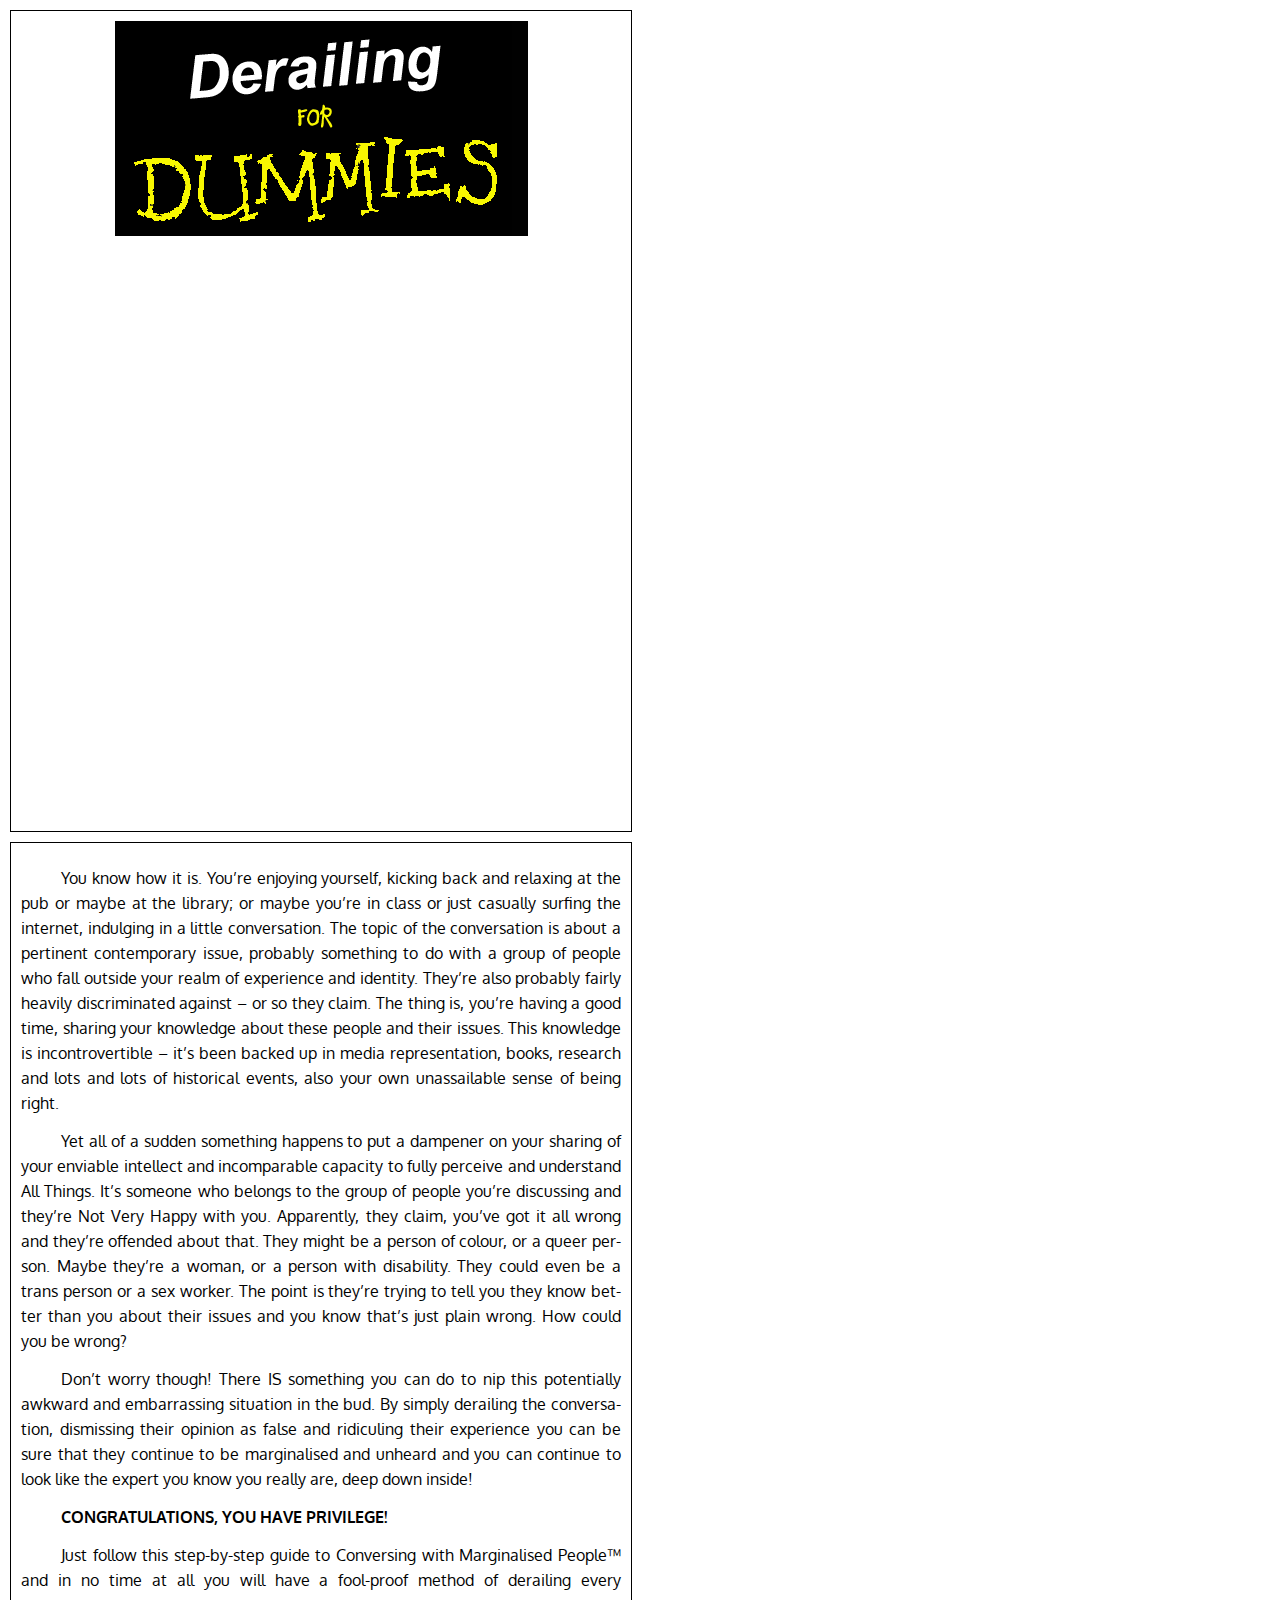
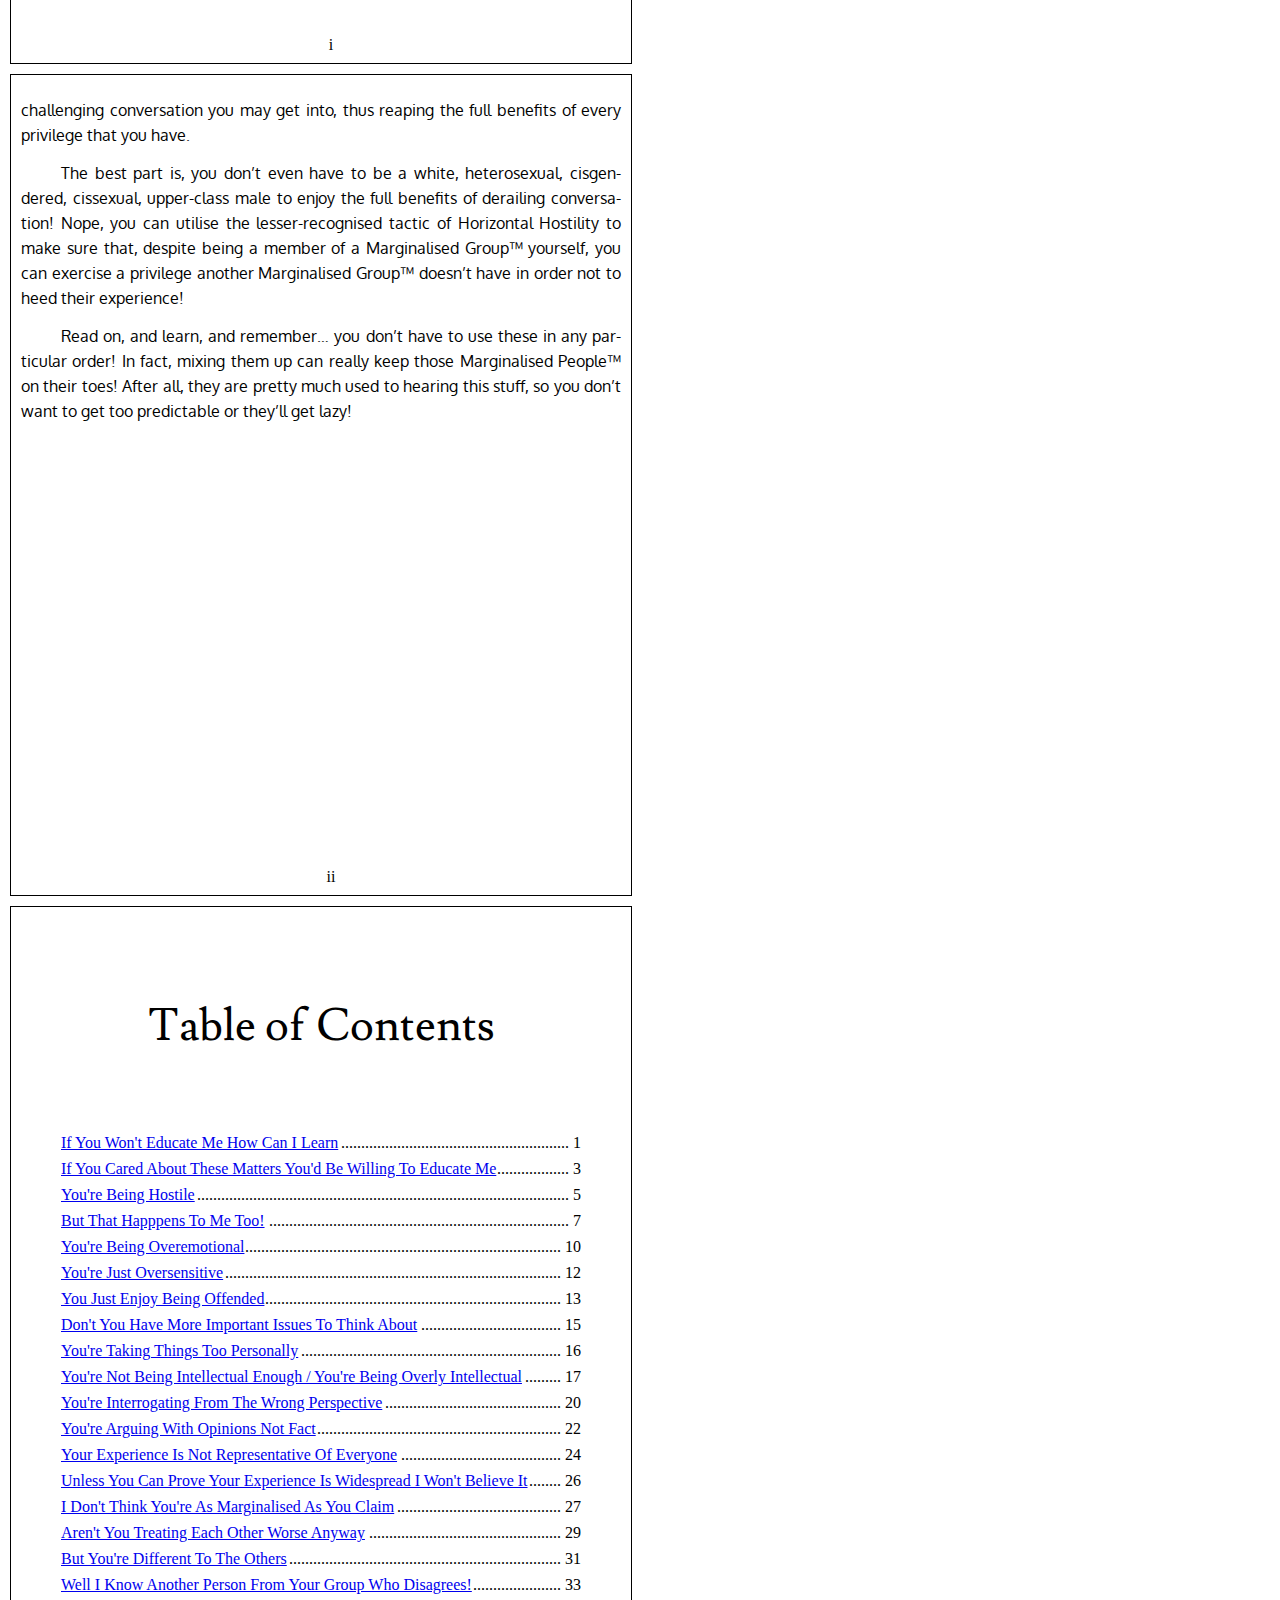
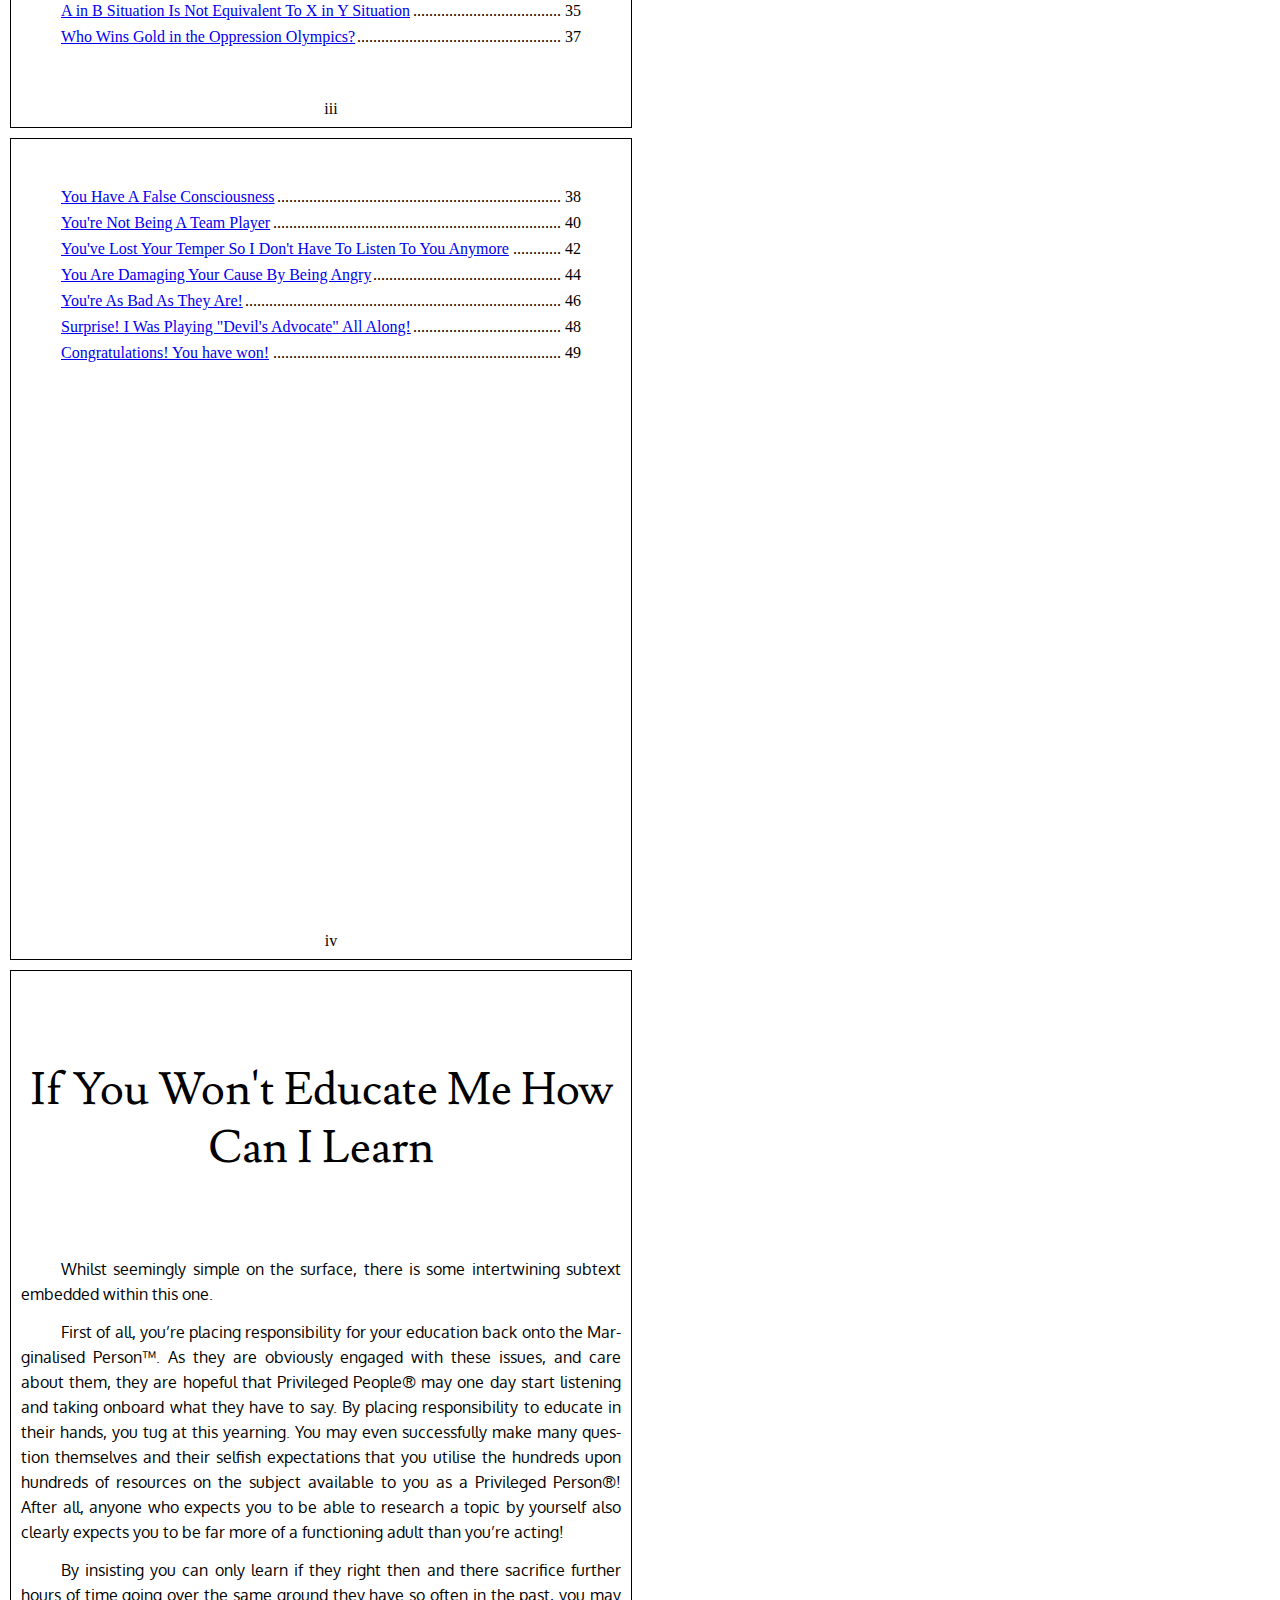
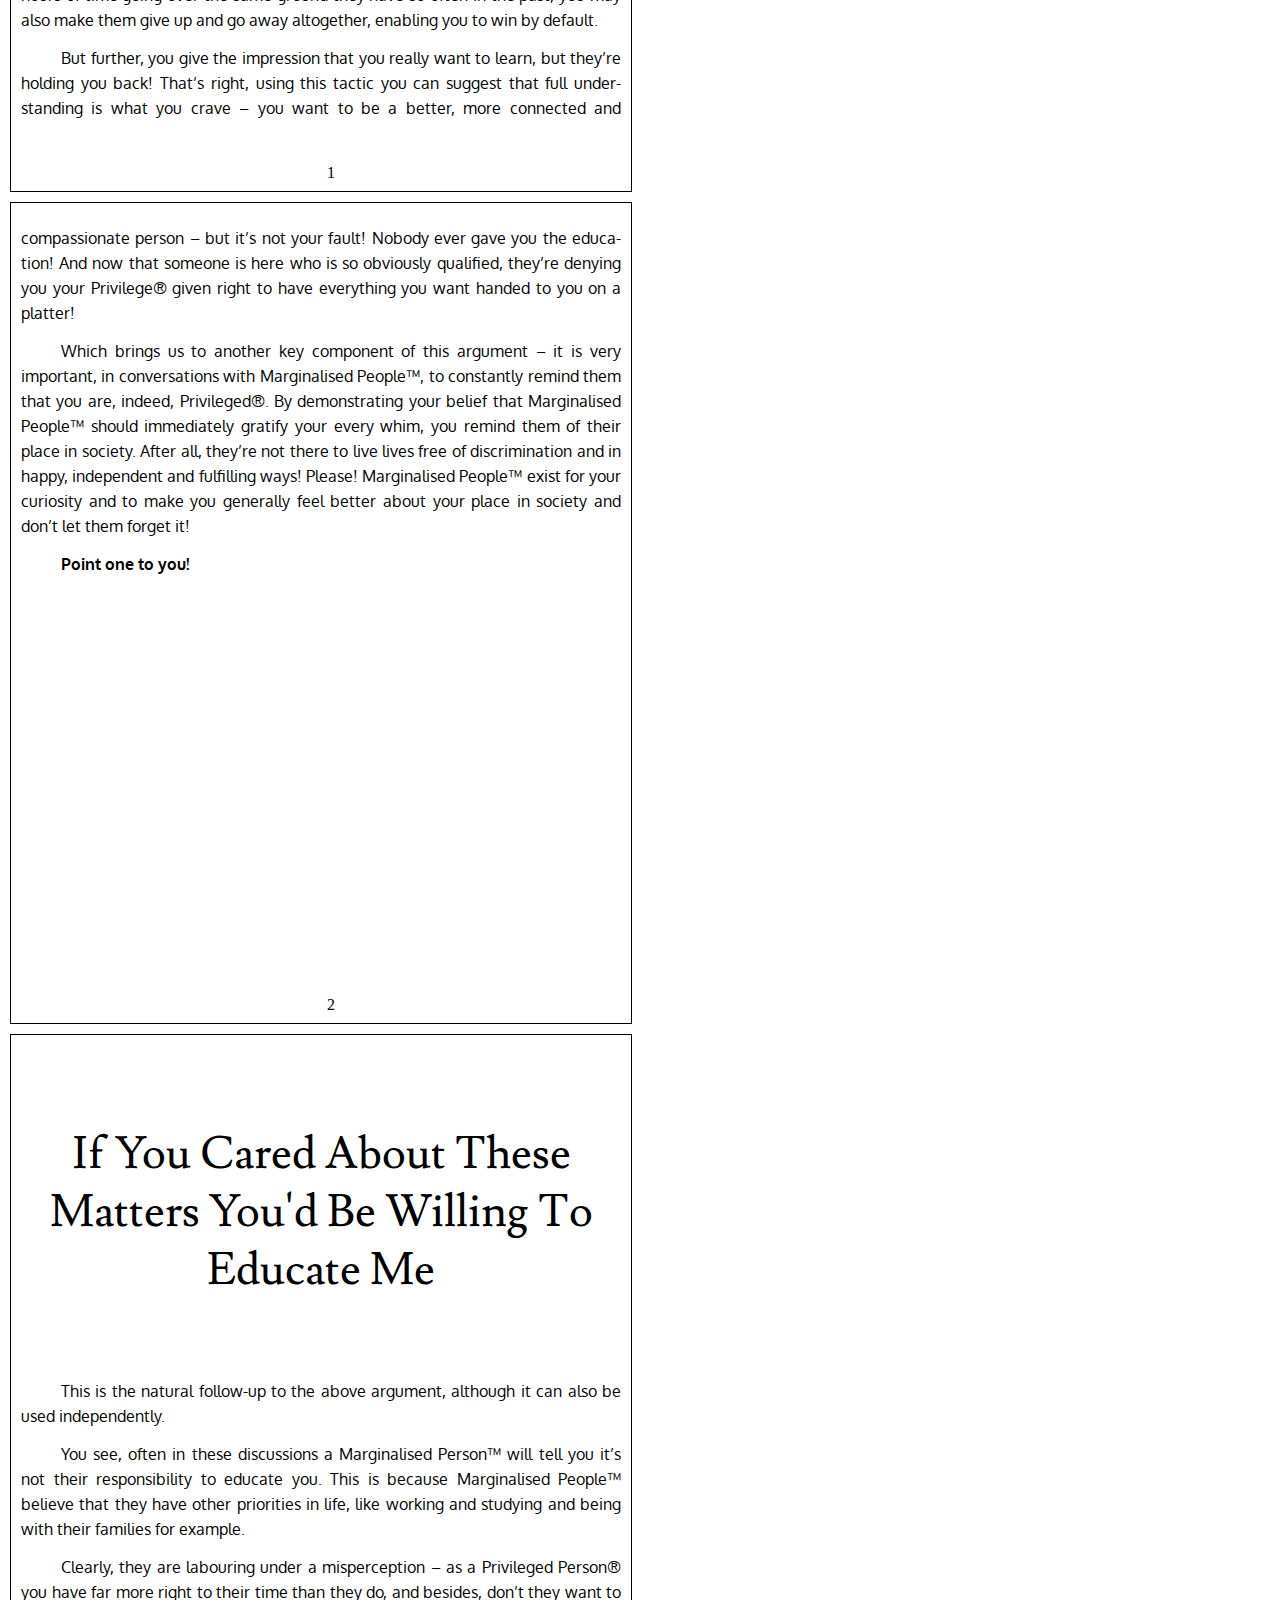
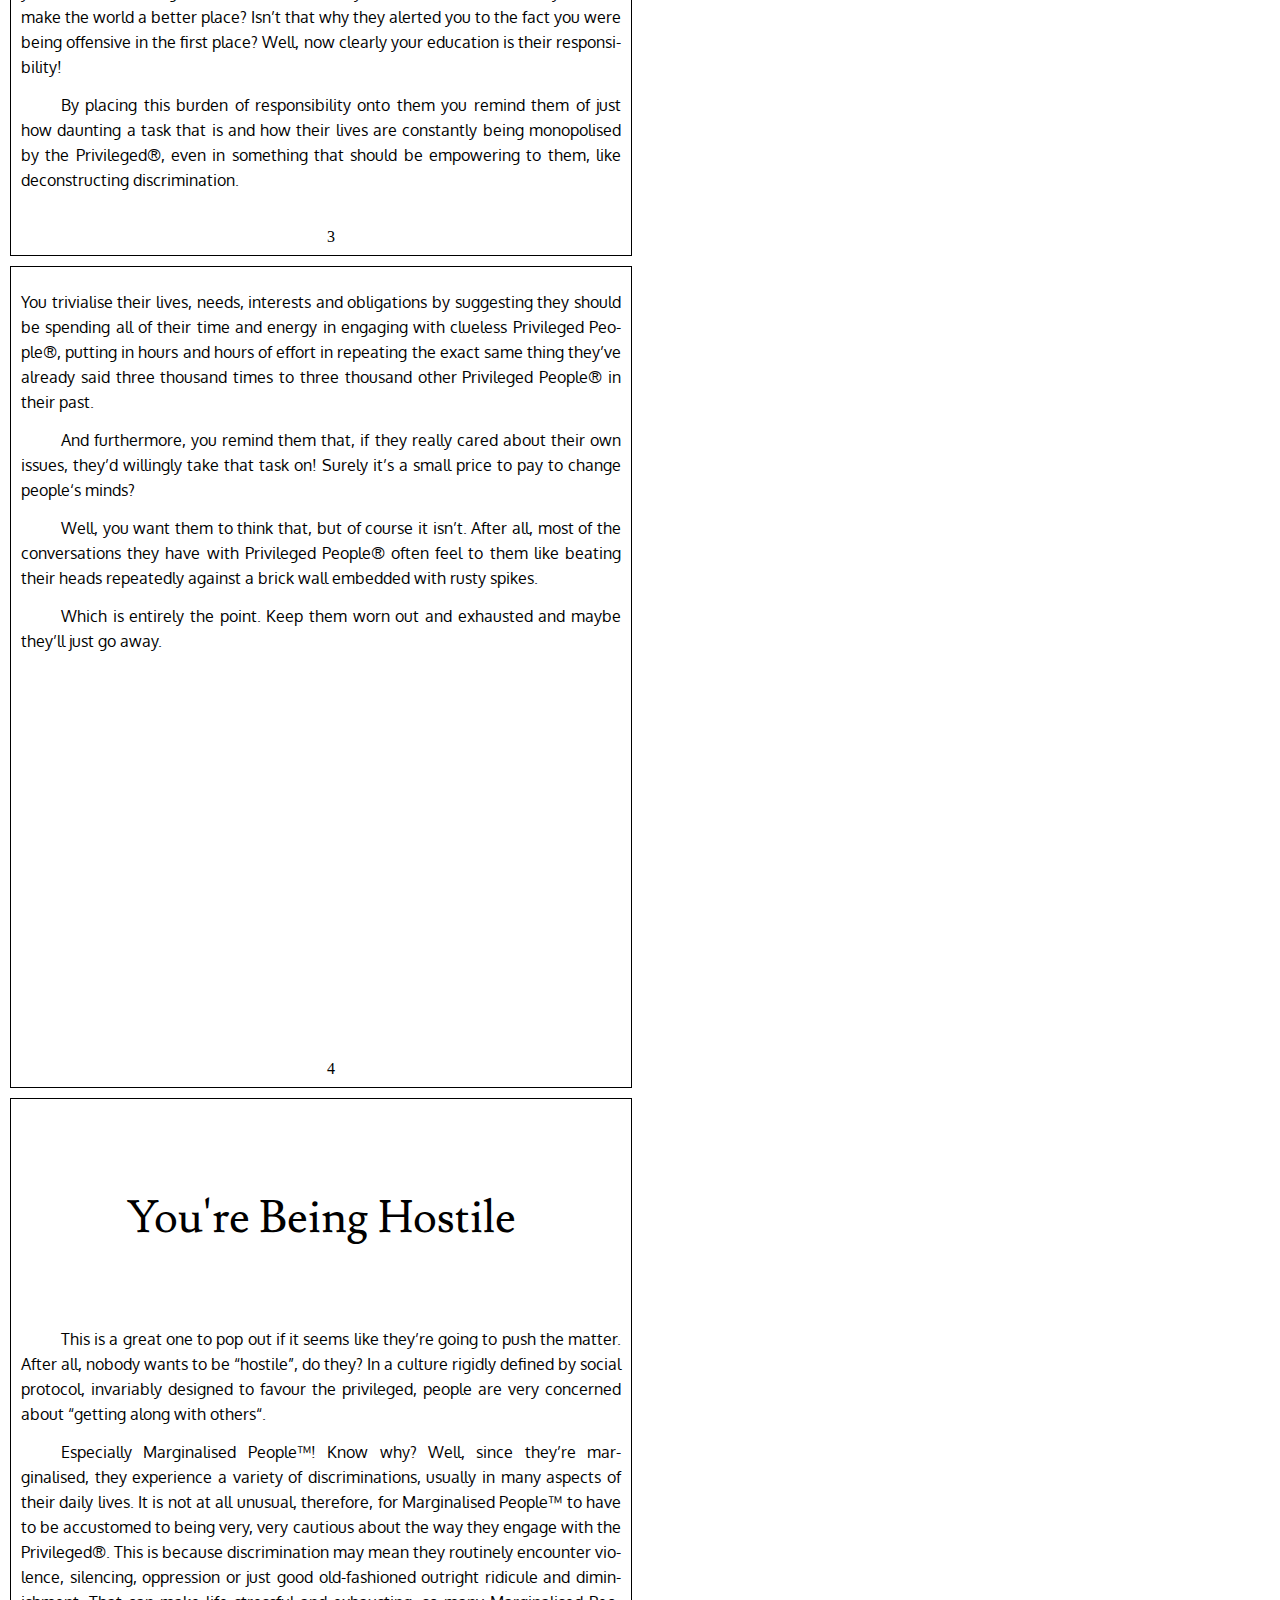
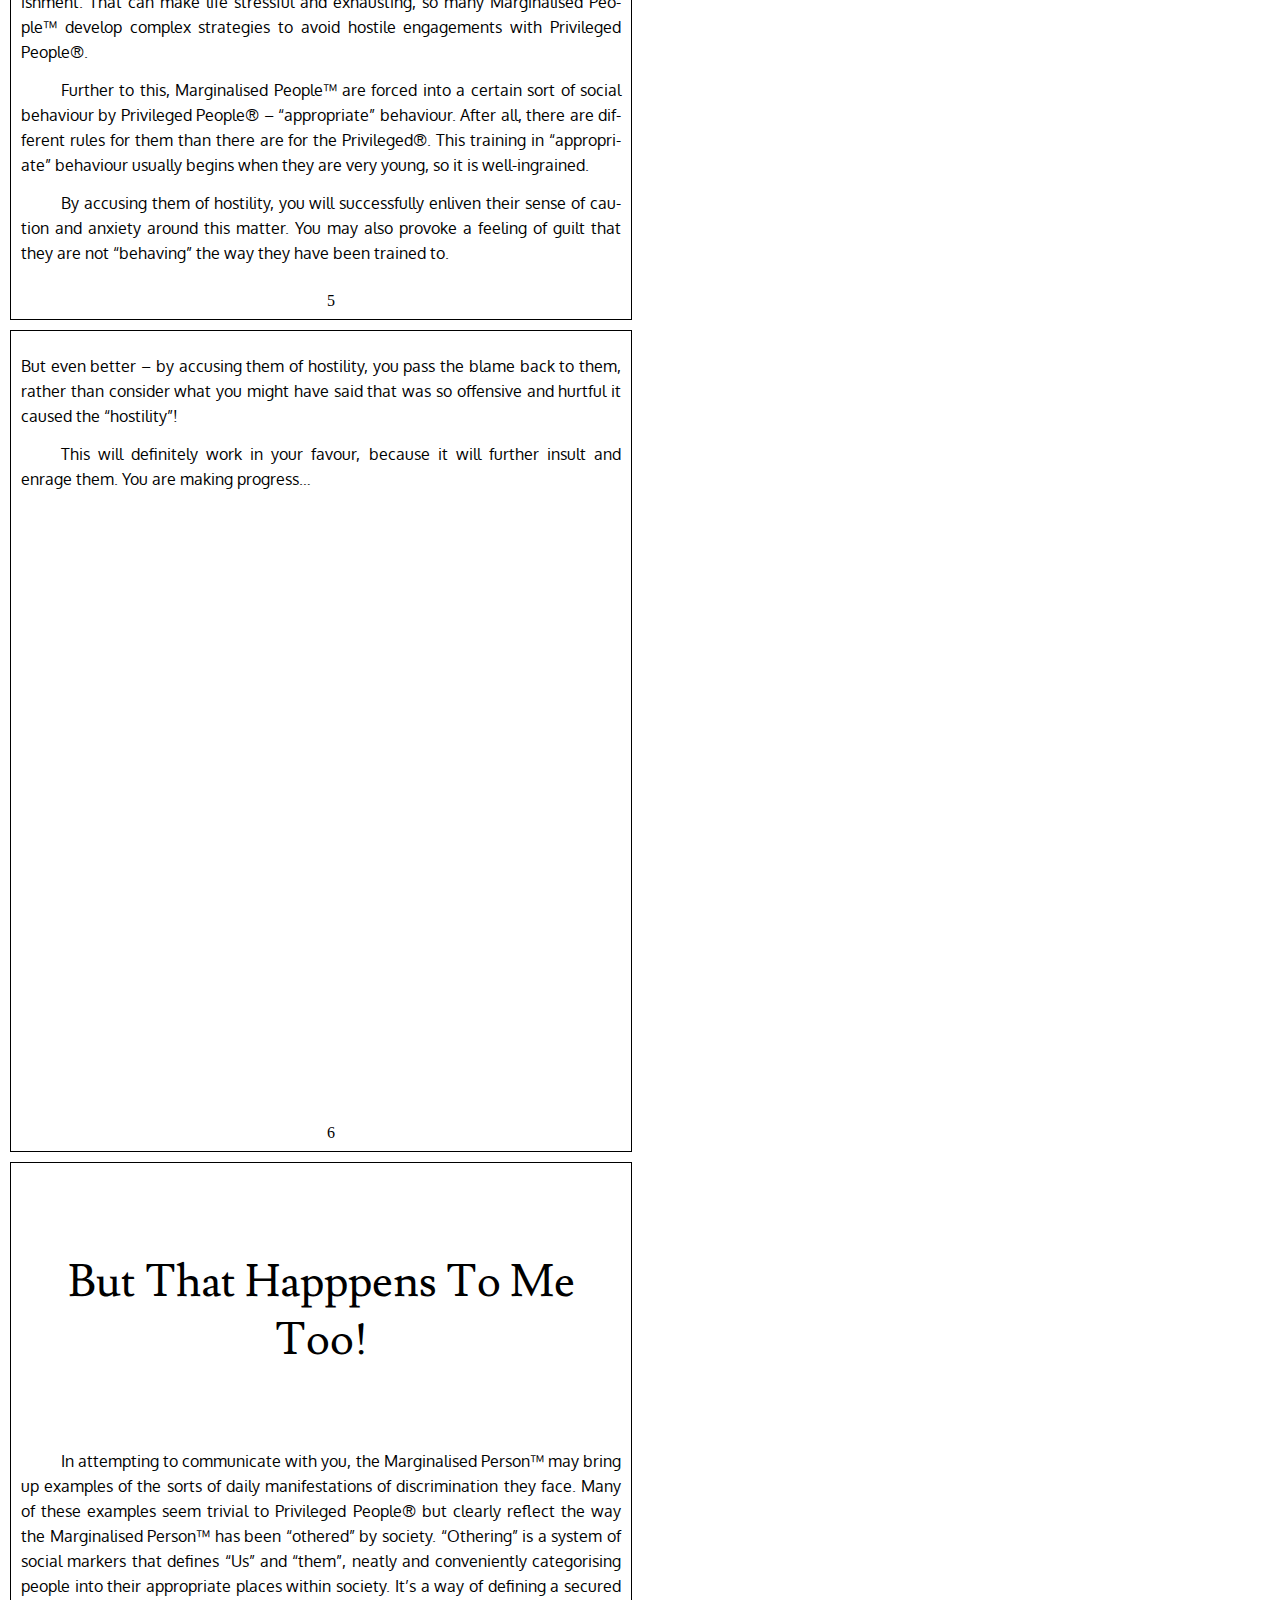
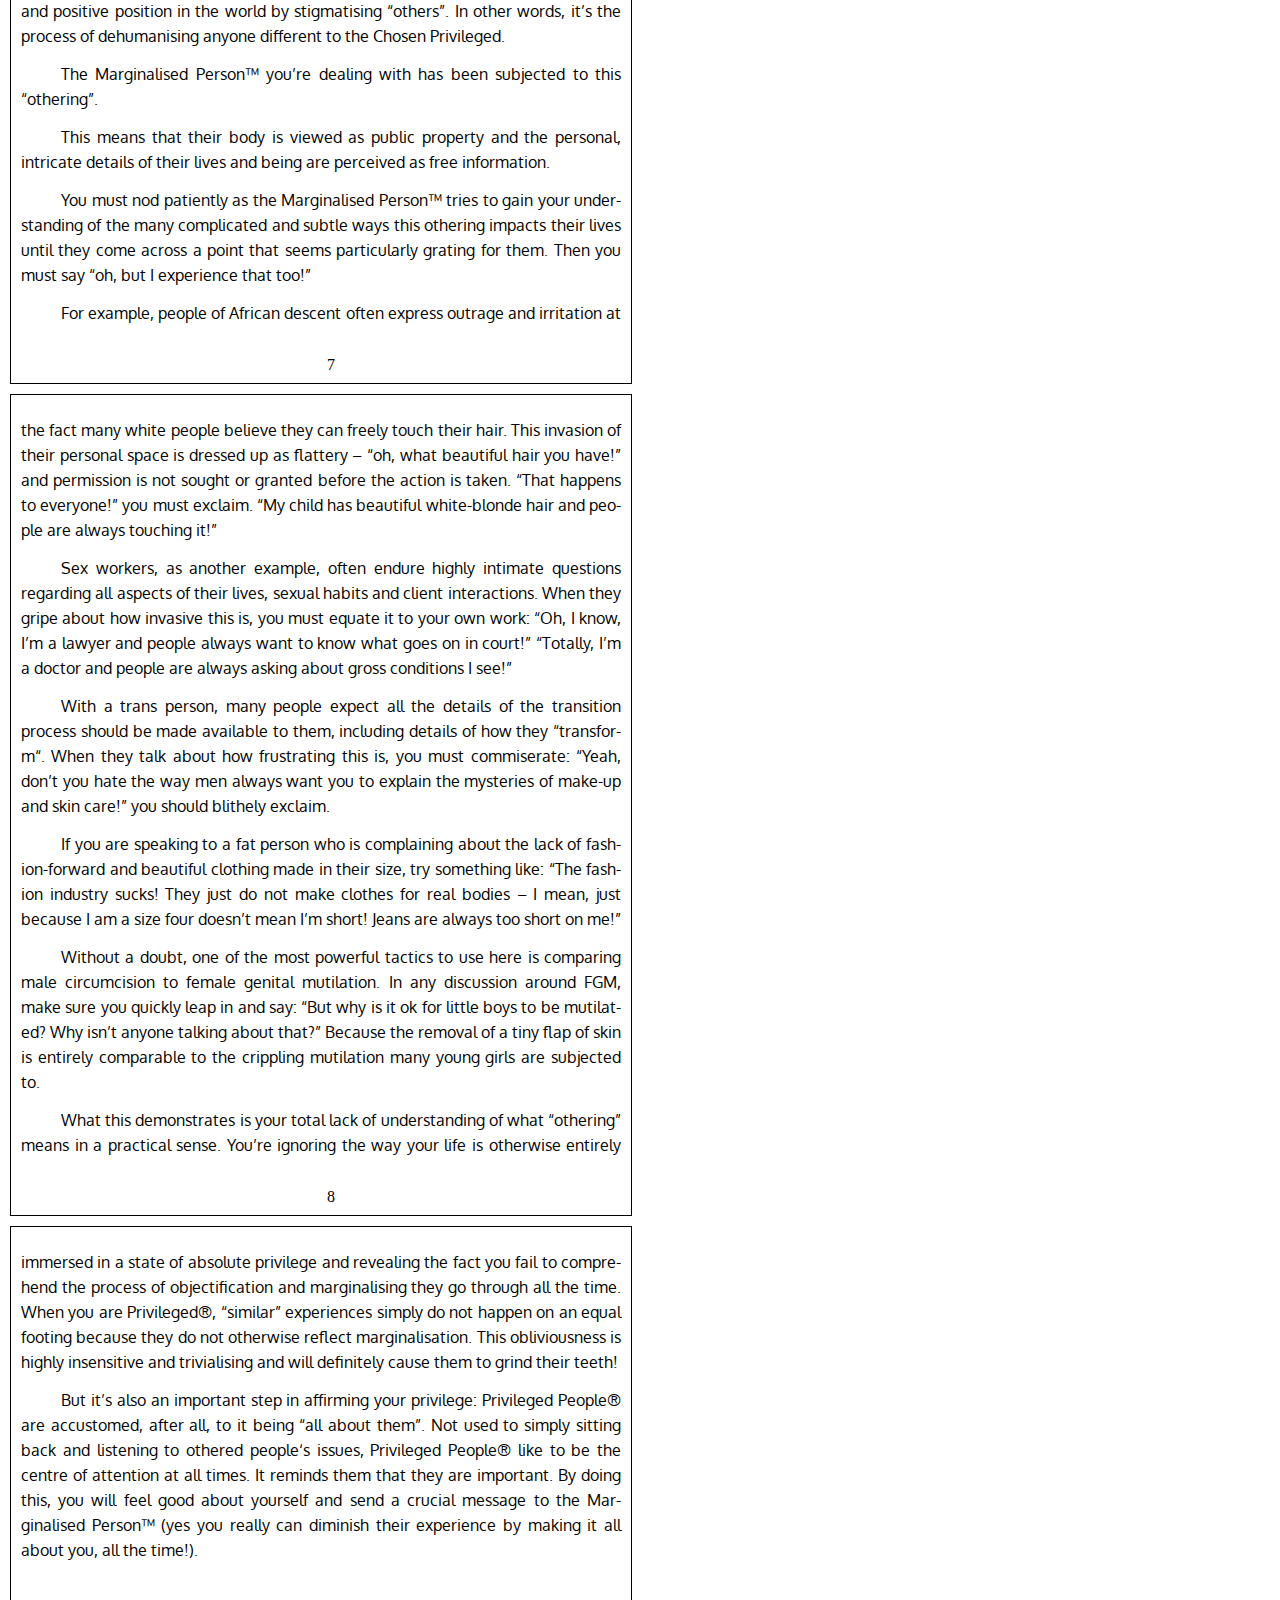
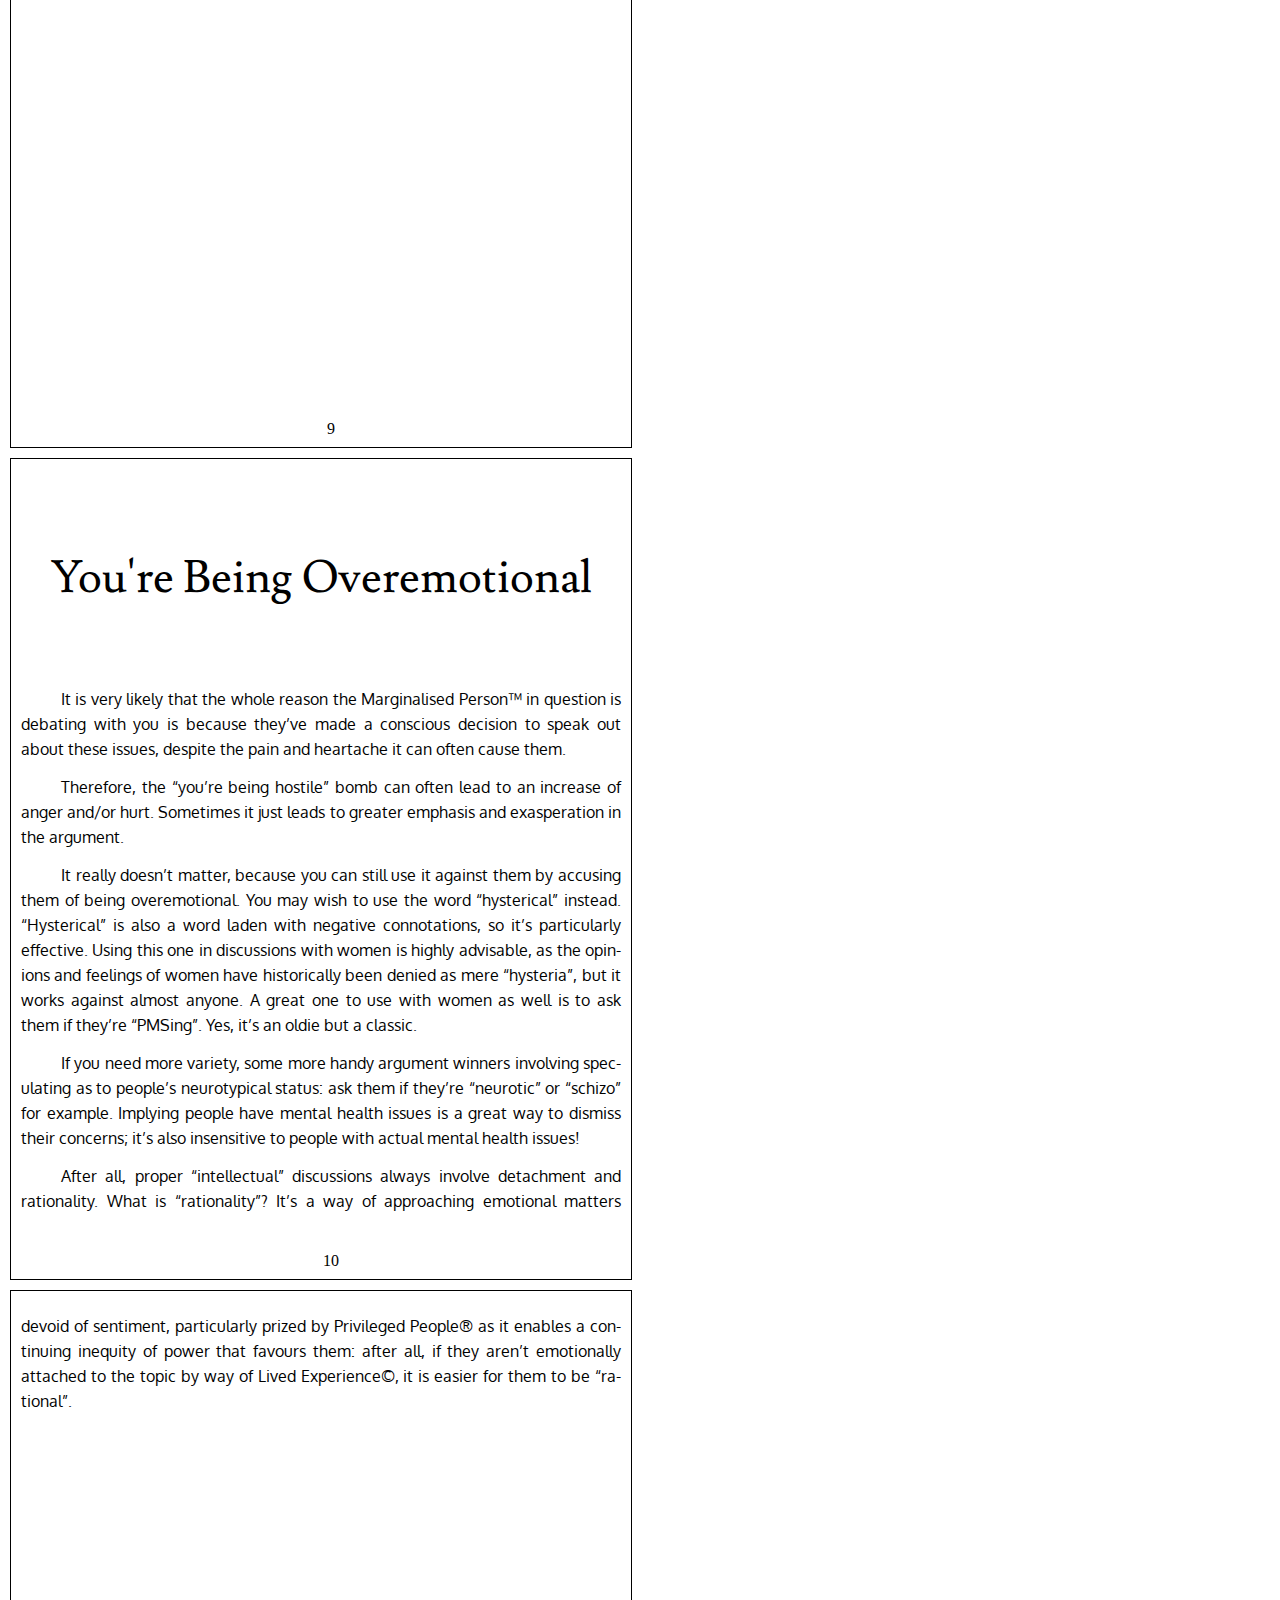
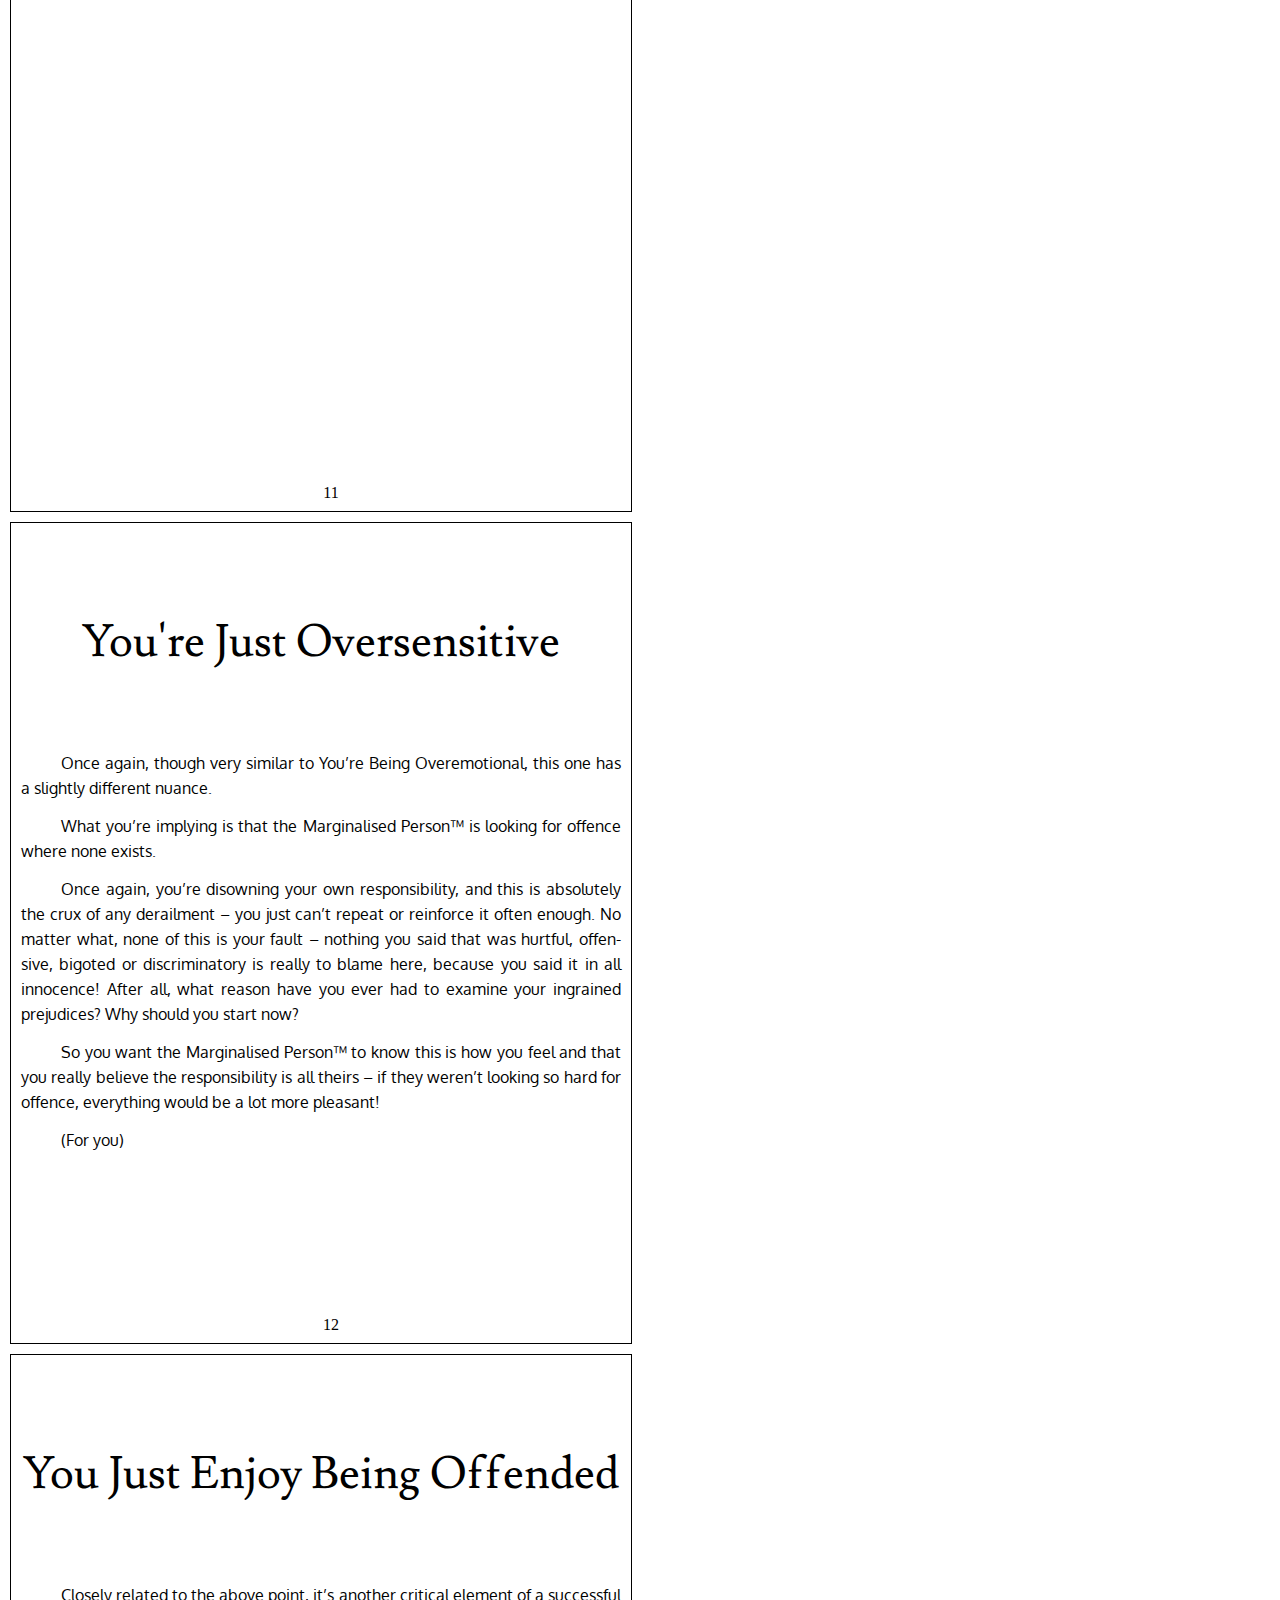
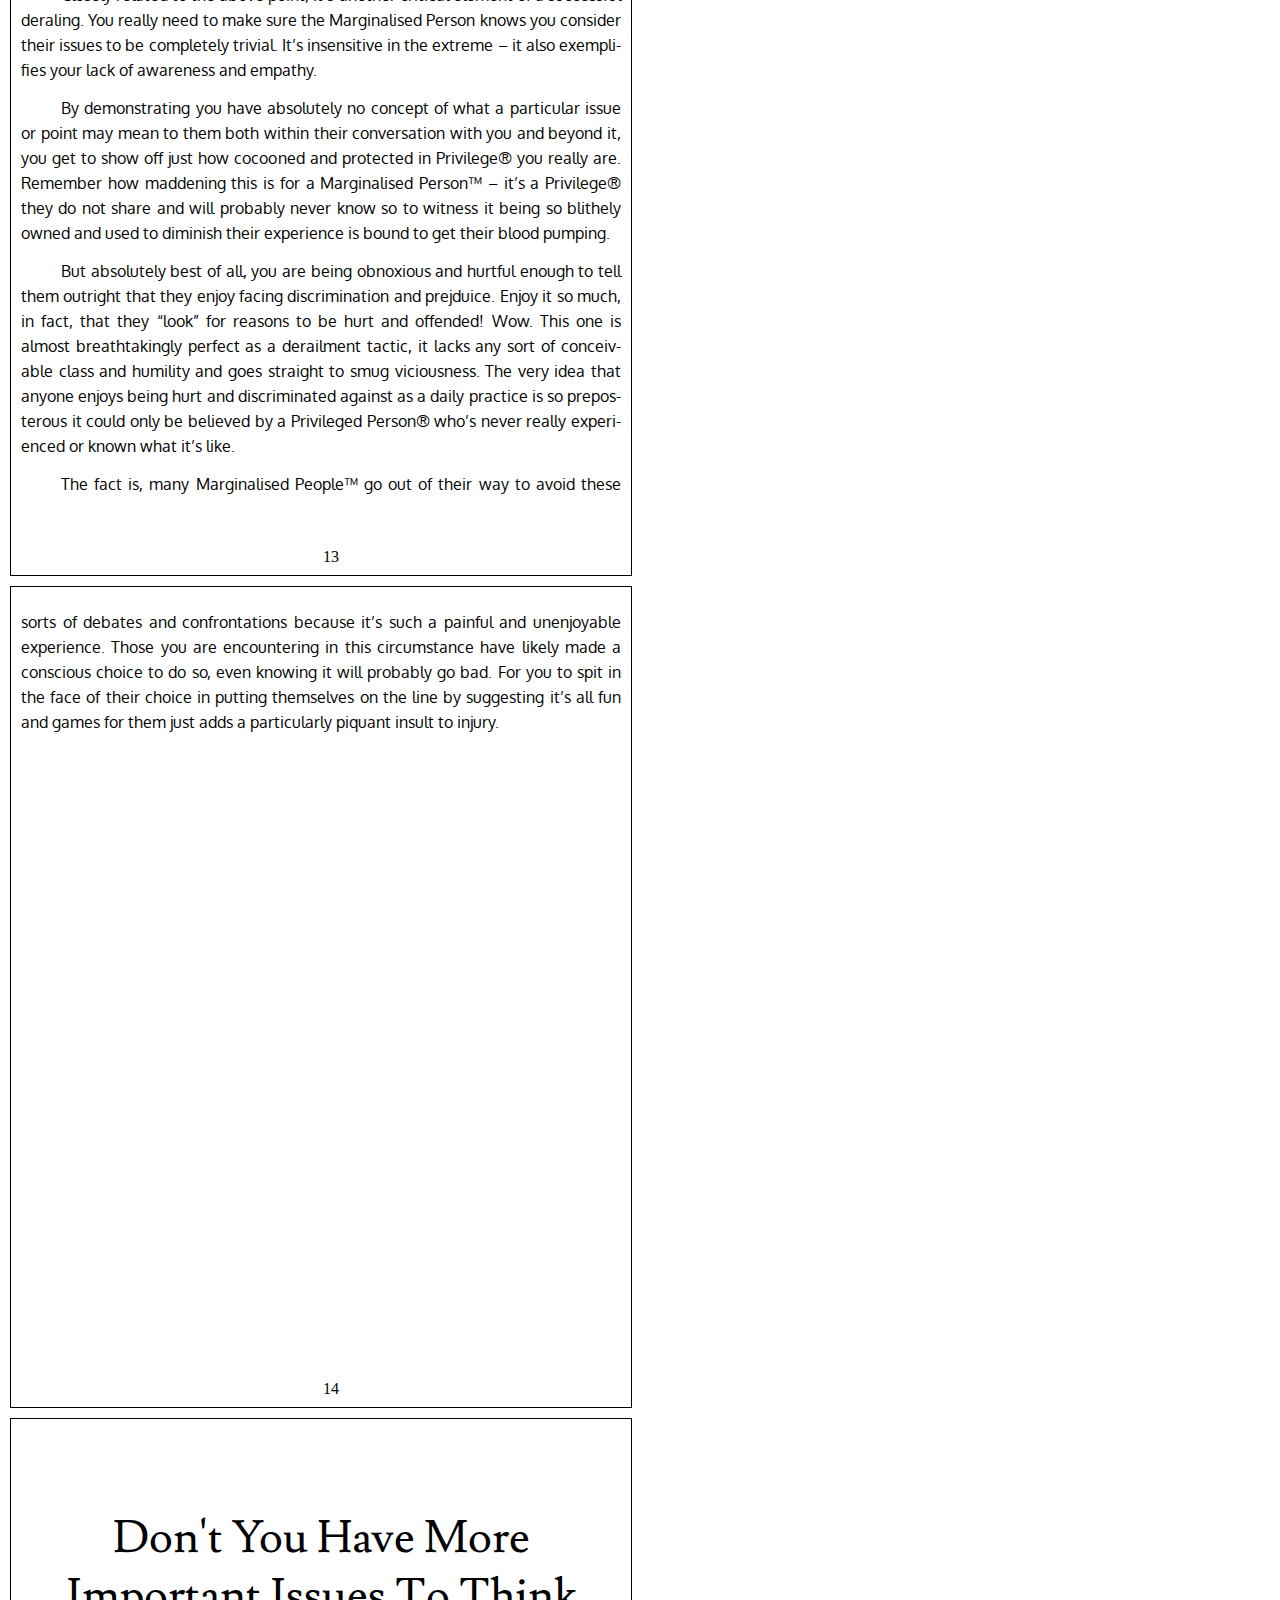
==== index.html @ 5954b3b4 "Adds index.html." ====
<!DOCTYPE html>
<html>
  <head>
    <title>Derailing for Dummies</title>
    <meta charset='utf-8' />
    <meta content='text/html; charset=utf-8' http-equiv='Content-Type' />
    <meta content='width=device-width, initial-scale=1, maximum-scale=1' name='viewport' />
    <!--[if lt IE 9]>
      <script src="http://html5shim.googlecode.com/svn/trunk/html5.js"></script>
    <![endif]-->
    <link href='http://fonts.googleapis.com/css?family=Lusitana|Inconsolata|Oxygen' rel='stylesheet' type='text/css' />
    <link href='style/css/reset.css' rel='stylesheet' type='text/css' />
    <link href='style/css/style.css' rel='stylesheet' type='text/css' />
    <link href='style/css/zenburn.css' rel='stylesheet' type='text/css' />
  </head>
  <body>
    <div class='page' id='cover'>
  <img src='images/cover.png' title='Derailing for Dummies' />
</div>
<p>You know how it is. You’re enjoy&shy;ing your&shy;self, kick&shy;ing back and relax&shy;ing at the pub or maybe at the library; or maybe you’re in class or just casu&shy;ally surf&shy;ing the inter&shy;net, indulging in a lit&shy;tle con&shy;ver&shy;sa&shy;tion. The topic of the con&shy;ver&shy;sa&shy;tion is about a per&shy;ti&shy;nent con&shy;tem&shy;po&shy;rary issue, prob&shy;a&shy;bly some&shy;thing to do with a group of peo&shy;ple who fall out&shy;side your realm of expe&shy;ri&shy;ence and iden&shy;ti&shy;ty. They’re also prob&shy;a&shy;bly fairly heav&shy;ily dis&shy;crim&shy;i&shy;nated against – or so they claim. The thing is, you’re hav&shy;ing a good time, shar&shy;ing your knowl&shy;edge about these peo&shy;ple and their issues. This knowl&shy;edge is incon&shy;tro&shy;vert&shy;ible – it’s been backed up in media rep&shy;re&shy;sen&shy;ta&shy;tion, books, research and lots and lots of his&shy;tor&shy;i&shy;cal events, also your own unas&shy;sail&shy;able sense of being right.</p>

<p>Yet all of a sud&shy;den some&shy;thing hap&shy;pens to put a damp&shy;ener on your shar&shy;ing of your envi&shy;able intel&shy;lect and incom&shy;pa&shy;ra&shy;ble capac&shy;ity to fully per&shy;ceive and under&shy;stand All Things. It’s some&shy;one who belongs to the group of peo&shy;ple you’re dis&shy;cussing and they’re Not Very Happy with you. Appar&shy;ent&shy;ly, they claim, you’ve got it all wrong and they’re offended about that. They might be a per&shy;son of colour, or a queer per&shy;son. Maybe they’re a wom&shy;an, or a per&shy;son with dis&shy;abil&shy;i&shy;ty. They could even be a trans per&shy;son or a sex work&shy;er. The point is they’re try&shy;ing to tell you they know bet&shy;ter than you about their issues and you know that’s just plain wrong. How could you be wrong?</p>

<p>Don’t worry though! There IS some&shy;thing you can do to nip this poten&shy;tially awk&shy;ward and embar&shy;rass&shy;ing sit&shy;u&shy;a&shy;tion in the bud. By sim&shy;ply derail&shy;ing the con&shy;ver&shy;sa&shy;tion, dis&shy;miss&shy;ing their opin&shy;ion as false and ridi&shy;cul&shy;ing their expe&shy;ri&shy;ence you can be sure that they con&shy;tinue to be mar&shy;ginalised and unheard and you can con&shy;tinue to look like the expert you know you really are, deep down inside!</p>

<p><strong>CON&shy;GRAT&shy;U&shy;LA&shy;TIONS, YOU HAVE PRIV&shy;I&shy;LEGE!</strong></p>

<p>Just fol&shy;low this step-by-step guide to Con&shy;vers&shy;ing with Mar&shy;ginalised Peo&shy;ple™ and in no time at all you will have a fool-proof method of derail&shy;ing every chal&shy;leng&shy;ing con&shy;ver&shy;sa&shy;tion you may get into, thus reap&shy;ing the full ben&shy;e&shy;fits of every priv&shy;i&shy;lege that you have.</p>

<p>The best part is, you don’t even have to be a white, het&shy;ero&shy;sex&shy;u&shy;al, cis&shy;gen&shy;dered, cis&shy;sex&shy;u&shy;al, upper-&shy;class male to enjoy the full ben&shy;e&shy;fits of derail&shy;ing con&shy;ver&shy;sa&shy;tion! Nope, you can utilise the lesser-recog&shy;nised tac&shy;tic of Hor&shy;i&shy;zon&shy;tal Hos&shy;til&shy;ity to make sure that, despite being a mem&shy;ber of a Mar&shy;ginalised Group™ your&shy;self, you can exer&shy;cise a priv&shy;i&shy;lege another Mar&shy;ginalised Group™ does&shy;n’t have in order not to heed their expe&shy;ri&shy;ence!</p>

<p>Read on, and learn, and remem&shy;ber… you don’t have to use these in any par&shy;tic&shy;u&shy;lar order! In fact, mix&shy;ing them up can really keep those Mar&shy;ginalised Peo&shy;ple™ on their toes! After all, they are pretty much used to hear&shy;ing this stuff, so you don’t want to get too pre&shy;dictable or they’ll get lazy!</p>
<h1 id='toc'>
  Table of Contents
</h1>
<div class='toc'>
  <ul>
    <li><a href='#if-you-wont-educate-me-how-can-i-learn'>If You Won't Educate Me How Can I Learn</a><ul></ul></li>
  </ul>
</div>
<div class='toc'>
  <ul>
    <li><a href='#if-you-cared-about-these-matters-youd-be-willing-to-educate-me'>If You Cared About These Matters You'd Be Willing To Educate Me</a><ul></ul></li>
  </ul>
</div>
<div class='toc'>
  <ul>
    <li><a href='#youre-being-hostile'>You're Being Hostile</a><ul></ul></li>
  </ul>
</div>
<div class='toc'>
  <ul>
    <li><a href='#but-that-happpens-to-me-too'>But That Happpens To Me Too!</a><ul></ul></li>
  </ul>
</div>
<div class='toc'>
  <ul>
    <li><a href='#youre-being-overemotional'>You're Being Overemotional</a><ul></ul></li>
  </ul>
</div>
<div class='toc'>
  <ul>
    <li><a href='#youre-just-oversensitive'>You're Just Oversensitive</a><ul></ul></li>
  </ul>
</div>
<div class='toc'>
  <ul>
    <li><a href='#you-just-enjoy-being-offended'>You Just Enjoy Being Offended</a><ul></ul></li>
  </ul>
</div>
<div class='toc'>
  <ul>
    <li><a href='#dont-you-have-more-important-issues-to-think-about'>Don't You Have More Important Issues To Think About</a><ul></ul></li>
  </ul>
</div>
<div class='toc'>
  <ul>
    <li><a href='#youre-taking-things-too-personally'>You're Taking Things Too Personally</a><ul></ul></li>
  </ul>
</div>
<div class='toc'>
  <ul>
    <li><a href='#youre-not-being-intellectual-enough-youre-being-overly-intellectual'>You're Not Being Intellectual Enough / You're Being Overly Intellectual</a><ul></ul></li>
  </ul>
</div>
<div class='toc'>
  <ul>
    <li><a href='#youre-interrogating-from-the-wrong-perspective'>You're Interrogating From The Wrong Perspective</a><ul></ul></li>
  </ul>
</div>
<div class='toc'>
  <ul>
    <li><a href='#youre-arguing-with-opinions-not-fact'>You're Arguing With Opinions Not Fact</a><ul></ul></li>
  </ul>
</div>
<div class='toc'>
  <ul>
    <li><a href='#your-experience-is-not-representative-of-everyone'>Your Experience Is Not Representative Of Everyone</a><ul></ul></li>
  </ul>
</div>
<div class='toc'>
  <ul>
    <li><a href='#unless-you-can-prove-your-experience-is-widespread-i-wont-believe-it'>Unless You Can Prove Your Experience Is Widespread I Won't Believe It</a><ul></ul></li>
  </ul>
</div>
<div class='toc'>
  <ul>
    <li><a href='#i-dont-think-youre-as-marginalised-as-you-claim'>I Don't Think You're As Marginalised As You Claim</a><ul></ul></li>
  </ul>
</div>
<div class='toc'>
  <ul>
    <li><a href='#arent-you-treating-each-other-worse-anyway'>Aren't You Treating Each Other Worse Anyway</a><ul></ul></li>
  </ul>
</div>
<div class='toc'>
  <ul>
    <li><a href='#but-youre-different-to-the-others'>But You're Different To The Others</a><ul></ul></li>
  </ul>
</div>
<div class='toc'>
  <ul>
    <li><a href='#well-i-know-another-person-from-your-group-who-disagrees'>Well I Know Another Person From Your Group Who Disagrees!</a><ul></ul></li>
  </ul>
</div>
<div class='toc'>
  <ul>
    <li><a href='#a-in-b-situation-is-not-equivalent-to-x-in-y-situation'>A in B Situation Is Not Equivalent To X in Y Situation</a><ul></ul></li>
  </ul>
</div>
<div class='toc'>
  <ul>
    <li><a href='#who-wins-gold-in-the-oppression-olympics'>Who Wins Gold in the Oppression Olympics?</a><ul></ul></li>
  </ul>
</div>
<div class='toc'>
  <ul>
    <li><a href='#you-have-a-false-consciousness'>You Have A False Consciousness</a><ul></ul></li>
  </ul>
</div>
<div class='toc'>
  <ul>
    <li><a href='#youre-not-being-a-team-player'>You're Not Being A Team Player</a><ul></ul></li>
  </ul>
</div>
<div class='toc'>
  <ul>
    <li><a href='#youve-lost-your-temper-so-i-dont-have-to-listen-to-you-anymore'>You've Lost Your Temper So I Don't Have To Listen To You Anymore</a><ul></ul></li>
  </ul>
</div>
<div class='toc'>
  <ul>
    <li><a href='#you-are-damaging-your-cause-by-being-angry'>You Are Damaging Your Cause By Being Angry</a><ul></ul></li>
  </ul>
</div>
<div class='toc'>
  <ul>
    <li><a href='#youre-as-bad-as-they-are'>You're As Bad As They Are!</a><ul></ul></li>
  </ul>
</div>
<div class='toc'>
  <ul>
    <li><a href='#surprise-i-was-playing-devils-advocate-all-along'>Surprise! I Was Playing "Devil's Advocate" All Along!</a><ul></ul></li>
  </ul>
</div>
<div class='toc'>
  <ul>
    <li><a href='#congratulations-you-have-won'>Congratulations! You have won!</a><ul></ul></li>
  </ul>
</div>
<h1 id='if-you-wont-educate-me-how-can-i-learn'>If You Won't Educate Me How Can I Learn</h1><p>Whilst seem&shy;ingly sim&shy;ple on the sur&shy;face, there is some inter&shy;twin&shy;ing sub&shy;text embed&shy;ded within this one.</p>

<p>First of all, you’re plac&shy;ing respon&shy;si&shy;bil&shy;ity for your edu&shy;ca&shy;tion back onto the Mar&shy;ginalised Per&shy;son™. As they are obvi&shy;ously engaged with these issues, and care about them, they are hope&shy;ful that Priv&shy;i&shy;leged Peo&shy;ple® may one day start lis&shy;ten&shy;ing and tak&shy;ing onboard what they have to say. By plac&shy;ing respon&shy;si&shy;bil&shy;ity to edu&shy;cate in their hands, you tug at this yearn&shy;ing. You may even suc&shy;cess&shy;fully make many ques&shy;tion them&shy;selves and their self&shy;ish expec&shy;ta&shy;tions that you utilise the hun&shy;dreds upon hun&shy;dreds of resources on the sub&shy;ject avail&shy;able to you as a Priv&shy;i&shy;leged Per&shy;son®! After all, any&shy;one who expects you to be able to research a topic by your&shy;self also clearly expects you to be far more of a func&shy;tion&shy;ing adult than you’re act&shy;ing!</p>

<p>By insist&shy;ing you can only learn if they right then and there sac&shy;ri&shy;fice fur&shy;ther hours of time going over the same ground they have so often in the past, you may also make them give up and go away alto&shy;geth&shy;er, enabling you to win by default.</p>

<p>But fur&shy;ther, you give the impres&shy;sion that you really want to learn, but they’re hold&shy;ing you back! That’s right, using this tac&shy;tic you can sug&shy;gest that full under&shy;stand&shy;ing is what you crave – you want to be a bet&shy;ter, more con&shy;nected and com&shy;pas&shy;sion&shy;ate per&shy;son – but it’s not your fault! Nobody ever gave you the edu&shy;ca&shy;tion! And now that some&shy;one is here who is so obvi&shy;ously qual&shy;i&shy;fied, they’re deny&shy;ing you your Priv&shy;i&shy;lege® given right to have every&shy;thing you want handed to you on a plat&shy;ter!</p>

<p>Which brings us to another key com&shy;po&shy;nent of this argu&shy;ment – it is very impor&shy;tant, in con&shy;ver&shy;sa&shy;tions with Mar&shy;ginalised Peo&shy;ple™, to con&shy;stantly remind them that you are, indeed, Priv&shy;i&shy;leged®. By demon&shy;strat&shy;ing your belief that Mar&shy;ginalised Peo&shy;ple™ should imme&shy;di&shy;ately grat&shy;ify your every whim, you remind them of their place in soci&shy;ety. After all, they’re not there to live lives free of dis&shy;crim&shy;i&shy;na&shy;tion and in hap&shy;py, inde&shy;pen&shy;dent and ful&shy;fill&shy;ing ways! Please! Mar&shy;ginalised Peo&shy;ple™ exist for your curios&shy;ity and to make you gen&shy;er&shy;ally feel bet&shy;ter about your place in soci&shy;ety and don’t let them for&shy;get it!</p>

<p><strong>Point one to you!</strong></p>
<h1 id='if-you-cared-about-these-matters-youd-be-willing-to-educate-me'>If You Cared About These Matters You'd Be Willing To Educate Me</h1><p>This is the nat&shy;ural fol&shy;low-up to the above argu&shy;ment, although it can also be used inde&shy;pen&shy;dent&shy;ly.</p>

<p>You see, often in these dis&shy;cus&shy;sions a Mar&shy;ginalised Per&shy;son™ will tell you it’s not their respon&shy;si&shy;bil&shy;ity to edu&shy;cate you. This is because Mar&shy;ginalised Peo&shy;ple™ believe that they have other pri&shy;or&shy;i&shy;ties in life, like work&shy;ing and study&shy;ing and being with their fam&shy;i&shy;lies for exam&shy;ple.</p>

<p>Clear&shy;ly, they are labour&shy;ing under a mis&shy;per&shy;cep&shy;tion – as a Priv&shy;i&shy;leged Per&shy;son® you have far more right to their time than they do, and besides, don’t they want to make the world a bet&shy;ter place? Isn’t that why they alerted you to the fact you were being offen&shy;sive in the first place? Well, now clearly your edu&shy;ca&shy;tion is their respon&shy;si&shy;bil&shy;i&shy;ty!</p>

<p>By plac&shy;ing this bur&shy;den of respon&shy;si&shy;bil&shy;ity onto them you remind them of just how daunt&shy;ing a task that is and how their lives are con&shy;stantly being monop&shy;o&shy;lised by the Priv&shy;i&shy;leged®, even in some&shy;thing that should be empow&shy;er&shy;ing to them, like decon&shy;struct&shy;ing dis&shy;crim&shy;i&shy;na&shy;tion.</p>

<p>You triv&shy;i&shy;alise their lives, needs, inter&shy;ests and oblig&shy;a&shy;tions by sug&shy;gest&shy;ing they should be spend&shy;ing all of their time and energy in engag&shy;ing with clue&shy;less Priv&shy;i&shy;leged Peo&shy;ple®, putting in hours and hours of effort in repeat&shy;ing the exact same thing they’ve already said three thou&shy;sand times to three thou&shy;sand other Priv&shy;i&shy;leged Peo&shy;ple® in their past.</p>

<p>And fur&shy;ther&shy;more, you remind them that, if they really cared about their own issues, they’d will&shy;ingly take that task on! Surely it’s a small price to pay to change peo&shy;ple‘s minds?</p>

<p>Well, you want them to think that, but of course it isn’t. After all, most of the con&shy;ver&shy;sa&shy;tions they have with Priv&shy;i&shy;leged Peo&shy;ple® often feel to them like beat&shy;ing their heads repeat&shy;edly against a brick wall embed&shy;ded with rusty spikes.</p>

<p>Which is entirely the point. Keep them worn out and exhausted and maybe they’ll just go away.</p>
<h1 id='youre-being-hostile'>You're Being Hostile</h1><p>This is a great one to pop out if it seems like they’re going to push the mat&shy;ter. After all, nobody wants to be “hos&shy;tile”, do they? In a cul&shy;ture rigidly defined by social pro&shy;to&shy;col, invari&shy;ably designed to favour the priv&shy;i&shy;leged, peo&shy;ple are very con&shy;cerned about “get&shy;ting along with oth&shy;er&shy;s“.</p>

<p>Espe&shy;cially Mar&shy;ginalised Peo&shy;ple™! Know why? Well, since they’re mar&shy;ginalised, they expe&shy;ri&shy;ence a vari&shy;ety of dis&shy;crim&shy;i&shy;na&shy;tions, usu&shy;ally in many aspects of their daily lives. It is not at all unusu&shy;al, there&shy;fore, for Mar&shy;ginalised Peo&shy;ple™ to have to be accus&shy;tomed to being very, very cau&shy;tious about the way they engage with the Priv&shy;i&shy;leged®. This is because dis&shy;crim&shy;i&shy;na&shy;tion may mean they rou&shy;tinely encounter vio&shy;lence, silenc&shy;ing, oppres&shy;sion or just good old-&shy;fash&shy;ioned out&shy;right ridicule and dimin&shy;ish&shy;ment. That can make life stress&shy;ful and exhaust&shy;ing, so many Mar&shy;ginalised Peo&shy;ple™ develop com&shy;plex strate&shy;gies to avoid hos&shy;tile engage&shy;ments with Priv&shy;i&shy;leged Peo&shy;ple®.</p>

<p>Fur&shy;ther to this, Mar&shy;ginalised Peo&shy;ple™ are forced into a cer&shy;tain sort of social behav&shy;iour by Priv&shy;i&shy;leged Peo&shy;ple® – “ap&shy;pro&shy;pri&shy;ate” behav&shy;iour. After all, there are dif&shy;fer&shy;ent rules for them than there are for the Priv&shy;i&shy;leged®. This train&shy;ing in “ap&shy;pro&shy;pri&shy;ate” behav&shy;iour usu&shy;ally begins when they are very young, so it is well-in&shy;grained.</p>

<p>By accus&shy;ing them of hos&shy;til&shy;i&shy;ty, you will suc&shy;cess&shy;fully enliven their sense of cau&shy;tion and anx&shy;i&shy;ety around this mat&shy;ter. You may also pro&shy;voke a feel&shy;ing of guilt that they are not “be&shy;hav&shy;ing” the way they have been trained to.</p>

<p>But even bet&shy;ter – by accus&shy;ing them of hos&shy;til&shy;i&shy;ty, you pass the blame back to them, rather than con&shy;sider what you might have said that was so offen&shy;sive and hurt&shy;ful it caused the “hos&shy;til&shy;i&shy;ty”!</p>

<p>This will def&shy;i&shy;nitely work in your favour, because it will fur&shy;ther insult and enrage them. You are mak&shy;ing pro&shy;gress…</p>
<h1 id='but-that-happpens-to-me-too'>But That Happpens To Me Too!</h1><p>In attempt&shy;ing to com&shy;mu&shy;ni&shy;cate with you, the Mar&shy;ginalised Per&shy;son™ may bring up exam&shy;ples of the sorts of daily man&shy;i&shy;fes&shy;ta&shy;tions of dis&shy;crim&shy;i&shy;na&shy;tion they face. Many of these exam&shy;ples seem triv&shy;ial to Priv&shy;i&shy;leged Peo&shy;ple® but clearly reflect the way the Mar&shy;ginalised Per&shy;son™ has been “othered” by soci&shy;ety. “Other&shy;ing” is a sys&shy;tem of social mark&shy;ers that defines “Us” and “them”, neatly and con&shy;ve&shy;niently cat&shy;e&shy;goris&shy;ing peo&shy;ple into their appro&shy;pri&shy;ate places within soci&shy;ety. It’s a way of defin&shy;ing a secured and pos&shy;i&shy;tive posi&shy;tion in the world by stig&shy;ma&shy;tis&shy;ing “other&shy;s”. In other words, it’s the process of dehu&shy;man&shy;is&shy;ing any&shy;one dif&shy;fer&shy;ent to the Cho&shy;sen Priv&shy;i&shy;leged.</p>

<p>The Mar&shy;ginalised Per&shy;son™ you’re deal&shy;ing with has been sub&shy;jected to this “other&shy;ing”.</p>

<p>This means that their body is viewed as pub&shy;lic prop&shy;erty and the per&shy;son&shy;al, intri&shy;cate details of their lives and being are per&shy;ceived as free infor&shy;ma&shy;tion.</p>

<p>You must nod patiently as the Mar&shy;ginalised Per&shy;son™ tries to gain your under&shy;stand&shy;ing of the many com&shy;pli&shy;cated and sub&shy;tle ways this oth&shy;er&shy;ing impacts their lives until they come across a point that seems par&shy;tic&shy;u&shy;larly grat&shy;ing for them. Then you must say “oh, but I expe&shy;ri&shy;ence that too!”</p>

<p>For exam&shy;ple, peo&shy;ple of African descent often express out&shy;rage and irri&shy;ta&shy;tion at the fact many white peo&shy;ple believe they can freely touch their hair. This inva&shy;sion of their per&shy;sonal space is dressed up as flat&shy;tery – “oh, what beau&shy;ti&shy;ful hair you have!” and per&shy;mis&shy;sion is not sought or granted before the action is tak&shy;en. “That hap&shy;pens to every&shy;one!” you must exclaim. “My child has beau&shy;ti&shy;ful white-blonde hair and peo&shy;ple are always touch&shy;ing it!”</p>

<p>Sex work&shy;ers, as another exam&shy;ple, often endure highly inti&shy;mate ques&shy;tions regard&shy;ing all aspects of their lives, sex&shy;ual habits and client inter&shy;ac&shy;tions. When they gripe about how inva&shy;sive this is, you must equate it to your own work: “Oh, I know, I’m a lawyer and peo&shy;ple always want to know what goes on in court!” “To&shy;tal&shy;ly, I’m a doc&shy;tor and peo&shy;ple are always ask&shy;ing about gross con&shy;di&shy;tions I see!”</p>

<p>With a trans per&shy;son, many peo&shy;ple expect all the details of the tran&shy;si&shy;tion process should be made avail&shy;able to them, includ&shy;ing details of how they “trans&shy;for&shy;m“. When they talk about how frus&shy;trat&shy;ing this is, you must com&shy;mis&shy;er&shy;ate: “Yeah, don’t you hate the way men always want you to explain the mys&shy;ter&shy;ies of make-up and skin care!” you should blithely exclaim.</p>

<p>If you are speak&shy;ing to a fat per&shy;son who is com&shy;plain&shy;ing about the lack of fash&shy;ion-&shy;for&shy;ward and beau&shy;ti&shy;ful cloth&shy;ing made in their size, try some&shy;thing like: “The fash&shy;ion indus&shy;try sucks! They just do not make clothes for real bod&shy;ies – I mean, just because I am a size four does&shy;n’t mean I’m short! Jeans are always too short on me!”</p>

<p>With&shy;out a doubt, one of the most pow&shy;er&shy;ful tac&shy;tics to use here is com&shy;par&shy;ing male cir&shy;cum&shy;ci&shy;sion to female gen&shy;i&shy;tal muti&shy;la&shy;tion. In any dis&shy;cus&shy;sion around FGM, make sure you quickly leap in and say: “But why is it ok for lit&shy;tle boys to be muti&shy;lat&shy;ed? Why isn’t any&shy;one talk&shy;ing about that?” Because the removal of a tiny flap of skin is entirely com&shy;pa&shy;ra&shy;ble to the crip&shy;pling muti&shy;la&shy;tion many young girls are sub&shy;jected to.</p>

<p>What this demon&shy;strates is your total lack of under&shy;stand&shy;ing of what “other&shy;ing” means in a prac&shy;ti&shy;cal sense. You’re ignor&shy;ing the way your life is oth&shy;er&shy;wise entirely immersed in a state of absolute priv&shy;i&shy;lege and reveal&shy;ing the fact you fail to com&shy;pre&shy;hend the process of objec&shy;ti&shy;fi&shy;ca&shy;tion and mar&shy;ginal&shy;is&shy;ing they go through all the time. When you are Priv&shy;i&shy;leged®, “sim&shy;i&shy;lar” expe&shy;ri&shy;ences sim&shy;ply do not hap&shy;pen on an equal foot&shy;ing because they do not oth&shy;er&shy;wise reflect mar&shy;ginal&shy;i&shy;sa&shy;tion. This obliv&shy;i&shy;ous&shy;ness is highly insen&shy;si&shy;tive and triv&shy;i&shy;al&shy;is&shy;ing and will def&shy;i&shy;nitely cause them to grind their teeth!</p>

<p>But it’s also an impor&shy;tant step in affirm&shy;ing your priv&shy;i&shy;lege: Priv&shy;i&shy;leged Peo&shy;ple® are accus&shy;tomed, after all, to it being “all about them”. Not used to sim&shy;ply sit&shy;ting back and lis&shy;ten&shy;ing to oth&shy;ered peo&shy;ple‘s issues, Priv&shy;i&shy;leged Peo&shy;ple® like to be the cen&shy;tre of atten&shy;tion at all times. It reminds them that they are impor&shy;tant. By doing this, you will feel good about your&shy;self and send a cru&shy;cial mes&shy;sage to the Mar&shy;ginalised Per&shy;son™ (yes you really can dimin&shy;ish their expe&shy;ri&shy;ence by mak&shy;ing it all about you, all the time!).</p>
<h1 id='youre-being-overemotional'>You're Being Overemotional</h1><p>It is very likely that the whole rea&shy;son the Mar&shy;ginalised Per&shy;son™ in ques&shy;tion is debat&shy;ing with you is because they’ve made a con&shy;scious deci&shy;sion to speak out about these issues, despite the pain and heartache it can often cause them.</p>

<p>There&shy;fore, the “you’re being hos&shy;tile” bomb can often lead to an increase of anger and/or hurt. Some&shy;times it just leads to greater empha&shy;sis and exas&shy;per&shy;a&shy;tion in the argu&shy;ment.</p>

<p>It really does&shy;n’t mat&shy;ter, because you can still use it against them by accus&shy;ing them of being over&shy;e&shy;mo&shy;tion&shy;al. You may wish to use the word “hys&shy;ter&shy;i&shy;cal” instead. “Hys&shy;ter&shy;i&shy;cal” is also a word laden with neg&shy;a&shy;tive con&shy;no&shy;ta&shy;tions, so it’s par&shy;tic&shy;u&shy;larly effec&shy;tive. Using this one in dis&shy;cus&shy;sions with women is highly advis&shy;able, as the opin&shy;ions and feel&shy;ings of women have his&shy;tor&shy;i&shy;cally been denied as mere “hys&shy;te&shy;ri&shy;a”, but it works against almost any&shy;one. A great one to use with women as well is to ask them if they’re “PM&shy;S&shy;ing”. Yes, it’s an oldie but a clas&shy;sic.</p>

<p>If you need more vari&shy;ety, some more handy argu&shy;ment win&shy;ners involv&shy;ing spec&shy;u&shy;lat&shy;ing as to peo&shy;ple’s neu&shy;rotyp&shy;i&shy;cal sta&shy;tus: ask them if they’re “neu&shy;rotic” or “schizo” for exam&shy;ple. Imply&shy;ing peo&shy;ple have men&shy;tal health issues is a great way to dis&shy;miss their con&shy;cerns; it’s also insen&shy;si&shy;tive to peo&shy;ple with actual men&shy;tal health issues!</p>

<p>After all, proper “in&shy;tel&shy;lec&shy;tu&shy;al” dis&shy;cus&shy;sions always involve detach&shy;ment and ratio&shy;nal&shy;i&shy;ty. What is “ra&shy;tional&shy;i&shy;ty”? It’s a way of approach&shy;ing emo&shy;tional mat&shy;ters devoid of sen&shy;ti&shy;ment, par&shy;tic&shy;u&shy;larly prized by Priv&shy;i&shy;leged Peo&shy;ple® as it enables a con&shy;tin&shy;u&shy;ing inequity of power that favours them: after all, if they aren’t emo&shy;tion&shy;ally attached to the topic by way of Lived Expe&shy;ri&shy;ence©, it is eas&shy;ier for them to be “ra&shy;tional”.</p>
<h1 id='youre-just-oversensitive'>You're Just Oversensitive</h1><p>Once again, though very sim&shy;i&shy;lar to You’re Being Over&shy;e&shy;mo&shy;tion&shy;al, this one has a slightly dif&shy;fer&shy;ent nuance.</p>

<p>What you’re imply&shy;ing is that the Mar&shy;ginalised Per&shy;son™ is look&shy;ing for offence where none exists.</p>

<p>Once again, you’re dis&shy;own&shy;ing your own respon&shy;si&shy;bil&shy;i&shy;ty, and this is absolutely the crux of any derail&shy;ment – you just can’t repeat or rein&shy;force it often enough. No mat&shy;ter what, none of this is your fault – noth&shy;ing you said that was hurt&shy;ful, offen&shy;sive, big&shy;oted or dis&shy;crim&shy;i&shy;na&shy;tory is really to blame here, because you said it in all inno&shy;cence! After all, what rea&shy;son have you ever had to exam&shy;ine your ingrained prej&shy;u&shy;dices? Why should you start now?</p>

<p>So you want the Mar&shy;ginalised Per&shy;son™ to know this is how you feel and that you really believe the respon&shy;si&shy;bil&shy;ity is all theirs – if they weren’t look&shy;ing so hard for offence, every&shy;thing would be a lot more pleas&shy;ant!</p>

<p>(For you)</p>
<h1 id='you-just-enjoy-being-offended'>You Just Enjoy Being Offended</h1><p>Closely related to the above point, it’s another crit&shy;i&shy;cal ele&shy;ment of a suc&shy;cess&shy;ful der&shy;al&shy;ing. You really need to make sure the Mar&shy;ginalised Per&shy;son knows you con&shy;sider their issues to be com&shy;pletely triv&shy;ial. It’s insen&shy;si&shy;tive in the extreme – it also exem&shy;pli&shy;fies your lack of aware&shy;ness and empa&shy;thy.</p>

<p>By demon&shy;strat&shy;ing you have absolutely no con&shy;cept of what a par&shy;tic&shy;u&shy;lar issue or point may mean to them both within their con&shy;ver&shy;sa&shy;tion with you and beyond it, you get to show off just how cocooned and pro&shy;tected in Priv&shy;i&shy;lege® you really are. Remem&shy;ber how mad&shy;den&shy;ing this is for a Mar&shy;ginalised Per&shy;son™ – it’s a Priv&shy;i&shy;lege® they do not share and will prob&shy;a&shy;bly never know so to wit&shy;ness it being so blithely owned and used to dimin&shy;ish their expe&shy;ri&shy;ence is bound to get their blood pump&shy;ing.</p>

<p>But absolutely best of all, you are being obnox&shy;ious and hurt&shy;ful enough to tell them out&shy;right that they enjoy fac&shy;ing dis&shy;crim&shy;i&shy;na&shy;tion and pre&shy;j&shy;duice. Enjoy it so much, in fact, that they “look” for rea&shy;sons to be hurt and offend&shy;ed! Wow. This one is almost breath&shy;tak&shy;ingly per&shy;fect as a derail&shy;ment tac&shy;tic, it lacks any sort of con&shy;ceiv&shy;able class and humil&shy;ity and goes straight to smug vicious&shy;ness. The very idea that any&shy;one enjoys being hurt and dis&shy;crim&shy;i&shy;nated against as a daily prac&shy;tice is so pre&shy;pos&shy;ter&shy;ous it could only be believed by a Priv&shy;i&shy;leged Per&shy;son® who’s never really expe&shy;ri&shy;enced or known what it’s like.</p>

<p>The fact is, many Mar&shy;ginalised Peo&shy;ple™ go out of their way to avoid these sorts of debates and con&shy;fronta&shy;tions because it’s such a painful and unen&shy;joy&shy;able expe&shy;ri&shy;ence. Those you are encoun&shy;ter&shy;ing in this cir&shy;cum&shy;stance have likely made a con&shy;scious choice to do so, even know&shy;ing it will prob&shy;a&shy;bly go bad. For you to spit in the face of their choice in putting them&shy;selves on the line by sug&shy;gest&shy;ing it’s all fun and games for them just adds a par&shy;tic&shy;u&shy;larly piquant insult to injury.</p>
<h1 id='dont-you-have-more-important-issues-to-think-about'>Don't You Have More Important Issues To Think About</h1><p>When you’re begin&shy;ning to feel backed into a cor&shy;ner, you could do worse than to trot this one out.</p>

<p>As with the best of all these tech&shy;niques, this step oper&shy;ates on sev&shy;eral lev&shy;els. First of all, it com&shy;mu&shy;ni&shy;cates to the Mar&shy;ginalised Per&shy;son™ that you think the entire debate is triv&shy;ial and below con&shy;sid&shy;er&shy;a&shy;tion, indi&shy;cat&shy;ing you entirely dis&shy;re&shy;gard their feel&shy;ings and emo&shy;tions. Sec&shy;ond&shy;ly, you dis&shy;own respon&shy;si&shy;bil&shy;ity for your part in the debate and any&shy;thing that you’ve said that may have been dis&shy;crim&shy;i&shy;na&shy;tory or offen&shy;sive.</p>

<p>Final&shy;ly, you rein&shy;force your Priv&shy;i&shy;lege® by sug&shy;gest&shy;ing that it is Priv&shy;i&shy;leged Peo&shy;ple’s® job to set the agenda for the Mar&shy;ginalised Group™. After all, how could they pos&shy;si&shy;bly know what issues they should pri&shy;ori&shy;tise for them&shy;selves, they’re far too infe&shy;rior and stupid! You, with your objec&shy;tive, rac&shy;tional Priv&shy;i&shy;leged® per&shy;spec&shy;tive, on the other hand, know exactly what is most impor&shy;tant and it is def&shy;i&shy;nitely not con&shy;fronting you with your own big&shy;otry and igno&shy;rance!</p>
<h1 id='youre-taking-things-too-personally'>You're Taking Things Too Personally</h1><p>Sim&shy;i&shy;lar to You’re Being Over&shy;e&shy;mo&shy;tional and yet with par&shy;tic&shy;u&shy;lar uses of its own.</p>

<p>You see, when you say “you’re tak&shy;ing things too per&shy;son&shy;al&shy;ly” you demon&shy;strate your igno&shy;rance that these issues ARE per&shy;sonal for them!</p>

<p>That’s highly insult&shy;ing and is sure to rub any&shy;one up the wrong way. That you’re already refus&shy;ing to con&shy;sider their real&shy;ity is giv&shy;ing them a pretty good indi&shy;ca&shy;tion of how the con&shy;ver&shy;sa&shy;tion is going to degress, yet the nat&shy;ural human need for under&shy;stand&shy;ing will prob&shy;a&shy;bly com&shy;pel them to try and rea&shy;son with you, or at least to point you in the direc&shy;tion of some edu&shy;ca&shy;tional resources that will help you gain insight into their expe&shy;ri&shy;ences. This can enable you to once again make a demand for them to per&shy;son&shy;ally edu&shy;cate you instead.</p>

<p>By deny&shy;ing the con&shy;ver&shy;sa&shy;tion is per&shy;sonal for them, you also reveal your own detach&shy;ment: there’s really noth&shy;ing at stake for you in get&shy;ting into this argu&shy;ment, you’re just doing it for kicks. They will be all too aware of this, and it will begin to work on their emo&shy;tions, prepar&shy;ing them nicely for the next steps you will take them through.</p>
<h1 id='youre-not-being-intellectual-enough-youre-being-overly-intellectual'>You're Not Being Intellectual Enough / You're Being Overly Intellectual</h1><p>These two steps are always best exer&shy;cised when mar&shy;ried togeth&shy;er. They can def&shy;i&shy;nitely be used indi&shy;vid&shy;u&shy;al&shy;ly, but you will fur&shy;ther dis&shy;may and infu&shy;ri&shy;ate the Mar&shy;ginalised Per&shy;son™ in ques&shy;tion if you use them togeth&shy;er.</p>

<p>The key here is main&shy;tain&shy;ing a care&shy;ful blend of dis&shy;dain and dis&shy;missal no mat&shy;ter what the Mar&shy;ginalised Per&shy;son™ throws at you.</p>

<p>It is impor&shy;tant, as a Priv&shy;i&shy;leged Per&shy;son®, to con&shy;stantly hedge Mar&shy;ginalised Peo&shy;ple™ accord&shy;ing to both your class and your expec&shy;ta&shy;tions of them.</p>

<p>Even though the con&shy;ver&shy;sa&shy;tion tak&shy;ing place is reflec&shy;tive of or about real life cir&shy;cum&shy;stances and sit&shy;u&shy;a&shy;tions for human beings, you must be care&shy;ful to first insist on plac&shy;ing it within an aca&shy;d&shy;emic frame&shy;work. If the Mar&shy;ginalised Per&shy;son™ involved is speak&shy;ing in ver&shy;nac&shy;u&shy;lar and plac&shy;ing too much empha&shy;sis on Lived Expe&shy;ri&shy;ence©, you must swiftly impress that you can&shy;not con&shy;sider it a proper “de&shy;bate” unless the&shy;ory and phi&shy;los&shy;o&shy;phy play a key com&shy;po&shy;nent, com&shy;plete with big words nor&shy;mally not found out&shy;side of aca&shy;d&shy;emic papers. This is another way of press&shy;ing home your own priv&shy;i&shy;lege by demand&shy;ing the con&shy;ver&shy;sa&shy;tion take place on terms the Mar&shy;ginalised Per&shy;son™ may not be inti&shy;mate with. After all, acad&shy;emia has lit&shy;tle to do with real&shy;i&shy;ty, but pre&shy;tend&shy;ing that it does is sure to under&shy;mine your oppo&shy;nent.</p>

<p>It’s a good oppor&shy;tu&shy;nity also to sub&shy;tly insult the Mar&shy;ginalised Per&shy;son&shy;™’s intel&shy;li&shy;gence, by sug&shy;gest&shy;ing they sim&shy;ply aren’t edu&shy;cat&shy;ed, or well edu&shy;cated enough, to really be par&shy;tic&shy;i&shy;pat&shy;ing in these con&shy;ver&shy;sa&shy;tions.</p>

<p>How&shy;ever should the Mar&shy;ginalised Per&shy;son™ sud&shy;denly reveal that they are well-&shy;versed in acad&shy;emia, or other Mar&shy;ginalised Peo&shy;ple™ who are join in, or if the whole thing began on an aca&shy;d&shy;emic foot&shy;ing, you can swiftly take the other tack and dress them down for being “too intel&shy;lec&shy;tu&shy;al”. Remem&shy;ber, Mar&shy;ginalised Peo&shy;ple™ who con&shy;form to the stan&shy;dard per&shy;cep&shy;tion of “in&shy;tel&shy;lec&shy;tu&shy;al” are get&shy;ting above them&shy;selves and so deserve noth&shy;ing but your deri&shy;sion.</p>

<p>You can talk about how they are alien&shy;at&shy;ing peo&shy;ple, speak&shy;ing above them and behav&shy;ing in a very con&shy;de&shy;scend&shy;ing man&shy;ner. You really want to think about your lan&shy;guage here, to truly com&shy;mu&shy;ni&shy;cate just how much dis&shy;dain you have for their edu&shy;ca&shy;tion/&shy;man&shy;ner. “Up&shy;pi&shy;ty” is a par&shy;tic&shy;u&shy;larly bristling word to Peo&shy;ple of Colour, par&shy;tic&shy;u&shy;larly African-Amer&shy;i&shy;cans, as they have rou&shy;tinely been called “up&shy;pi&shy;ty” when they have been “get&shy;ting out of place”. “Hoity-&shy;toity”, “high&shy;hand&shy;ed” and “snob&shy;bish” are also excel&shy;lent words. It sug&shy;gests that the Mar&shy;ginalised Per&shy;son™ is enter&shy;tain&shy;ing lofty notions of them&shy;self that are unde&shy;served when all they are doing is com&shy;mu&shy;ni&shy;cat&shy;ing in the man&shy;ner you would insist on had they not. We all have places in life and the pre&shy;ferred place for Mar&shy;ginalised Peo&shy;ple™ is under your shoe.</p>

<p>The impor&shy;tant thing is to really drive home that you con&shy;sider their intel&shy;li&shy;gence and edu&shy;ca&shy;tion – whether for&shy;mal or self&shy;-&shy;gained – to be sub&shy;par and that they are demean&shy;ing/os&shy;tracis&shy;ing oth&shy;ers by util&shy;is&shy;ing it. You want them to feel ashamed of it, or at the least reminded that Priv&shy;i&shy;leged Peo&shy;ple® think they have no rights to it.</p>

<p>It’s a really good idea to get a friend involved in this one – one of you can take the path of “in&shy;tel&shy;lec&shy;tu&shy;al&shy;is&shy;m”, whilst the other can be deri&shy;sive of the same. This is espe&shy;cially use&shy;ful if more than one Mar&shy;ginalised Per&shy;son™ is involved in the con&shy;ver&shy;sa&shy;tion. Keep bat&shy;ter&shy;ing at them from all sides and things will swiftly dete&shy;ri&shy;o&shy;rate.</p>

<p>It’s also really awe&shy;some to utilise the tac&shy;tic of cor&shy;rect&shy;ing gram&shy;mar and/or spelling mis&shy;takes and crit&shy;i&shy;cis&shy;ing com&shy;ments on form rather than con&shy;tent to fur&shy;ther dis&shy;tract from the issues. You want peo&shy;ple for whom the lan&shy;guage being used is sec&shy;ond, third or fourth, or peo&shy;ple with less for&shy;mal edu&shy;ca&shy;tion to really be aware of their short&shy;com&shy;ings and you want oth&shy;ers for whom it is a first lan&shy;guage and who have for&shy;mal edu&shy;ca&shy;tion to feel chas&shy;tised by their mis&shy;takes (even though in heated con&shy;ver&shy;sa&shy;tions and gen&shy;eral inter&shy;net dis&shy;course such mis&shy;takes are com&shy;mon and not reflec&shy;tive at all of some&shy;one’s capac&shy;i&shy;ty). This tac&shy;tic cov&shy;ers ALL angles in this regard and is sure to incur feel&shy;ings of shame and dimin&shy;ish&shy;ment.</p>
<h1 id='youre-interrogating-from-the-wrong-perspective'>You're Interrogating From The Wrong Perspective</h1><p>This is a very spe&shy;cial tac&shy;tic but that does&shy;n’t mean it should&shy;n’t be freely or lib&shy;er&shy;ally used. If any&shy;thing, it means you should use it as often and as widely as you can.</p>

<p>You see, in this one you get to insult their intel&shy;li&shy;gence and per&shy;cep&shy;tive&shy;ness but in a very sub&shy;tle and under&shy;handed way! This one is very use&shy;ful in dis&shy;cus&shy;sions about lit&shy;er&shy;a&shy;ture and other media or acad&shy;emia.</p>

<p>The gist of it is this: there’s noth&shy;ing offen&shy;sive in there,<strong>you just don’t get it</strong>(be&shy;cause you are too stupid)!</p>

<p>For exam&shy;ple – you might want to impress your belief that con&shy;text is irrel&shy;e&shy;vant (there’s no racist par&shy;al&shy;lels in a mytho&shy;log&shy;i&shy;cal planet where beau&shy;ti&shy;ful white elves keep hor&shy;ri&shy;ble, ani&shy;mal&shy;is&shy;tic orcs as slaves – it’s com&shy;pletely detached from earth’s his&shy;to&shy;ry!), or that they’re just read&shy;ing it wrong (well sure, you could take that atti&shy;tude if you approach it from that per&shy;spec&shy;tive, but that’s not the per&shy;spec&shy;tive it was meant to be read with so your argu&shy;ment is just flawed!).</p>

<p>Once again (and truly a fun&shy;da&shy;men&shy;tal aspect of derail&shy;ing) you demon&shy;strate your lack of aware&shy;ness of their issues but you also get to tell them that they’re wrong because you (and all the other Priv&shy;i&shy;leged Peo&shy;ple®) sim&shy;ply know bet&shy;ter. Try it out and just wait and see what you get back.</p>

<p><strong>Burn, baby, burn!</strong></p>
<h1 id='youre-arguing-with-opinions-not-fact'>You're Arguing With Opinions Not Fact</h1><p>If you really want to excel as a Priv&shy;i&shy;leged Per&shy;son® you need to learn to value data, sta&shy;tis&shy;tics, research stud&shy;ies and empir&shy;i&shy;cal evi&shy;dence above all things, but espe&shy;cially above Lived Expe&shy;ri&shy;ence©.</p>

<p>You can pre&shy;tend you are obliv&shy;i&shy;ous to the fact most stud&shy;ies have been car&shy;ried out by Priv&shy;i&shy;leged Peo&shy;ple® and there&shy;fore carry inher&shy;ent bias&shy;es, and insist that the Mar&shy;ginalised Per&shy;son™ pro&shy;duce “Ev&shy;i&shy;dence” of what they‘re claim&shy;ing.</p>

<p>Their Lived Expe&shy;ri&shy;ence© does not count as evi&shy;dence, for it is sub&shy;jec&shy;tive and there&shy;fore worth&shy;less.</p>

<p>This is very impor&shy;tant because it works in two ways: 1) it com&shy;mu&shy;ni&shy;cates to the Mar&shy;ginalised Per&shy;son™ that their per&shy;sonal tes&shy;ta&shy;ment is dis&shy;be&shy;lieved and of no val&shy;ue, caus&shy;ing them great hurt; and 2) it once again rein&shy;forces your priv&shy;i&shy;lege.</p>

<p>You see, the very capac&shy;ity to con&shy;duct stud&shy;ies, col&shy;lect data and write detached “fac&shy;t-based” reports on it, is an inher&shy;ently priv&shy;i&shy;leged activ&shy;i&shy;ty. The abil&shy;ity to widely access this mate&shy;r&shy;ial and research it exhaus&shy;tively is also inher&shy;ently priv&shy;i&shy;leged. Priv&shy;i&shy;leged Peo&shy;ple® find it eas&shy;ier to pur&shy;sue these avenues than Mar&shy;ginalised Peo&shy;ple™ and so once again you are remind&shy;ing them you pos&shy;sess this priv&shy;i&shy;lege and rein&shy;forc&shy;ing that the world at large val&shy;ues a sys&shy;tem of analy&shy;sis that excludes them, and val&shy;ues it over what their actual per&shy;sonal expe&shy;ri&shy;ence has been.</p>

<p>The process of valu&shy;ing “fact” over “opin&shy;ion” is one very much rooted in pre&shy;serv&shy;ing priv&shy;i&shy;lege. Through this method&shy;ol&shy;o&shy;gy, the con&shy;tin&shy;ued pain and oth&shy;er&shy;ing of mil&shy;lions of peo&shy;ple can be ignored because it’s sup&shy;ported by “opin&shy;ion” (emo&shy;tion) and not “fact” (ra&shy;tional&shy;i&shy;ty).</p>

<p>It is also impor&shy;tant because it calls on the Mar&shy;ginalised Per&shy;son™ to do some&shy;thing that is sim&shy;ply impos&shy;si&shy;ble, and that is sum&shy;mate the entirety of their group’s expe&shy;ri&shy;ences into a defin&shy;i&shy;tive exam&shy;ple. It is impor&shy;tant that you estab&shy;lish this prece&shy;dent for the next cou&shy;ple of steps.</p>
<h1 id='your-experience-is-not-representative-of-everyone'>Your Experience Is Not Representative Of Everyone</h1><p>Of course, straw man argu&shy;ments are crit&shy;i&shy;cal to any suc&shy;cess&shy;ful derail&shy;ing of con&shy;ver&shy;sa&shy;tion. It’s very impor&shy;tant to dis&shy;count the Mar&shy;ginalised Per&shy;son&shy;’s™ expe&shy;ri&shy;ence at every avail&shy;able oppor&shy;tu&shy;ni&shy;ty. Apart from being sim&shy;ply out&shy;right hurt&shy;ful and demean&shy;ing, it also forces them into a con&shy;stant posi&shy;tion of defence.</p>

<p>If a Mar&shy;ginalised Per&shy;son™ gives you a per&shy;sonal tes&shy;ta&shy;ment, then you must imme&shy;di&shy;ately assume they are speak&shy;ing on behalf of their entire group of peo&shy;ple and be very quick to point out that it’s wrong for them to do so.</p>

<p>It’s a diver&shy;sion&shy;ary tac&shy;tic, designed to get them deny&shy;ing your accu&shy;sa&shy;tion and so for&shy;get&shy;ting to con&shy;tinue to argue their point.</p>

<p>You will find that some&shy;thing very impor&shy;tant to Mar&shy;ginalised Peo&shy;ple™ is stress&shy;ing the fact that they are not all the same. This is because Priv&shy;i&shy;leged Peo&shy;ple® have rou&shy;tinely lumped them all together as one great big mono&shy;lithic group who all look the same, act the same, think the same, speak the same, dress the same, eat the same, feel the same – you get the idea. And, of course, all of those mono&shy;lithic behav&shy;iours are “other” than those of the Priv&shy;i&shy;leged®. Oth&shy;er&shy;ing is a process that per&shy;mits Priv&shy;i&shy;leged Peo&shy;ple® to con&shy;sider the Mar&shy;ginalised™ as less than human, thereby jus&shy;ti&shy;fy&shy;ing dis&shy;crim&shy;i&shy;na&shy;tive and stig&shy;ma&shy;tis&shy;ing behav&shy;iours against them. So nat&shy;u&shy;ral&shy;ly, it is imper&shy;a&shy;tive to a Mar&shy;ginalised Per&shy;son™ to make it under&shy;stood their group of peo&shy;ple are as diverse in expres&shy;sion and expe&shy;ri&shy;ence as Priv&shy;i&shy;leged Peo&shy;ple®.</p>

<p>You can play on this con&shy;cern by alarm&shy;ing and insult&shy;ing them with the impli&shy;ca&shy;tion you think they are homogenis&shy;ing their own group.</p>

<p>It also works to sug&shy;gest to them that their expe&shy;ri&shy;ence is worth&shy;less because it does&shy;n’t align with every&shy;one’s – par&shy;tic&shy;u&shy;larly those that you’ve decided to favour. That is, the expe&shy;ri&shy;ences that, to your mind, back up your prej&shy;u&shy;dices. This is belit&shy;tling and offen&shy;sive in the extreme as you are essen&shy;tially deny&shy;ing their real&shy;i&shy;ty. Peo&shy;ple’s per&shy;sonal expe&shy;ri&shy;ences are impor&shy;tant to them, so it’s likely they will, whilst get&shy;ting increas&shy;ingly hurt and upset, con&shy;tinue to try and defend and “prove” them to your exact&shy;ing mea&shy;sures while you can bask in the sat&shy;is&shy;fac&shy;tion of know&shy;ing you have caused them dis&shy;tress.</p>

<p><strong>You are well on your way to win&shy;ning!</strong></p>
<h1 id='unless-you-can-prove-your-experience-is-widespread-i-wont-believe-it'>Unless You Can Prove Your Experience Is Widespread I Won't Believe It</h1><p>You’ve suc&shy;cess&shy;fully got them in a catch-22: we’ve already estab&shy;lished expe&shy;ri&shy;ence is not a mono&shy;lith and just because peo&shy;ple come from the same Mar&shy;ginalised Group™ does not mean they will all have the same thoughts and feel&shy;ings and expe&shy;ri&shy;ences.</p>

<p>Yet with this one you can make it an essen&shy;tial pro&shy;viso of your agree&shy;ment that they have to PROVE what they’re claim&shy;ing is defin&shy;i&shy;tively rep&shy;re&shy;sen&shy;ta&shy;tive of a major&shy;ity of their group of peo&shy;ple.</p>

<p>What is really awe&shy;some is that if, by this point, you have them so upset and frus&shy;trated that they are not care&shy;fully dis&shy;claim&shy;ing their lan&shy;guage and so say some&shy;thing that you can in any way dis&shy;tort to mean that they‘re speak&shy;ing “on behalf“ of all peo&shy;ple from their group, you can go right back up to the prior point,<a href="#">Your Expe&shy;ri&shy;ence Is Not Rep&shy;re&shy;sen&shy;ta&shy;tive of Every&shy;one</a>, and start all over again. You can repeat these two as many times as you like! In fact, this is highly rec&shy;om&shy;mended as it will increase feel&shy;ings of anger and frus&shy;tra&shy;tion on their part, and then you can throw<a href="#">You’re Tak&shy;ing Things Too Per&shy;son&shy;ally</a>or<a href="#">You’re Get&shy;ting Hos&shy;tile</a>at them!</p>
<h1 id='i-dont-think-youre-as-marginalised-as-you-claim'>I Don't Think You're As Marginalised As You Claim</h1><p>This tac&shy;tic is related to<a href="#">Your Expe&shy;ri&shy;ence Is Not Rep&shy;re&shy;sen&shy;ta&shy;tive Of Every&shy;one</a>but is a far more hurt&shy;ful and there&shy;fore effec&shy;tive weapon.</p>

<p>If the Mar&shy;ginalised Per&shy;son™ is gain&shy;ing steam in the con&shy;ver&shy;sa&shy;tion, begin&shy;ning to per&shy;suade oth&shy;ers to their point of view, even get&shy;ting a few Priv&shy;i&shy;leged Peo&shy;ple® around you to apol&shy;o&shy;gise and con&shy;cede their “mis&shy;takes”, then is when you drop this bomb: call into ques&shy;tion their Mar&shy;ginalised™ sta&shy;tus.</p>

<p>It allows you to once more dimin&shy;ish their expe&shy;ri&shy;ence by dis&shy;be&shy;liev&shy;ing it, as well as rein&shy;forces that “other&shy;ing” we’ve already dis&shy;cussed.</p>

<p>If you’re in a sit&shy;u&shy;a&shy;tion with a per&shy;son from a non-Eng&shy;lish speak&shy;ing coun&shy;try who speaks, reads and writes in fluid Eng&shy;lish (par&shy;tic&shy;u&shy;larly if so much so you assumed at first they were native Eng&shy;lish speak&shy;ers) you must insist this means they received a spe&shy;cial sort of edu&shy;ca&shy;tion (prob&shy;a&shy;bly in an Eng&shy;lish-s&shy;peak&shy;ing coun&shy;try) that is denied to their coun&shy;try folk and this means they’re sim&shy;ply not qual&shy;i&shy;fied to talk about life in their home coun&shy;try – they’re too Priv&shy;i&shy;leged® to really under&shy;stand.</p>

<p>Or if you’re talk&shy;ing to a Per&shy;son with Dis&shy;abil&shy;i&shy;ties, you must deri&shy;sively claim they can’t be all “that” dis&shy;abled because, if they were, they sim&shy;ply would&shy;n’t be able to com&shy;mu&shy;ni&shy;cate so well with you. Or, you know, think at all.</p>

<p>It’s great to whip this one out on sex work&shy;ers too – if a sex worker is mak&shy;ing the claim that sex work can be a pos&shy;i&shy;tive and empow&shy;er&shy;ing choice or the issue isn‘t the work but the stigma lev&shy;elled at it, you absolutely must say they are obvi&shy;ously a very Priv&shy;i&shy;leged® sex worker because “re&shy;al” sex work&shy;ers are always degrad&shy;ed, hate their jobs and are forced into it.</p>

<p>The really impor&shy;tant thing is to estab&shy;lish some sort of false Mar&shy;ginal&shy;i&shy;sa&shy;tion Hier&shy;ar&shy;chy™ where the per&shy;son you’re speak&shy;ing to could&shy;n’t<em>pos&shy;si&shy;bly expe&shy;ri&shy;ence any&shy;where near</em>the sort of stigma and dis&shy;crim&shy;i&shy;na&shy;tion every&shy;one else from their group does. This way you can force them to pro&shy;vide “ev&shy;i&shy;dence” of what they’ve dealt with which you can just dis&shy;re&shy;gard and fur&shy;ther dis&shy;miss as more “proof” they are actu&shy;ally really Priv&shy;i&shy;leged® exam&shy;ples and there&shy;fore have no right at all to be speak&shy;ing.</p>

<p>Do be sure you strike a care&shy;ful bal&shy;ance though – whilst you must make it clear you con&shy;sider this Mar&shy;ginalised Per&shy;son™ to be Priv&shy;i&shy;leged® you must be sure you nonethe&shy;less indi&shy;cate they still are Less Than You, so be as dis&shy;dain&shy;ful and con&shy;temp&shy;tu&shy;ous as pos&shy;si&shy;ble.</p>

<p>This step is just out&shy;right sleazy, which is what makes it so fan&shy;tas&shy;tic to use: it will have an effect rather like a punch to the gut on the Mar&shy;ginalised Per&shy;son™, caus&shy;ing them to sharply inhale as they reel from your sheer arro&shy;gance and cru&shy;el&shy;ty. Deny&shy;ing their Lived Expe&shy;ri&shy;ence© must never be under&shy;es&shy;ti&shy;mated as a strat&shy;egy – remem&shy;ber: being dehu&shy;man&shy;ised is exhaust&shy;ing and this will increase your capac&shy;ity to win!</p>
<h1 id='arent-you-treating-each-other-worse-anyway'>Aren't You Treating Each Other Worse Anyway</h1><p>This one is great – it’s the Derail&shy;ing for Dum&shy;mies below the belt suck&shy;er-punch! By using this one you at once dis&shy;tract from the topic at hand at the same time as con&shy;firm&shy;ing just the sort of big&shy;otry you real&shy;ly, truly believe (like they did&shy;n’t already know!). Addi&shy;tion&shy;al&shy;ly, it demon&shy;strates the height of your Priv&shy;i&shy;lege® – that you are so dis&shy;tanced from real&shy;ity you are inca&shy;pable of per&shy;ceiv&shy;ing how mar&shy;ginal&shy;i&shy;sa&shy;tion, objec&shy;ti&shy;fi&shy;ca&shy;tion and social ostraci&shy;sa&shy;tion may have con&shy;tributed to inter&shy;nal issues as the Mar&shy;ginalised Group™ strug&shy;gle to get by in a world that treats them like prop&shy;erty or abber&shy;a&shy;tions.</p>

<p>When the Mar&shy;ginalised Per&shy;son™ is talk&shy;ing about the sort of dis&shy;crim&shy;i&shy;na&shy;tion they face from Priv&shy;i&shy;leged Peo&shy;ple® and it’s begin&shy;ning to make you feel a lit&shy;tle uncom&shy;fort&shy;able, it’s a great oppor&shy;tu&shy;nity to trot out, say, stats about “black&shy;-on-black” vio&shy;lence to dis&shy;miss police bru&shy;tal&shy;i&shy;ty, or per&shy;haps talk about how women are all really mean and bitchy and crit&shy;i&shy;cise each oth&shy;er’s body to indi&shy;cate that soci&shy;etal pres&shy;sure on weight and body image is irrel&shy;e&shy;vant.</p>

<p>You could even talk about gay men and their wild, unpro&shy;tected sex orgies being entirely respon&shy;si&shy;ble for the spread of AIDS to dimin&shy;ish gay bash&shy;ing and homo&shy;pho&shy;bia (after all, if a good, straight male has to fear catch&shy;ing the AIDS from a gay man strolling past, beat&shy;ing him to a pulp with a fire hydrant is totally rea&shy;son&shy;able!).</p>

<p>But best of all, it sug&shy;gests that they are entirely respon&shy;si&shy;ble for all the trial and tribu&shy;la&shy;tion that they face – it’s not dis&shy;crim&shy;i&shy;na&shy;tive soci&shy;ety, no way, no how! It’s their inca&shy;pac&shy;ity to treat each other respect&shy;ful&shy;ly. Because they’re, you know, less than human. Only the most degraded and depraved would be so rot&shy;ten to their own kind! Right?</p>

<p>As the Mar&shy;ginalised Per&shy;son™ steadily realises this is your atti&shy;tude, they will be over&shy;whelmed with hor&shy;ror and, with any luck, they will lose track of their argu&shy;ment – or maybe just grind to a halt, enabling you to sit back smugly and rack up another point to your score.</p>
<h1 id='but-youre-different-to-the-others'>But You're Different To The Others</h1><p>Back&shy;handed insults are a fan&shy;tas&shy;tic way to trip up and flum&shy;mox a Mar&shy;ginalised Per&shy;son™. This step is often used when you’ve said some&shy;thing dis&shy;crim&shy;i&shy;na&shy;tory either for&shy;get&shy;ting or being obliv&shy;i&shy;ous to the fact a per&shy;son from the Mar&shy;ginalised Group™ you’re tar&shy;get&shy;ing is right there and has seen/&shy;heard it.</p>

<p>They will be offended of course, and that’s when you try to mol&shy;lify them by reas&shy;sur&shy;ing them that they’re “dif&shy;fer&shy;ent” to the oth&shy;ers.</p>

<p>“Oh, you’re not like all those<em>other</em>bitchy wom&shy;en” per&shy;haps, or may&shy;be: “Yes, but you’re an<em>attrac&shy;tive</em>fat man!”</p>

<p>Other sug&shy;ges&shy;tions include: “I was&shy;n’t talk&shy;ing about you when I was say&shy;ing most trans women are ugly. You pass pretty well!”; “Yes, but you’re not like those other black peo&shy;ple who won’t bet&shy;ter them&shy;selves, you’re very edu&shy;cat&shy;ed!”. Maybe even: “It’s so good that you stay away from drugs, unlike those other sex work&shy;er&shy;s”.</p>

<p>Per&shy;haps even: “Sure, but most men&shy;tally ill peo&shy;ple are very self&shy;ish and self&shy;-ob&shy;sessed. You’re a really<em>nice</em>per&shy;son!”</p>

<p>Not only do you get to rein&shy;force com&shy;monly held stereo&shy;types about var&shy;i&shy;ous Mar&shy;ginalised Groups™ reveal&shy;ing that you truly believe them, you get to deliver a dou&shy;ble-edged com&shy;pli&shy;ment to the Mar&shy;ginalised Per&shy;son™ involved. By using this tac&shy;tic you’re hop&shy;ing to play on their emo&shy;tions, con&shy;nect with their usual expe&shy;ri&shy;ence of being Mar&shy;ginalised™ for being “other” and turn it around by now “flat&shy;ter&shy;ing” them for it and how they are dif&shy;fer&shy;en&shy;ti&shy;ated from the “others” because they’re “spe&shy;cial” and (al&shy;most) wor&shy;thy of a place in the ranks of the Priv&shy;i&shy;leged® (al&shy;most) because they are bet&shy;ter at con&shy;form&shy;ing to stan&shy;dards set by the Priv&shy;i&shy;leged®.</p>

<p>So deeply ingrained can many insult&shy;ing pre&shy;con&shy;cep&shy;tions of their Mar&shy;ginalised Group™ be that they may be tor&shy;tur&shy;ously flat&shy;tered – we all like to feel the sun on our faces after all! And so, in this way, you also get to rein&shy;force the inter&shy;nalised stigma they may car&shy;ry.</p>

<p>Final&shy;ly, you will invoke rage on behalf of their fel&shy;lows whom you have sweep&shy;ingly and sum&shy;mar&shy;ily dis&shy;missed and degrad&shy;ed. A con&shy;flict&shy;ing swirl of emo&shy;tions is very use&shy;ful to work with!</p>

<p>And final&shy;ly, of course, you once again imply it is your right as a Priv&shy;i&shy;leged Per&shy;son® to pass judge&shy;ment or cast approval of them.</p>

<p>How&shy;ever be warned if you’re using this tac&shy;tic to try and halt the con&shy;ver&shy;sa&shy;tion before it goes any fur&shy;ther: the Mar&shy;ginalised Per&shy;son™ may very well be fur&shy;ther pro&shy;voked into con&shy;fronting you with your igno&shy;rance. Use it with cau&shy;tion.</p>
<h1 id='well-i-know-another-person-from-your-group-who-disagrees'>Well I Know Another Person From Your Group Who Disagrees!</h1><p>This one is fan&shy;tas&shy;tic to bring out if you feel at all backed into a cor&shy;ner. If, for exam&shy;ple, the Mar&shy;ginalised Per&shy;son™ is mak&shy;ing sense and you’re begin&shy;ning to get the unpleas&shy;ant feel&shy;ing that you were wrong about some&shy;thing, just whip up your friend – your black friend, or your trans friend, your friend with a men&shy;tal ill&shy;ness, or your friend who is a sex work&shy;er, and vehe&shy;mently express how they com&shy;pletely and stri&shy;dently sup&shy;port your opin&shy;ions on these issues.</p>

<p>Of course, you must make out as though you are entirely obliv&shy;i&shy;ous to inter&shy;nalised stigma and how your friends may have been adversely affected by dis&shy;crim&shy;i&shy;na&shy;tion wielded by the Priv&shy;i&shy;leged®. And, as estab&shy;lished by the steps above, it is imper&shy;a&shy;tive that you dis&shy;count the diver&shy;sity of expe&shy;ri&shy;ence whilst seem&shy;ing to sup&shy;port it. After all, your friend is proof that there are dif&shy;fer&shy;ent opin&shy;ions amongst this Mar&shy;ginalised Group™ but the fact they agree with you means you don’t have to in the least give cre&shy;dence to ideas alter&shy;na&shy;tive to your own, and cer&shy;tainly not from the Mar&shy;ginalised Per&shy;son™ in ques&shy;tion.</p>

<p>Plus it gives you that handy pro&shy;gres&shy;sive veneer – see, all their accu&shy;sa&shy;tions of racis&shy;m/&shy;sex&shy;is&shy;m/ableis&shy;m/what have you are totally ground&shy;less because you have friends who are rep&shy;re&shy;sen&shy;ta&shy;tives from that group which shows how open-&shy;minded and awe&shy;somely cool you really are!</p>

<p>You know what the best part about this step is?</p>

<p><em>The friend does&shy;n’t even have to exist!</em></p>

<p>That’s right, the friend can be noth&shy;ing more than a fig&shy;ment of your imag&shy;i&shy;na&shy;tion, con&shy;jured up to pro&shy;vide you with vicar&shy;i&shy;ous backup in your hour of need! How is the Mar&shy;ginalised Per&shy;son™ going to prove it, after all! They can have their sus&shy;pi&shy;cions but that’s hardly hard evi&shy;dence.</p>

<p><strong>You’re def&shy;i&shy;nitely ahead in the game now!</strong></p>
<h1 id='a-in-b-situation-is-not-equivalent-to-x-in-y-situation'>A in B Situation Is Not Equivalent To X in Y Situation</h1><p>Your Mar&shy;ginalised Per&shy;son™ may put in a last-ditch effort to be patient and rea&shy;son&shy;able by using an anal&shy;o&shy;gy. If you are your&shy;self a mem&shy;ber of a Mar&shy;ginalised Com&shy;mu&shy;ni&shy;ty™ exer&shy;cis&shy;ing priv&shy;i&shy;lege over the group you’re argu&shy;ing with, the Mar&shy;ginalised Per&shy;son™ may use an exam&shy;ple of dis&shy;crim&shy;i&shy;na&shy;tion towards your com&shy;mu&shy;nity and how there are par&shy;al&shy;lels in dis&shy;crim&shy;i&shy;na&shy;tion towards theirs. This will be to try and appeal to your basic human&shy;ity and pro&shy;vide you with an expe&shy;ri&shy;ence you can relate to, hop&shy;ing you will use that rela&shy;tion to apply com&shy;pas&shy;sion.</p>

<p>Don’t wor&shy;ry! You can still get out of this one!</p>

<p>Sim&shy;ply become indig&shy;nant and be very sure to empha&shy;sise that your expe&shy;ri&shy;ence is absolutely and one hun&shy;dred per cent unique and there are no sim&shy;i&shy;lar&shy;i&shy;ties what&shy;so&shy;ever between the two sit&shy;u&shy;a&shy;tions. Be sure that you are very deri&shy;sive of their expe&shy;ri&shy;ence, thereby indi&shy;cat&shy;ing you believe it unwor&shy;thy of con&shy;sid&shy;er&shy;a&shy;tion. You must also behave insult&shy;ed, so as to indi&shy;cate their issues are so worth&shy;less that it’s deeply offen&shy;sive your own would be com&shy;pared to them!</p>

<p>Of course, the Mar&shy;ginalised Per&shy;son™ was not try&shy;ing to equate the two, sim&shy;ply try&shy;ing to pro&shy;vide grounds for com&shy;mon&shy;al&shy;i&shy;ty. It’s very impor&shy;tant not to give an inch, how&shy;ev&shy;er, so feign utter igno&shy;rance of this at all costs.</p>

<p>Remem&shy;ber: you want them to feel they really are less than human. It weak&shy;ens their posi&shy;tion and that’s impor&shy;tant if you want to win.</p>
<h1 id='who-wins-gold-in-the-oppression-olympics'>Who Wins Gold in the Oppression Olympics?</h1><p>Fol&shy;low&shy;ing on from this, if you are a mem&shy;ber of another Mar&shy;ginalised Group™, you can also exploit it to indi&shy;cate to the Mar&shy;ginalised Per&shy;son™ how absolutely dis&shy;dain&shy;ful you are of their con&shy;cerns and issues by mak&shy;ing out that yours are far more impor&shy;tant and imper&shy;a&shy;tive.</p>

<p>You can even sug&shy;gest that your issues are more valu&shy;able than theirs, imply&shy;ing a hier&shy;ar&shy;chy of oppres&shy;sion in which you always win.</p>

<p>You see, as a Mar&shy;ginalised Per&shy;son ™ your&shy;self, it is all the more infu&shy;ri&shy;at&shy;ing to another Mar&shy;ginalised Per&shy;son™ that you’re exer&shy;cis&shy;ing the exact same prej&shy;u&shy;dices and dis&shy;crim&shy;i&shy;na&shy;tion that Priv&shy;i&shy;leged Peo&shy;ple® exer&shy;cise against you! The Mar&shy;ginalised Per&shy;son™ will be tear&shy;ing their hair out at your obliv&shy;i&shy;ous&shy;ness and lack of per&shy;cep&shy;tion and this will weaken their defences.</p>
<h1 id='you-have-a-false-consciousness'>You Have A False Consciousness</h1><p>In con&shy;ver&shy;sa&shy;tion, there are few things as degrad&shy;ing, enrag&shy;ing and hurt&shy;ful than to tell some&shy;one their expe&shy;ri&shy;ences are false, or that their per&shy;cep&shy;tion of them is.</p>

<p>The idea behind this one is usu&shy;ally that oppressed peo&shy;ple are sim&shy;ply too oppressed to know they’re oppressed and there&shy;fore Priv&shy;i&shy;leged Peo&shy;ple® have to share their wis&shy;dom and insight with them.</p>

<p>This one crops up a lot in issues that affect wom&shy;en: women who enjoy dress&shy;ing in con&shy;ven&shy;tion&shy;ally fem&shy;i&shy;nine ways (they’re engrained in the patri&shy;ar&shy;chal con&shy;struct of fem&shy;i&shy;nin&shy;ity and there&shy;fore are inca&shy;pable of mak&shy;ing a choice), women who are kinky, regard&shy;less of the gen&shy;der of the per&shy;son they play with (they’re engrained in the patri&shy;ar&shy;chal con&shy;struct of gen&shy;der roles and there&shy;fore are inca&shy;pable of mak&shy;ing a choice) and sex work&shy;ers who claim to enjoy their work and/or prac&shy;tice it with auton&shy;omy (they’re engrained in the patri&shy;ar&shy;chal con&shy;struct of female sex&shy;u&shy;al&shy;ity and there&shy;fore are inca&shy;pable of mak&shy;ing a choice).</p>

<p>But this also affects Peo&shy;ple with Dis&shy;abil&shy;i&shy;ties who are rou&shy;tinely told they sim&shy;ply don’t under&shy;stand what is best for them and need a Priv&shy;i&shy;leged Per&shy;son® to make deci&shy;sions for them. Peo&shy;ple with Dis&shy;abil&shy;i&shy;ties are not able to make any deci&shy;sions for their own pro&shy;tec&shy;tion. Remem&shy;ber to stress that:<em>it’s for your own pro&shy;tec&shy;tion</em>.</p>

<p>With the trans com&shy;mu&shy;ni&shy;ty, you must rou&shy;tinely deny their gen&shy;der iden&shy;tity by equat&shy;ing their expe&shy;ri&shy;ences as hav&shy;ing hap&shy;pened to some&shy;one of the gen&shy;der they were des&shy;ig&shy;nated at birth. For exam&shy;ple, deny&shy;ing the real&shy;ity of gen&shy;der dys&shy;mor&shy;phia means you can tell a trans woman her child&shy;hood expe&shy;ri&shy;ences hap&shy;pened to a lit&shy;tle boy, because that’s how she was being raised, and so com&shy;mu&shy;ni&shy;cate your belief her real&shy;ity as a lit&shy;tle girl was false, thor&shy;oughly under&shy;min&shy;ing it.</p>

<p>In argu&shy;ments about race, it takes a slightly dif&shy;fer&shy;ent form, gen&shy;er&shy;ally in white peo&shy;ple telling Peo&shy;ple of Colour that they’re “see&shy;ing race where none exist&shy;s”. You, on the other hand, are “colour blind” and we live in “post-ra&shy;cial” times. It’s them who are mak&shy;ing every&shy;thing about race and their expe&shy;ri&shy;ence of racism in their daily lives is sim&shy;ply imag&shy;ined. If only they could let it go, the whole world would live in post-ra&shy;cial har&shy;mony!</p>

<p>You really want to ignore any claims the Mar&shy;ginalised Per&shy;son™ may make about hav&shy;ing done thor&shy;ough research, decon&shy;struct&shy;ing and unpack&shy;ing of these issues. You also really want to deny their auton&shy;o&shy;my. There are few things so infu&shy;ri&shy;at&shy;ing as infan&shy;til&shy;is&shy;ing an adult and telling them they’re delu&shy;sional about their own real&shy;i&shy;ty. But they need to under&shy;stand that, no mat&shy;ter what,<em>you</em>know bet&shy;ter.</p>
<h1 id='youre-not-being-a-team-player'>You're Not Being A Team Player</h1><p>Shift&shy;ing blame is very impor&shy;tant in these mat&shy;ters. You don’t ever want to have to own up to any respon&shy;si&shy;bil&shy;ity for hurt or dis&shy;tress caused and you most def&shy;i&shy;nitely do not want to admit your prej&shy;u&shy;dice or big&shy;otry. You also want that Mar&shy;ginalised Per&shy;son™ to be con&shy;tin&shy;u&shy;ously aware just how “on the fringes” they are, and always will be (pro&shy;vid&shy;ing you get your way – but that’s what Priv&shy;i&shy;lege® is for, after all!).</p>

<p>You can achieve both these things by accus&shy;ing the Mar&shy;ginalised Per&shy;son™ of not play&shy;ing fair, or of not play&shy;ing with “the team” (i.e.: you and all the other Priv&shy;i&shy;leged Peo&shy;ple® back&shy;ing you up).</p>

<p>“C’&shy;mon”, you say, “we’re all doing our best to par&shy;tic&shy;i&shy;pate in a rea&shy;son&shy;able, impar&shy;tial debate. You aren’t join&shy;ing in. You’re try&shy;ing to turn this into a fight. You’re ruin&shy;ing it for every&shy;one else!”</p>

<p>In other words:<em>if you just did and said exactly every&shy;thing we Priv&shy;i&shy;leged Peo&shy;ple® demand of you, life would be so much eas&shy;ier. For me. For you, well, what gave you the impres&shy;sion I care about you?</em></p>

<p>This tac&shy;tic sub&shy;tly com&shy;bines sev&shy;eral of the above points:<a href="#">You’re Tak&shy;ing Things Too Per&shy;son&shy;ally</a>,<a href="#">You’re Argu&shy;ing With Opin&shy;ions, Not Fact</a>and<a href="#">You Have A False Con&shy;scious&shy;ness</a>, and really makes the Mar&shy;ginalised Per&shy;son™ feel ganged up on.</p>

<p>It’s great to gang-up on some&shy;one, par&shy;tic&shy;u&shy;larly some&shy;one who faces such oth&shy;er&shy;ing every day of their lives. It rein&shy;forces their sense of iso&shy;la&shy;tion, which will dis&shy;tress and dis&shy;ori&shy;ent them, weak&shy;en&shy;ing their stance.</p>

<p>Deliver it in just the right con&shy;de&shy;scend&shy;ing tone too, and you will really unhinge them…</p>
<h1 id='youve-lost-your-temper-so-i-dont-have-to-listen-to-you-anymore'>You've Lost Your Temper So I Don't Have To Listen To You Anymore</h1><p>This one is par&shy;tic&shy;u&shy;larly effec&shy;tive because it really pushes home a sense of futil&shy;ity and hope&shy;less&shy;ness to the Mar&shy;ginalised Per&shy;son™. Remem&shy;ber they should never get the impres&shy;sion they can win one of these argu&shy;ments, because you should be con&shy;sis&shy;tently imply&shy;ing that there was never any&shy;thing to argue over to begin with.</p>

<p>If you’ve been fol&shy;low&shy;ing the steps cor&shy;rectly so far, by this point any rea&shy;son&shy;able per&shy;son is going to be feel&shy;ing pretty angry. This anger could lead to them being more aggres&shy;sive and abra&shy;sive. The Mar&shy;ginalised Per&shy;son™ has pos&shy;si&shy;bly even decided that you’re sim&shy;ply too obnox&shy;ious to waste patience on and is vent&shy;ing their sense of frus&shy;tra&shy;tion.</p>

<p>This is when you whip this step out!</p>

<p>You can use it to dis&shy;re&shy;gard every&shy;thing they’ve said to you and just not deal with the issue, in par&shy;tic&shy;u&shy;lar ignor&shy;ing your prior behav&shy;iour that led to the anger. Con&shy;ven&shy;tions of social con&shy;duct hold civil dis&shy;course as the ideal at all times. When peo&shy;ple get angry, it gives you a con&shy;ve&shy;nient “out” with&shy;out hav&shy;ing to con&shy;cede to any of their objec&shy;tions or acknowl&shy;edge their pain.</p>

<p>Fur&shy;ther&shy;more, with this one you can make it seem as though you were ready and will&shy;ing to lis&shy;ten, but then they ruined it. This way you can leave them with the sense that if only they’d been a good lit&shy;tle Mar&shy;ginalised Per&shy;son™ and toed the line, then they may have won some&shy;one over to the cause!</p>

<p>It just adds a par&shy;tic&shy;u&shy;lar dis&shy;taste to the whole affair that no derail&shy;ing should be with&shy;out!</p>
<h1 id='you-are-damaging-your-cause-by-being-angry'>You Are Damaging Your Cause By Being Angry</h1><p>By now their feel&shy;ings are prob&shy;a&shy;bly deeply hurt and they’re very angry. Don’t for&shy;get they encounter this kind of dis&shy;crim&shy;i&shy;na&shy;tion in sub&shy;tle ways every sin&shy;gle day of their life, so they’re bound to be emo&shy;tional about it, even resent&shy;ful.</p>

<p><em>You can take advan&shy;tage of this weak&shy;ness</em>to emerge the vic&shy;tor! After all, every&shy;one knows the Mar&shy;ginalised™ have an oblig&shy;a&shy;tion to con&shy;duct them&shy;selves with quiet dig&shy;nity in the face of infu&shy;ri&shy;at&shy;ing tribu&shy;la&shy;tion and if your quarry begins to get angry and “ag&shy;gres&shy;sive” then you have won! Why? Well, it’s very sim&shy;ple – just hold them as rep&shy;re&shy;sen&shy;ta&shy;tive of their entire group! You could try say&shy;ing some&shy;thing like “you realise you’re mak&shy;ing all X look bad?”, or “well, con&shy;grat&shy;u&shy;la&shy;tions for back&shy;ing up the stereo&shy;type of X as being angry, irra&shy;tional and over&shy;sen&shy;si&shy;tive!” Maybe you can even say “well, I was about to say I was will&shy;ing to lis&shy;ten to you, but then you got insult&shy;ing so now I don’t have to!”</p>

<p>Don’t worry about silly things like their feel&shy;ings – c’mon, they’re grownups, aren’t they! The only thing that mat&shy;ters is defend&shy;ing your dis&shy;crim&shy;i&shy;na&shy;tion as com&shy;pletely fair and to avoid exam&shy;in&shy;ing your prej&shy;u&shy;diced argu&shy;ments in ways that may chal&shy;lenge them. You could even drop this lit&shy;tle bomb: “You are dam&shy;ag&shy;ing your cause by being angry, real under&shy;stand&shy;ing can only hap&shy;pen if all sides are respect&shy;ful and patien&shy;t”.</p>

<p>Not only do you come across as a smug, self&shy;-righteous ass&shy;hat (though you may pre&shy;fer the term “big&shy;ger per&shy;son”) you can also man&shy;age to sub&shy;tly make them feel guilty about their anger, as though it’s unde&shy;served! Every&shy;body wins! Well, except them of course.</p>
<h1 id='youre-as-bad-as-they-are'>You're As Bad As They Are!</h1><p>Def&shy;i&shy;nitely one of the last tac&shy;tics you should bring out if you’re find&shy;ing that the Mar&shy;ginalised Per&shy;son™ is sim&shy;ply relent&shy;less and you are run&shy;ning out of options.</p>

<p>This one is an out&shy;right insult. By now they have prob&shy;a&shy;bly ripped all your prej&shy;u&shy;dices apart and harshly crit&shy;i&shy;cised both your atti&shy;tudes and the Priv&shy;i&shy;leged® sys&shy;tem you reside with&shy;in. You are prob&shy;a&shy;bly tak&shy;ing it very per&shy;son&shy;ally because it’s shak&shy;ing the foun&shy;da&shy;tions of your beliefs and mak&shy;ing you con&shy;front aspects of your own behav&shy;iour and nature that you would rather not.</p>

<p>That’s when you say to them:<em>you are just as bad as the peo&shy;ple who oppress you!</em></p>

<p>Because they’re angry about the treat&shy;ment they undergo and because they are aggres&shy;sive and per&shy;sis&shy;tent in want&shy;ing to see change hap&shy;pen, you can tar&shy;get this behav&shy;iour (re&shy;mem&shy;ber&shy;ing that it is unseemly for Mar&shy;ginalised Peo&shy;ple™ – they’re sup&shy;posed to set an exam&shy;ple at all times by being hum&shy;ble and long suf&shy;fer&shy;ing) by sug&shy;gest&shy;ing it puts them on a par with the peo&shy;ple and sys&shy;tem that stig&shy;ma&shy;tise, ostracise and tar&shy;get them every sec&shy;ond of every day of their lives. This also sug&shy;gests that react&shy;ing to such dis&shy;crim&shy;i&shy;na&shy;tion is totally unrea&shy;son&shy;able and out of pro&shy;por&shy;tion (they should just take their knock&shy;s!) and that has the ben&shy;e&shy;fit of indi&shy;cat&shy;ing your igno&shy;rance to just how per&shy;va&shy;sive and con&shy;stant this dis&shy;crim&shy;i&shy;na&shy;tion truly is.</p>

<p>This one is impor&shy;tant if you really want to demon&shy;strate what a scum&shy;bag you are so do be care&shy;ful to whip it out at pre&shy;cisely the right moment. Used cor&shy;rectly and it can be some&shy;thing of a slam&shy;dunk!</p>
<h1 id='surprise-i-was-playing-devils-advocate-all-along'>Surprise! I Was Playing "Devil's Advocate" All Along!</h1><p>It can hap&shy;pen: you may reach the point where, in spite of expertly using all of these tac&shy;tics, you’re sud&shy;denly struck by the dis&shy;com&shy;fort&shy;ing notion that maybe the Mar&shy;ginalised Peo&shy;ple™, uh,<em>have a point</em>.</p>

<p>This does&shy;n’t feel very good for any Priv&shy;i&shy;leged Per&shy;son®. It’s highly uncom&shy;fort&shy;able for a start-off, the sen&shy;sa&shy;tion<em>you may be wrong about some&shy;thing</em>. But even worse, it may mean you have to endure the humil&shy;i&shy;a&shy;tion of<em>admit&shy;ting that</em>!!</p>

<p>But never fear, for all is not lost! You can still worm your way out of this one!</p>

<p>Sim&shy;ply say:</p>

<p><strong><em>“It was all a social exper&shy;i&shy;men&shy;t!”</em></strong></p>

<p>This makes it okay, you see! Not only does it imply to the Mar&shy;ginalised Peo&shy;ple™ you’re really not the igno&shy;rant, obnox&shy;ious bigot you might be begin&shy;ning to realise you are, you suc&shy;cess&shy;fully com&shy;mu&shy;ni&shy;cate to them that you are<em>that</em>insen&shy;si&shy;tive,<em>that</em>arro&shy;gant and<em>that</em>much of a douchebag you would take very real and seri&shy;ous issues that affect their lives and treat them as noth&shy;ing more than a the&shy;o&shy;ret&shy;i&shy;cal dis&shy;cus&shy;sion for your own detached amuse&shy;ment!</p>

<p>In this way you cover your arse whilst affirm&shy;ing your priv&shy;i&shy;lege!</p>
<h1 id='congratulations-you-have-won'>Congratulations! You have won!</h1>
<h1 id='acknowledgements'>
  Acknowledgements
</h1>
<div class='acknowledgements'>
  <ul><li>Layout and style 'Basic' provided by <a href='http://blog.davewilkinsonii.com'>wilkie</a>.</ul><ul><li><a href='http://thenounproject.com/noun/marker/#icon-No1187'>Marker</a> is provided by <a href='http://thenounproject.com/Olivier%20Guin'>Oliver Guin</a> as part of The Noun Project.</li><li><a href='http://thenounproject.com/noun/quote/#icon-No2037'>Quote</a> is provided by <a href='http://thenounproject.com/henryryder'>Henry Ryder</a> as part of The Noun Project.</li><li><a href='http://thenounproject.com/noun/error/#icon-No2189'>Error</a> is provided by <a href='http://thenounproject.com/anasr'>Anas Ramadan</a> as part of The Noun Project.</li><li><a href='http://thenounproject.com/noun/video-player/#icon-No10352'>Video Player</a> is provided by <a href='http://thenounproject.com/Villain'>Cédric Villain</a> as part of The Noun Project.</li><li><a href='http://thenounproject.com/noun/sound/#icon-No10453'>Speaker</a> is provided by <a href='http://thenounproject.com/vaniaplatonov'>Vania Platonov</a> as part of The Noun Project.</li><li><a href='http://thenounproject.com/noun/book/#icon-No5526'>Book</a> is provided by <a href='http://thenounproject.com/Olivier%20Guin'>Oliver Guin</a> as part of The Noun Project.</li><li><a href='http://thenounproject.com/noun/caution/#icon-No3178'>Caution</a> is provided by <a href='http://thenounproject.com/thereisnaught'>Sam Ahmed</a> as part of The Noun Project.</li></ul>
</div>
    <script src='style/js/jquery.js' type='text/javascript'></script>
    <script src='style/js/prettify.js' type='text/javascript'></script>
    <script src='style/js/typeset.js' type='text/javascript'></script>
  </body>
</html>
---- style/css/style.css ----
em {
  font-style: italic;
}
strong {
  font-weight: bold;
}
div#cover {
  text-align: center;
}
div#cover img {
  vertical-align:middle;
}
div.page {
  width: 600px;
  height: 800px;
  padding: 10px;
  background-color: white;
  color: black;
  margin-bottom: 10px;
  position: relative;
  border: 1px solid black;
}
div.page div.toc:last-child {
  margin-bottom: 20px;
}
div.page div.footer {
  text-align: center;
  width: 100%;
  margin: 0;

  position:absolute;
  bottom: 10px;
}
body {
  background-color: white;
  color: black;
  width: 600px;
  margin: 10px
}
h1 {
  text-align: center;
  margin-top: 80px;
  font-size: 45px;
  margin-bottom: 80px;
  font-family: "Lusitana", serif;
  line-height: 58px;
}
h2 {
  font-size: 1.8em;
  border-bottom: 1px solid #777;
  margin-bottom: 10px;
  margin-top: 30px;
  font-family: "Lusitana", serif;
  color: #355BF0;
}
h3 {
  font-size: 1.5em;
  color: #2426CF;
}
.page div.toc:first-child {
  margin-top: 40px;
}
div.toc {
  margin-right: 40px;
}
div.toc ul {
  margin-left: 40px;
}
div.toc ul li:last-child {
  margin-bottom: 10px;
}

body > p, .page > p {
  font-size: 16px;
  font-weight: normal;
  font-style: normal;
  margin-top: 13px;
  line-height: 25px;
  text-align: justify;
  text-indent: 40px;
  -moz-hyphens: manual;
  -webkit-hyphens: manual;
  hyphens: manual;
  font-family: "Oxygen", sans-serif;
}
body.firefox .page > p {
  font-size: 14.75px;
}
.page > p.split-next {
  text-indent: 0;
}

.page > p.split:after {
  content: "";
  line-height: 0;
  display: inline-block;
  width: 100%;
}

blockquote:before {
  content '"'
}
blockquote {
  border-radius: 12px;
  width: 500px;
  background-color: #c0c0c0;
  color: #404040;
  margin: 20px;
  margin-left: 40px;
  margin-right: 50px;
  padding: 10px;
}
blockquote cite:before {
  content: '-- '
}
blockquote cite {
  font-style: italic;
}
blockquote div {
  margin-top: 10px;
  text-align: right;
}
blockquote img {
  width: 40px;
  height: 40px;
  float: left;
  margin-right: 13px;
}

figure.table {
  text-align: center;
  padding: 30px;
  text-align:center;
}
figure.table table {
  margin-left: auto;
  margin-right: auto;
}
figure.table figcaption {
  padding-top: 10px;
  font-family: "Oxygen", sans-serif;
  font-size: 12px;
  line-height: 14px;
}
figure.table table tr td {
  padding-left: 10px;
  padding-right: 10px;
  padding-top: 5px;
  padding-bottom: 5px;
}
figure.table table tr td.left_border {
  border-left: 1px solid black;
}
figure.table table tr td.right_border {
  border-right: 1px solid black;
}
figure.table table tr td.top_border_double {
  border-top: 3px double black;
}
figure.table table tr td.top_border_single {
  border-top: 1px solid black;
}
figure.table table tr td.bottom_border_double {
  border-bottom: 3px double black;
}
figure.table table tr td.bottom_border_single {
  border-bottom: 1px solid black;
}

figure.image {
  padding: 30px;
  text-align:center;
}
figure.image img {
  background-color: #c0c0c0;
  border: 1px solid #555;
  border-radius: 10px;
  box-shadow 0px 0px 2px 1px #333;
}
figure.image figcaption {
  font-family: "Oxygen", sans-serif;
  font-size: 12px;
  line-height: 14px;
  padding-top: 5px;
}

div.inset {
  width: 500px;
  background-color: #c0c0c0;
  color: #404040;
  margin: 20px;
  margin-left: 40px;
  margin-right: 50px;
  padding: 10px;
  min-height: 40px;
  border-radius: 12px;
}
div.inset img {
  width: 40px;
  height: 40px;
  float: left;
  margin-right: 13px;
}
div.inset p {
}

.acknowledgements ul {
  margin-bottom: 20px;
  list-style-type: square;
  list-style-position: inside;
}
.acknowledgements ul li {
  margin-bottom: 10px;
}

pre {
  margin-top: 15px;
  margin-bottom: 15px;

  padding-left: 10px;
  padding-right: 10px;
  padding-top: 6px;
  padding-bottom: 8px;

  text-shadow: 0.07em 0.07em #181818;
  border-radius: 4px 4px 4px 4px;
  box-shadow: 0px 0px 10px 1px rgba(0, 0, 0, 0.40) inset;
  border: 1px solid #222;
}
pre code {
	font-size: 15px;
}
code {
	font-family: 'Inconsolata', monospace;
}
---- style/css/zenburn.css ----
/* zenburn scheme ported from vim to google prettify */
pre { display: block; background-color: #3f3f3f }
pre .nocode { background-color: none; color: #000 }
pre .str { color: #cc9393 } /* string */
pre .kwd { color: #f0dfaf }
pre .com { color: #7f9f7f } /* comment     */
pre .typ { color: #dfdfbf } /* type        */
pre .lit { color: #8cd0d3 } /* literal     */
pre .pun { color: #fff }    /* punctuation */
pre .pln { color: #dcdccc }    /* plaintext   */
pre .tag { color: #e89393 ; font-weight: bold } /* html/xml tag   */
pre .atn { color: #dfdfbf ; font-weight: bold }  /* attribute name */
pre .atv { color: #dca3a3 } /* attribute value */
pre .dec { color: #efdcbc } /* decimal         */

/* Specify class=linenums on a pre to get line numbering */
ol.linenums { margin-top: 0; margin-bottom: 0; color: #AEAEAE } /* IE indents via margin-left */
li.L0,li.L1,li.L2,li.L3,li.L5,li.L6,li.L7,li.L8 { list-style-type: none }
/* Alternate shading for lines */
li.L1,li.L3,li.L5,li.L7,li.L9 { }

@media print {
  pre { background-color: none }
  pre .str, code .str { color: #060 }
  pre .kwd, code .kwd { color: #006; font-weight: bold }
  pre .com, code .com { color: #600; font-style: italic }
  pre .typ, code .typ { color: #404; font-weight: bold }
  pre .lit, code .lit { color: #044 }
  pre .pun, code .pun { color: #440 }
  pre .pln, code .pln { color: #000 }
  pre .tag, code .tag { color: #006; font-weight: bold }
  pre .atn, code .atn { color: #404 }
  pre .atv, code .atv { color: #060 }
}
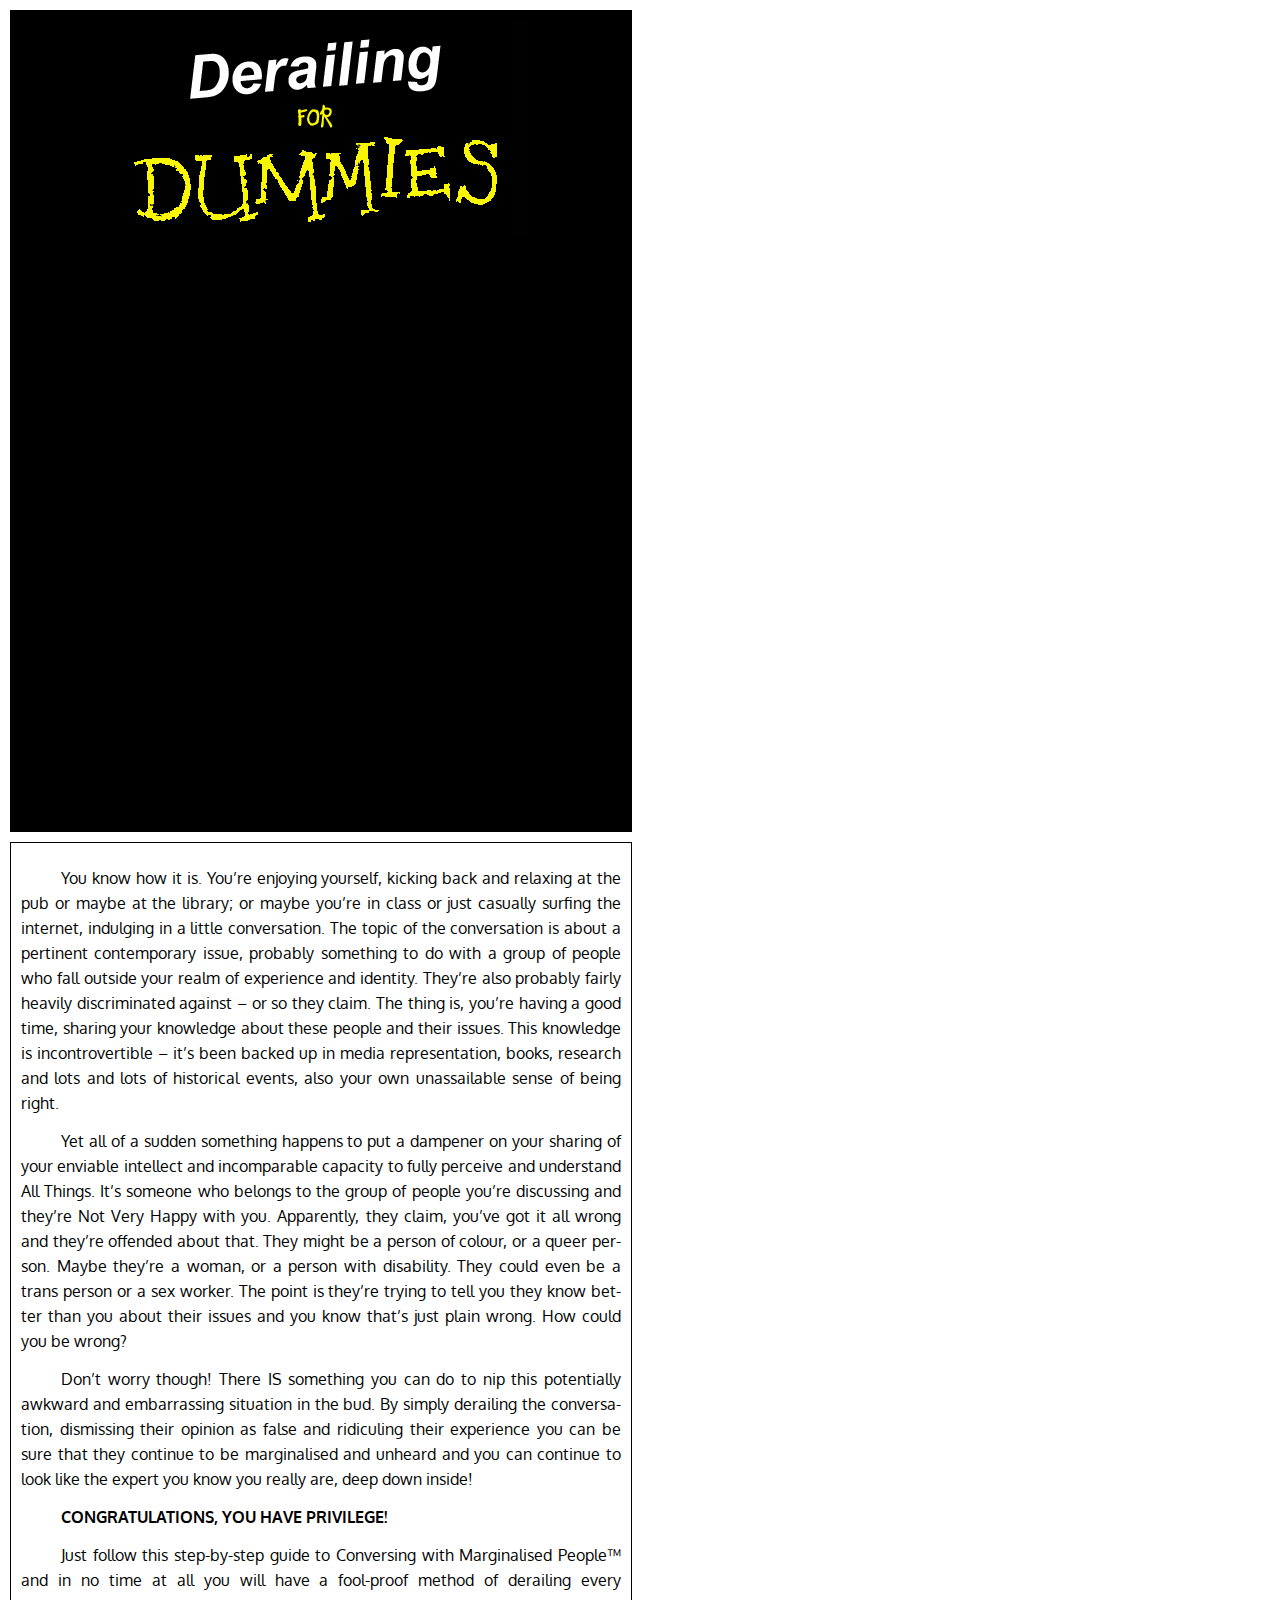
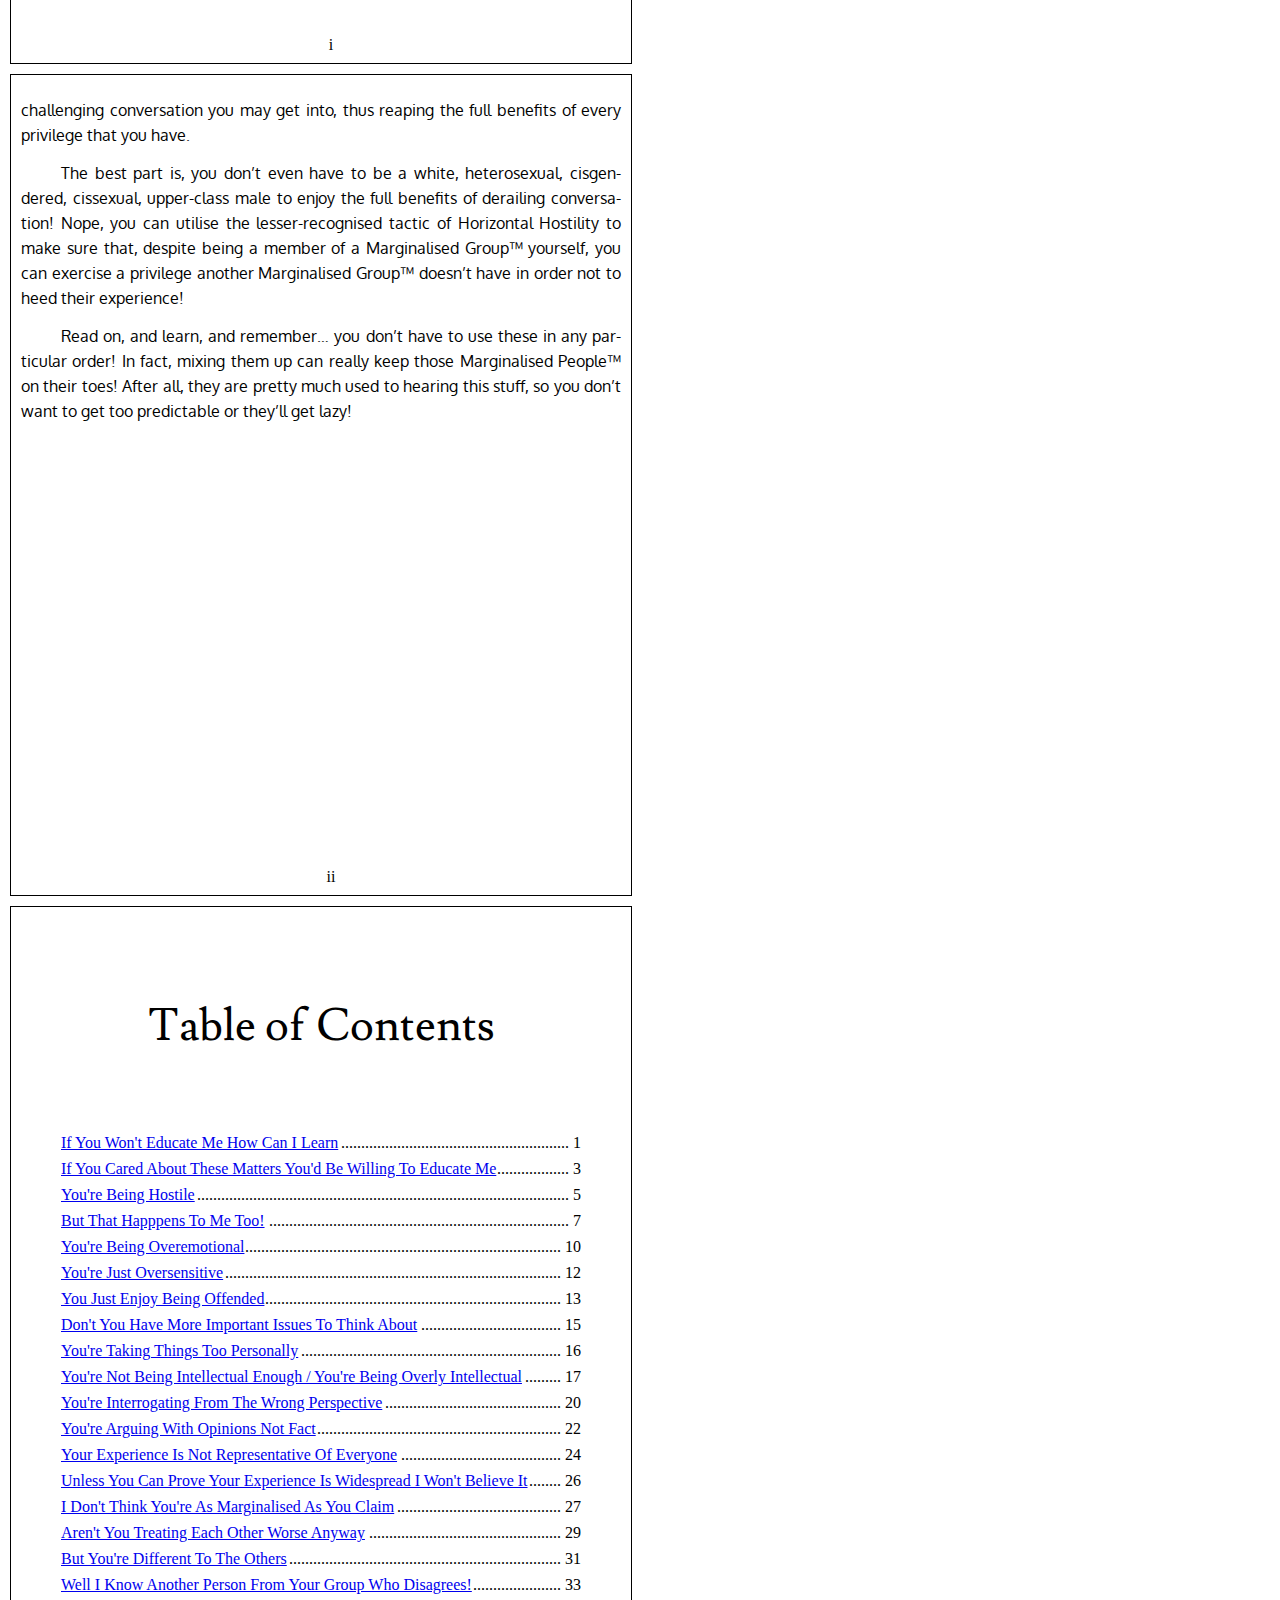
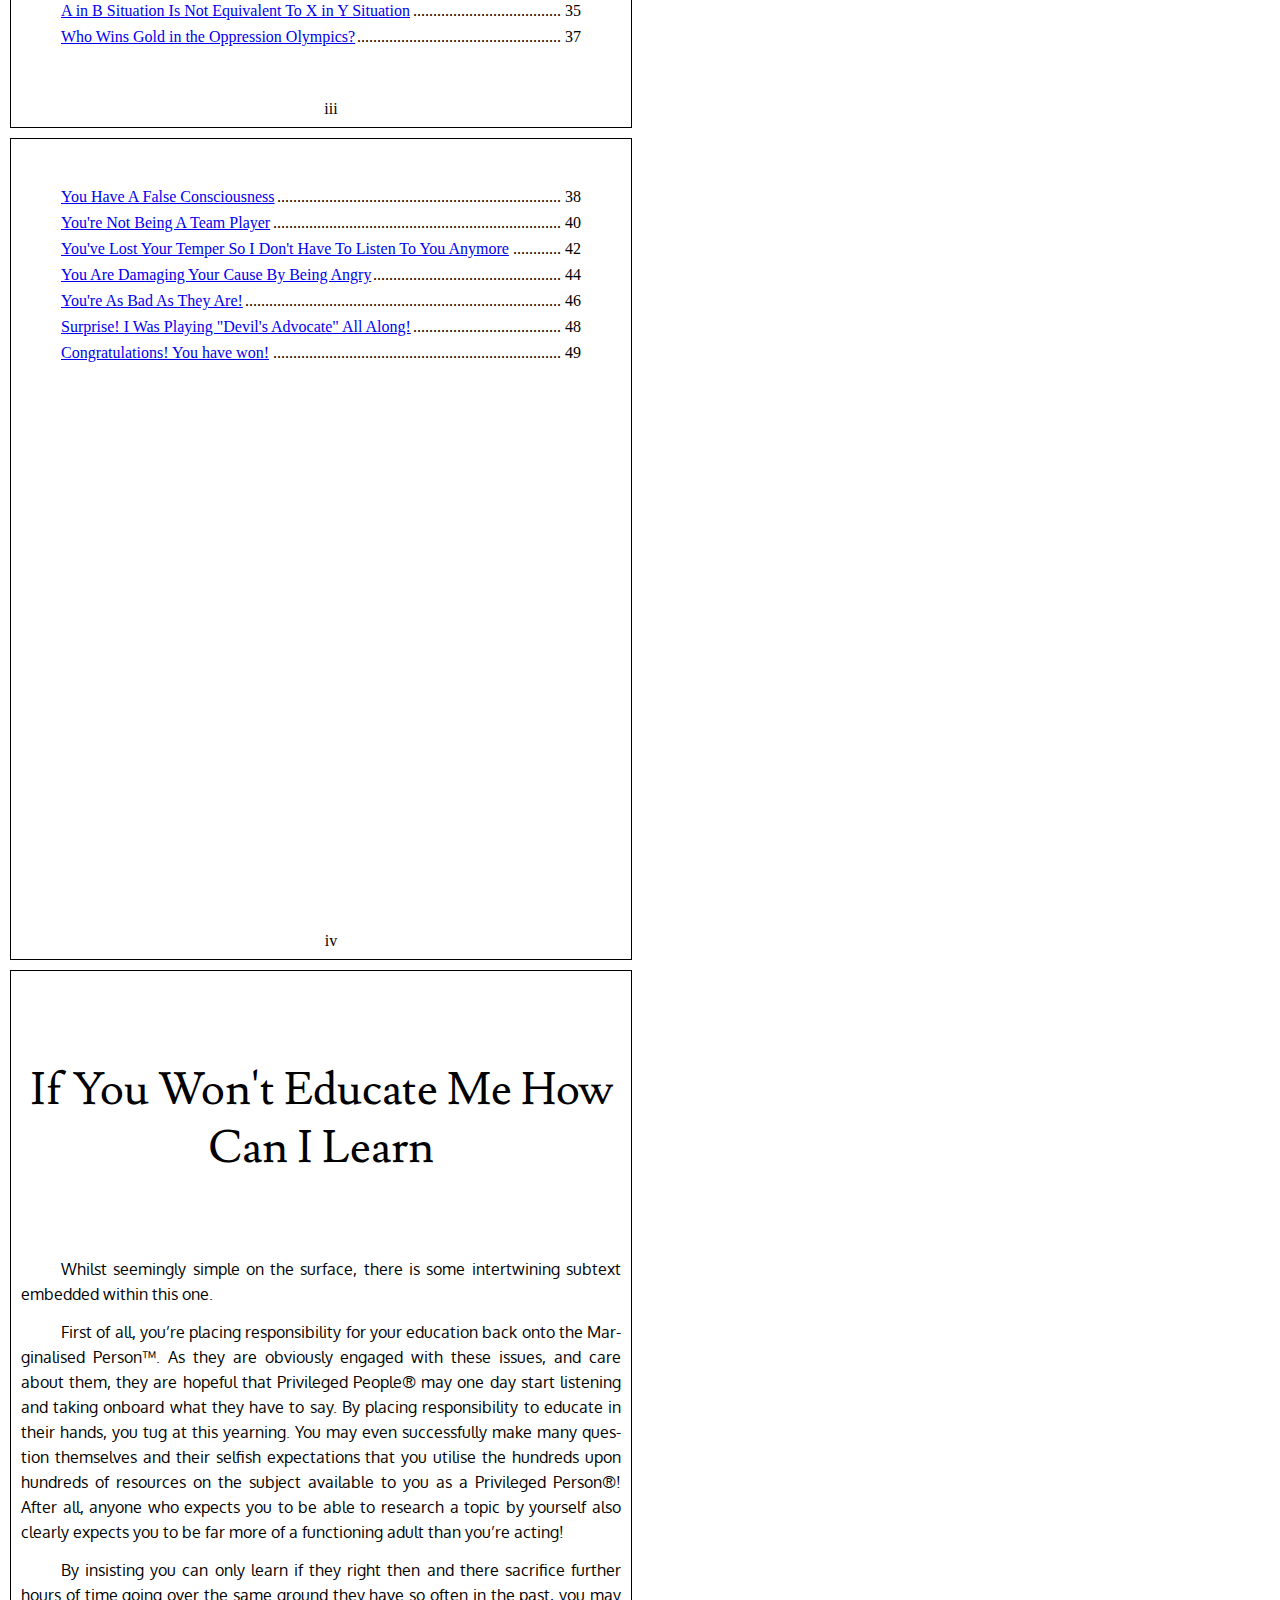
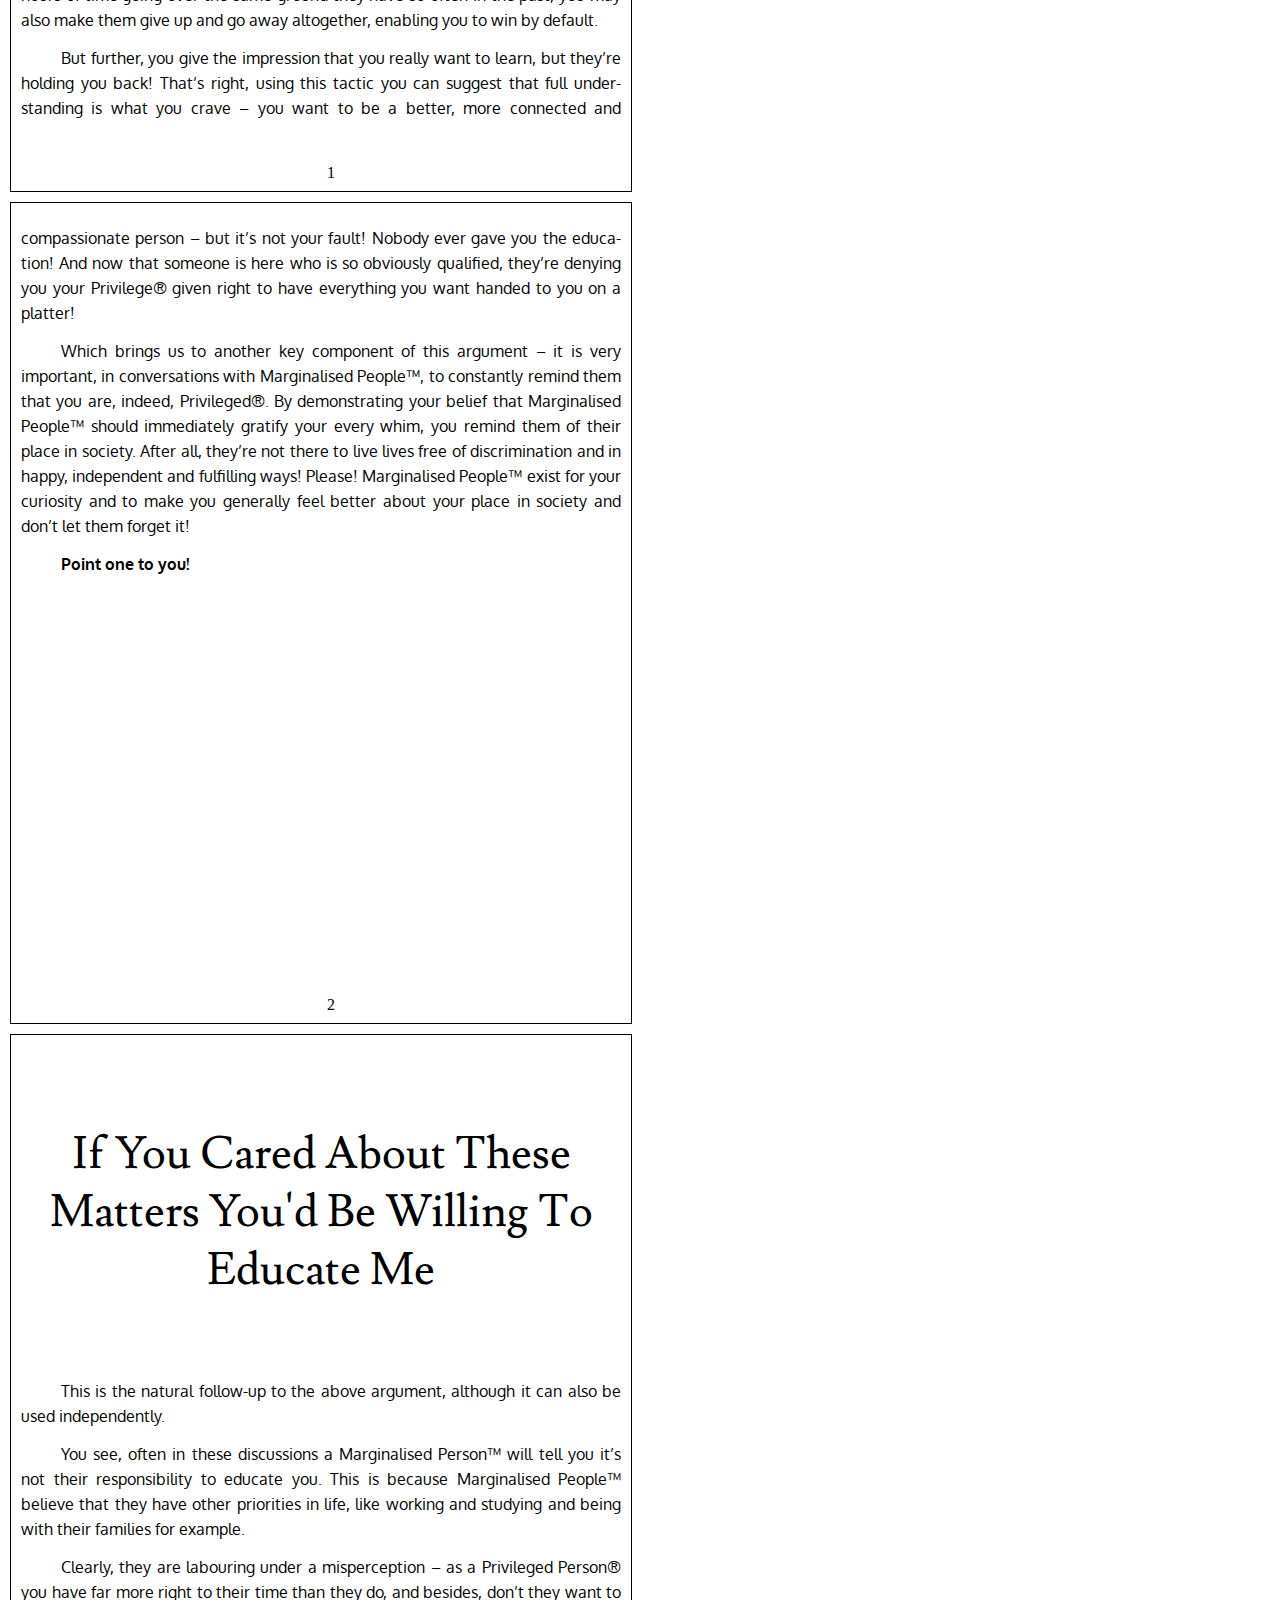
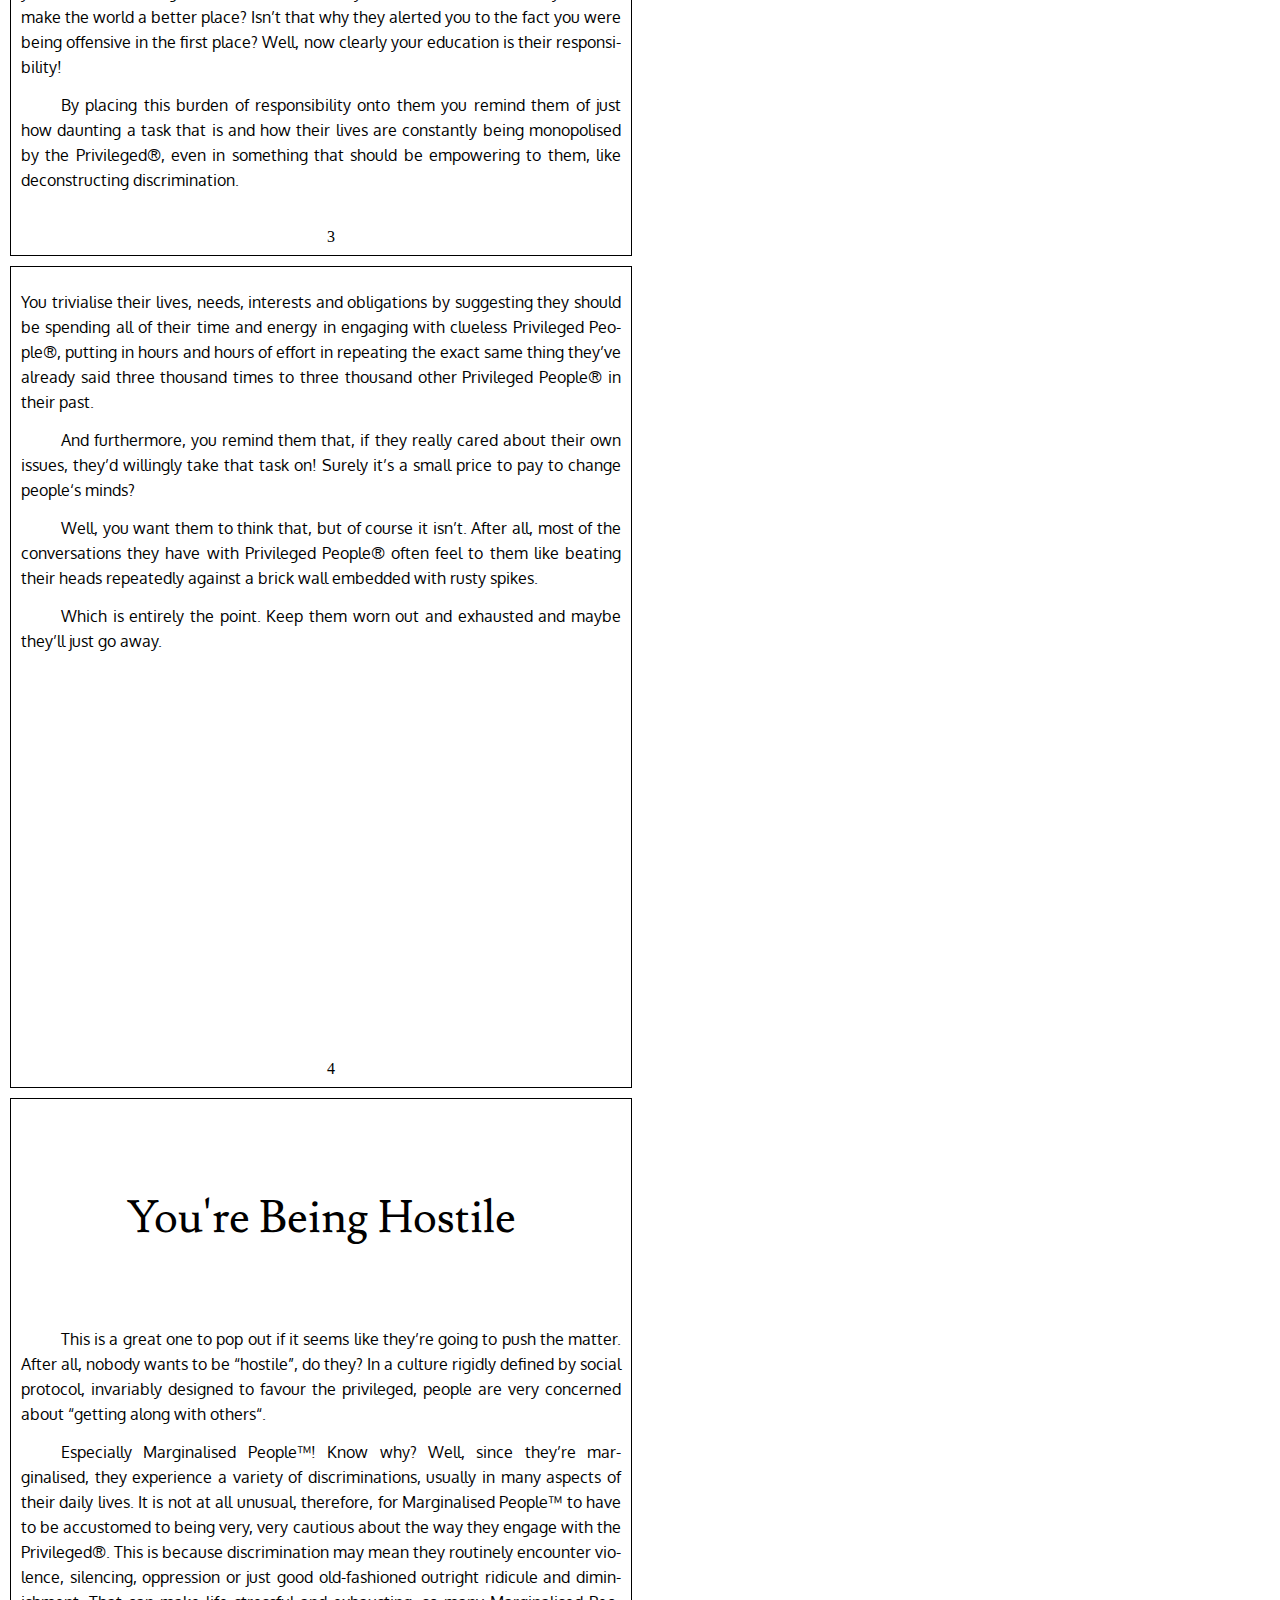
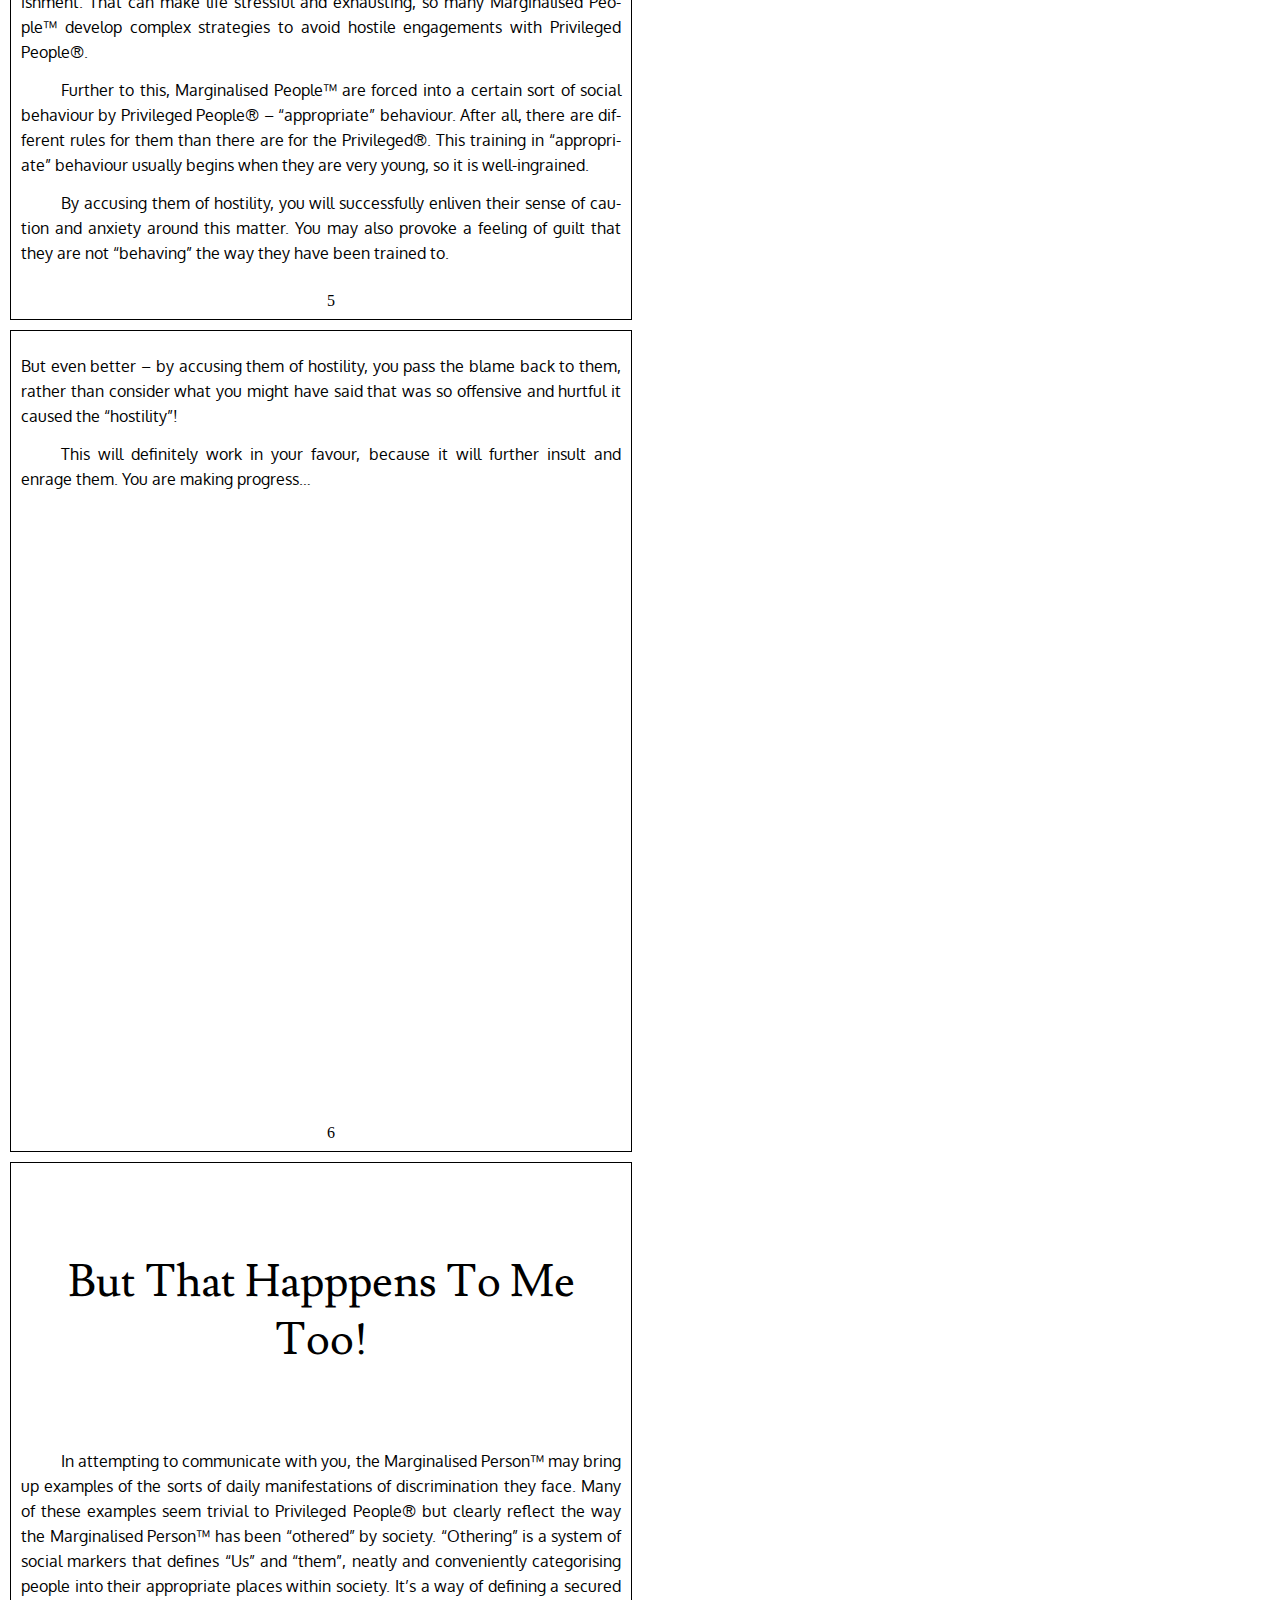
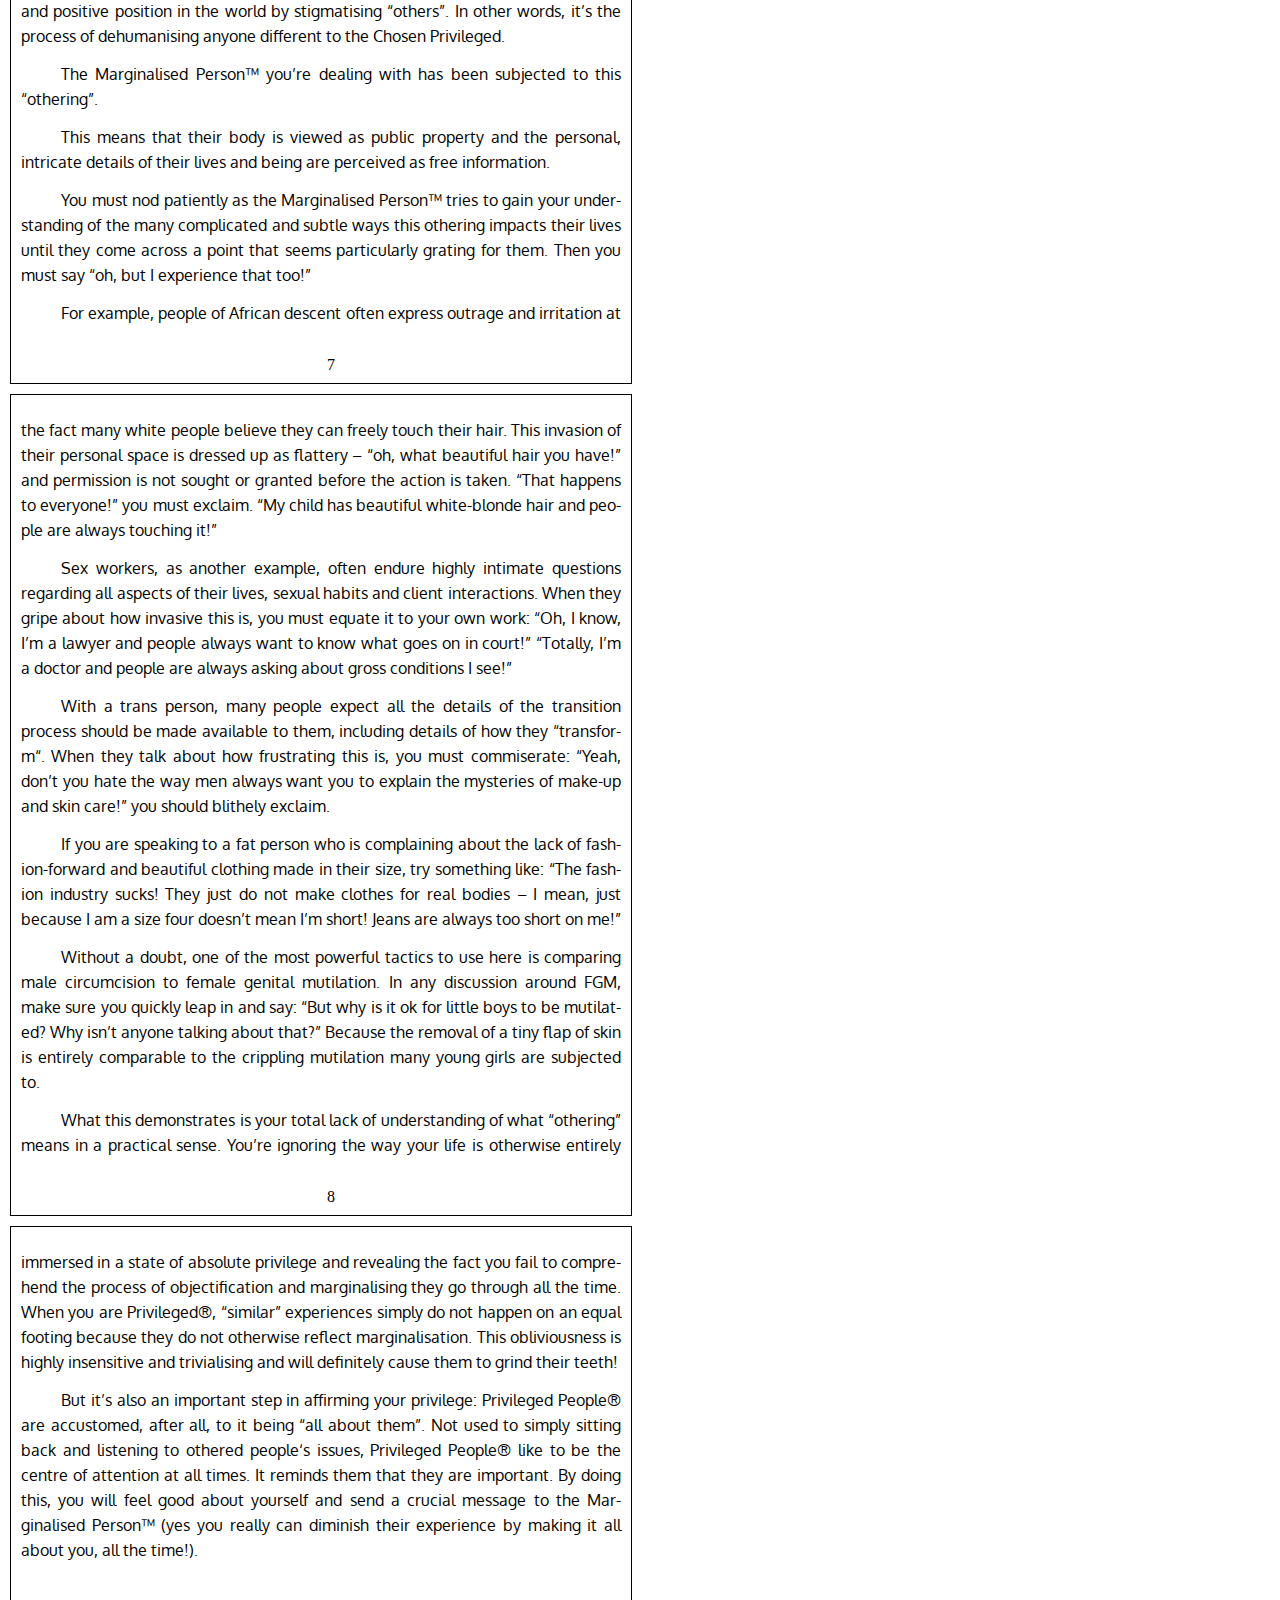
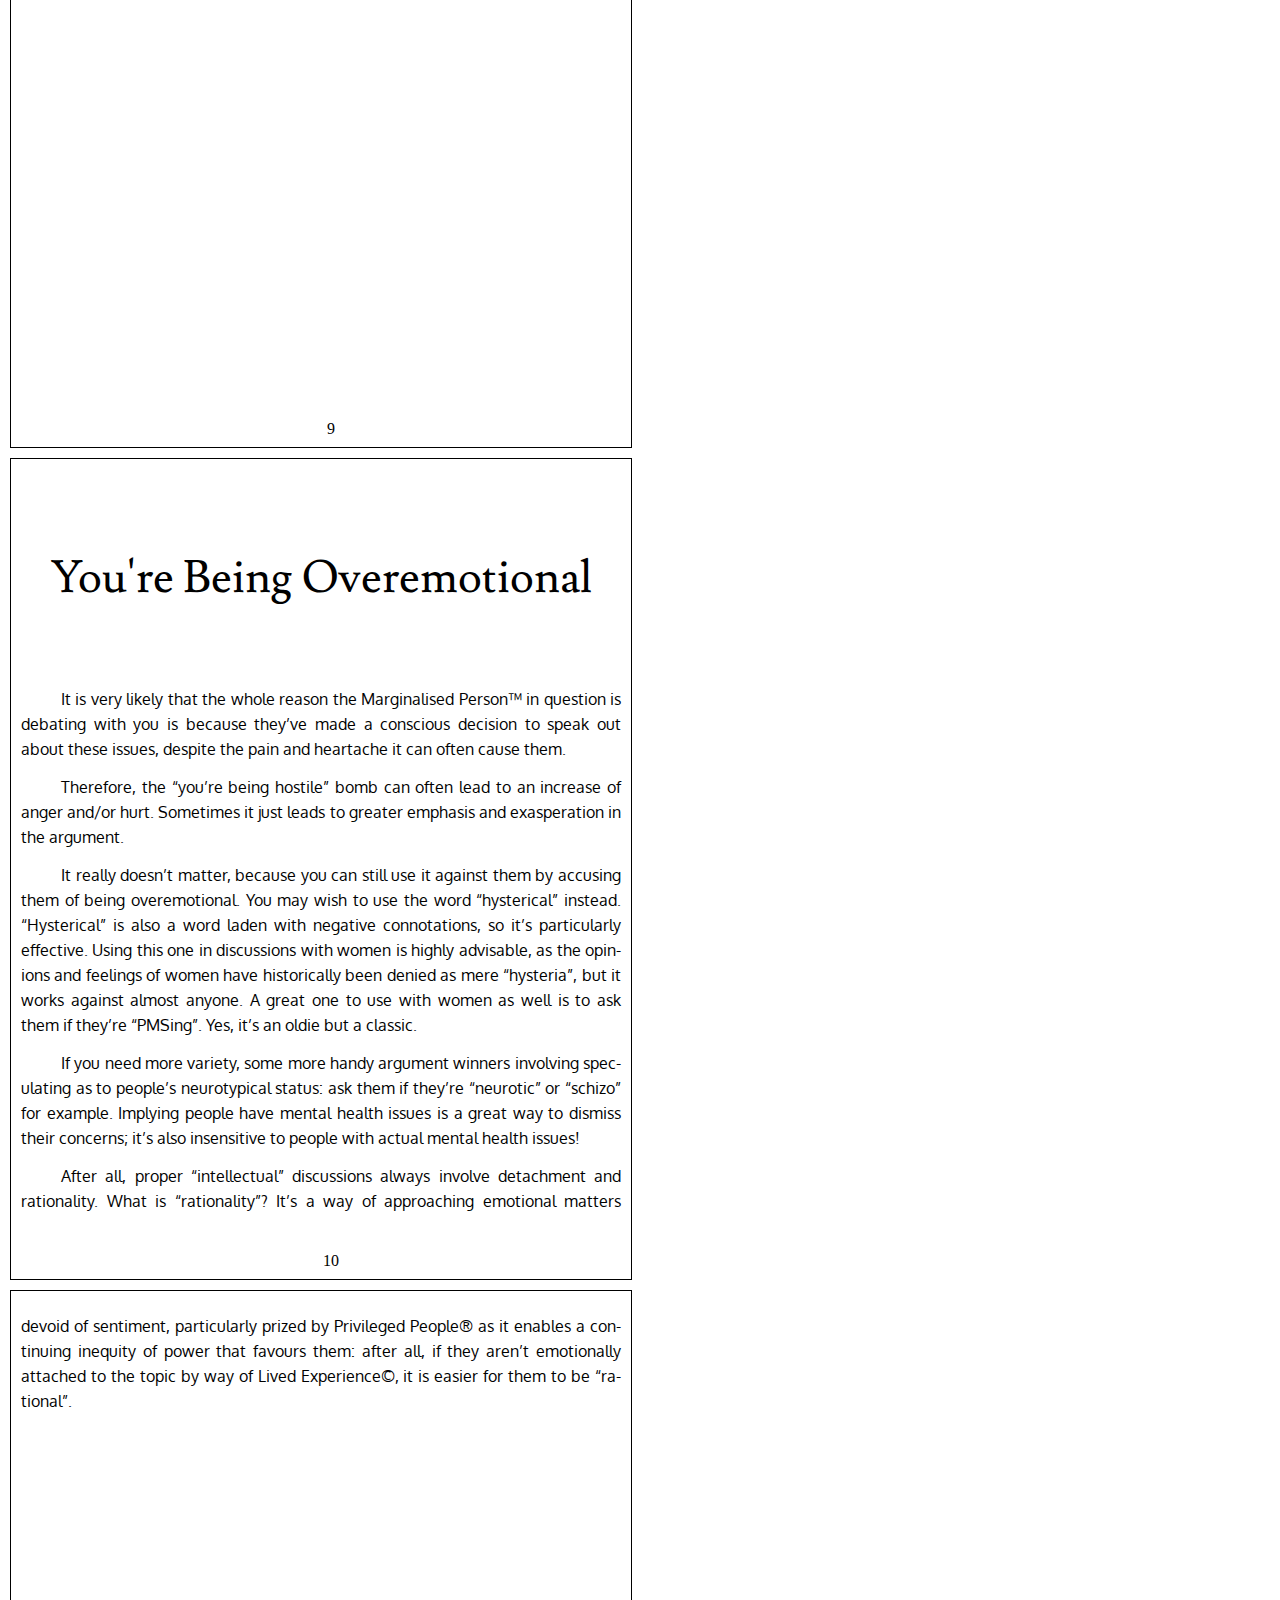
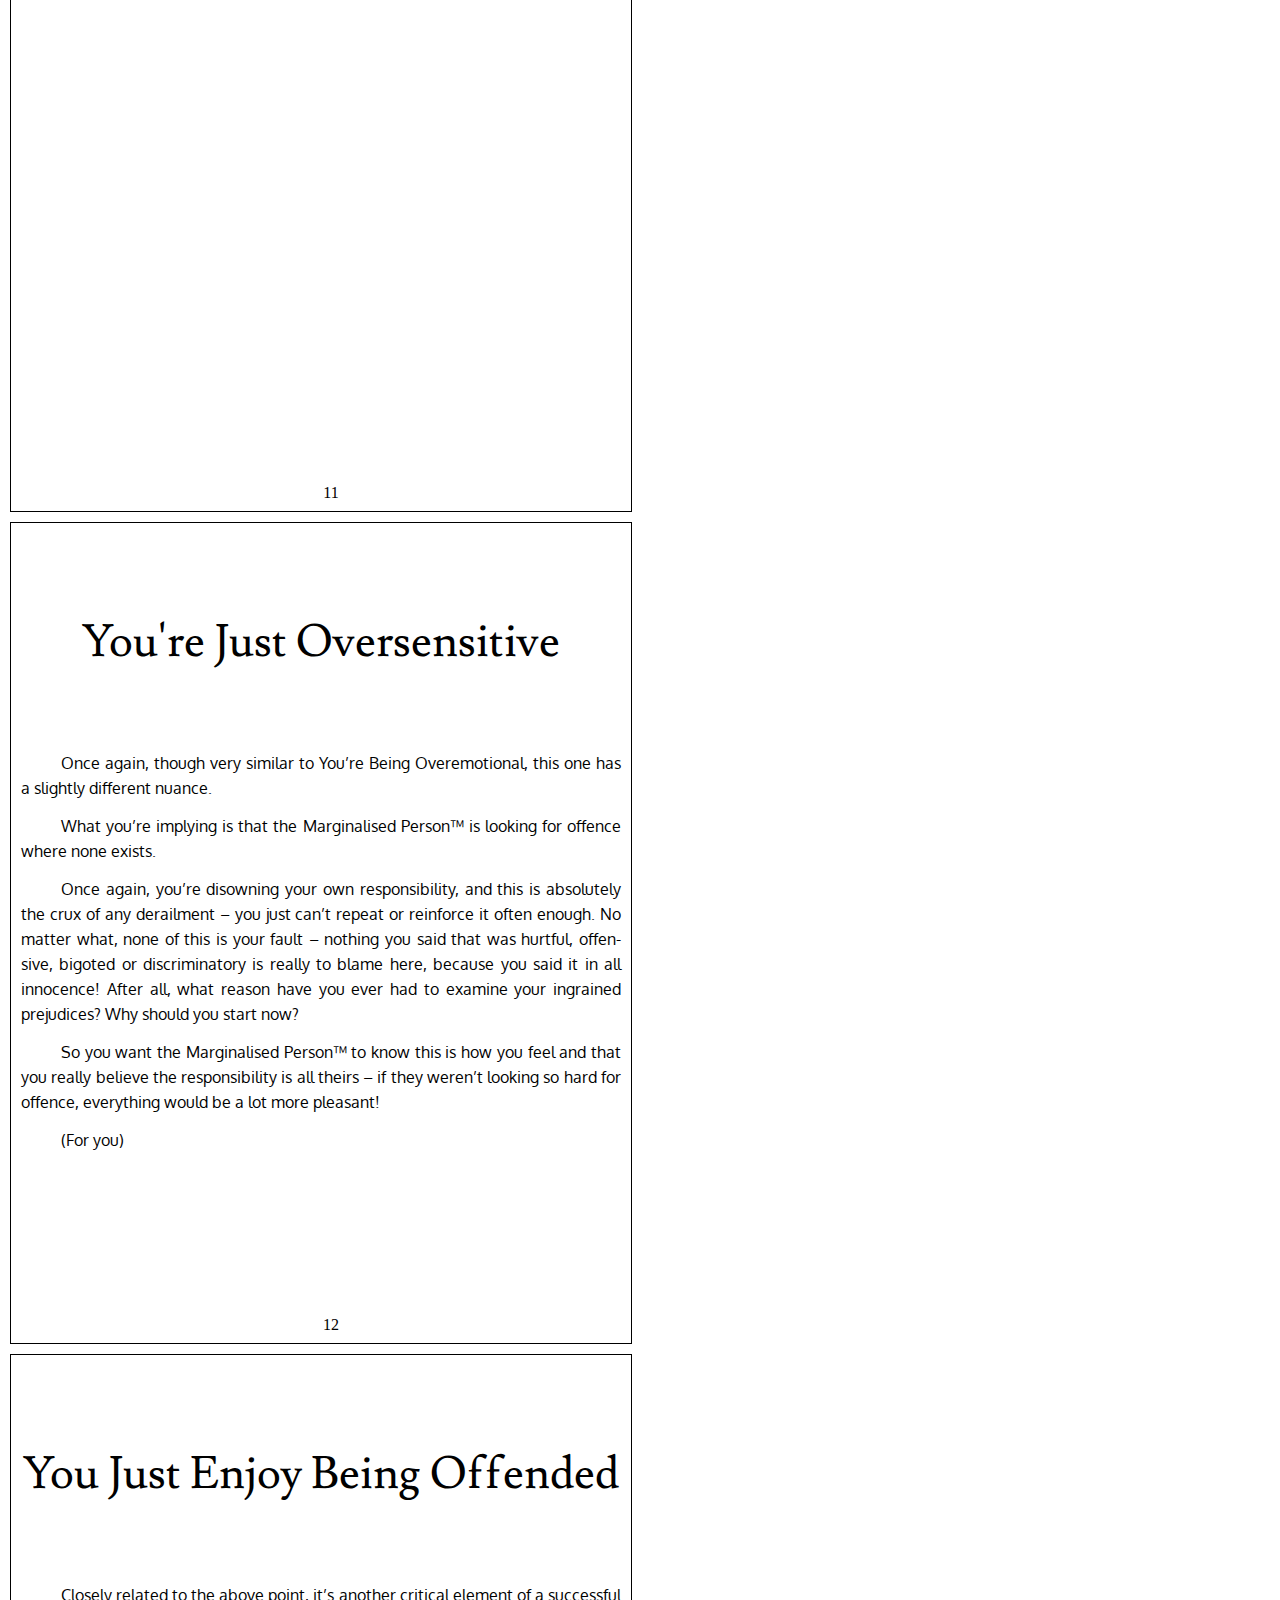
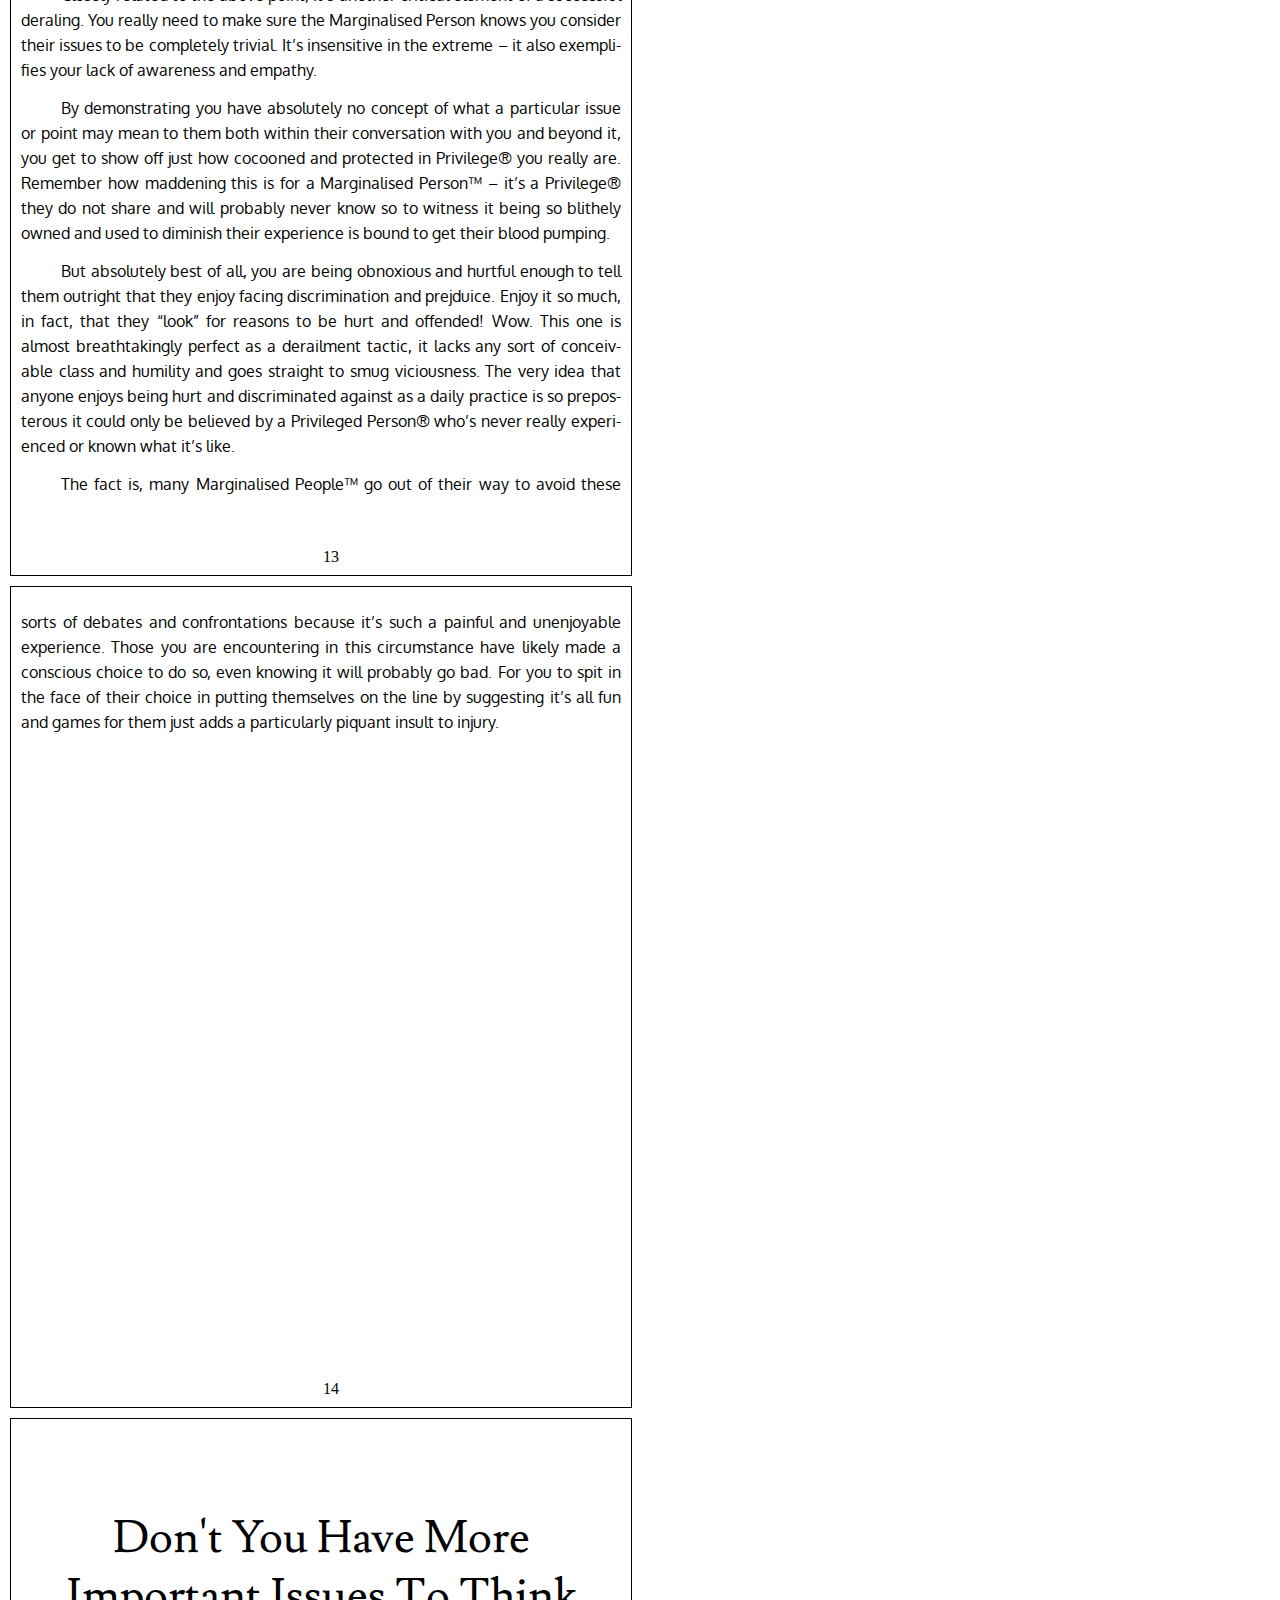
==== commit 82a302b4: "Adds personal stylesheet." ====
--- a/index.html
+++ b/index.html
@@ -12,6 +12,7 @@
     <link href='style/css/reset.css' rel='stylesheet' type='text/css' />
     <link href='style/css/style.css' rel='stylesheet' type='text/css' />
     <link href='style/css/zenburn.css' rel='stylesheet' type='text/css' />
+    <link href='css/style.css' rel='stylesheet' type='text/css' />
   </head>
   <body>
     <div class='page' id='cover'>
--- a/css/style.css
+++ b/css/style.css
@@ -0,0 +1,3 @@
+#cover {
+  background-color: black;
+}
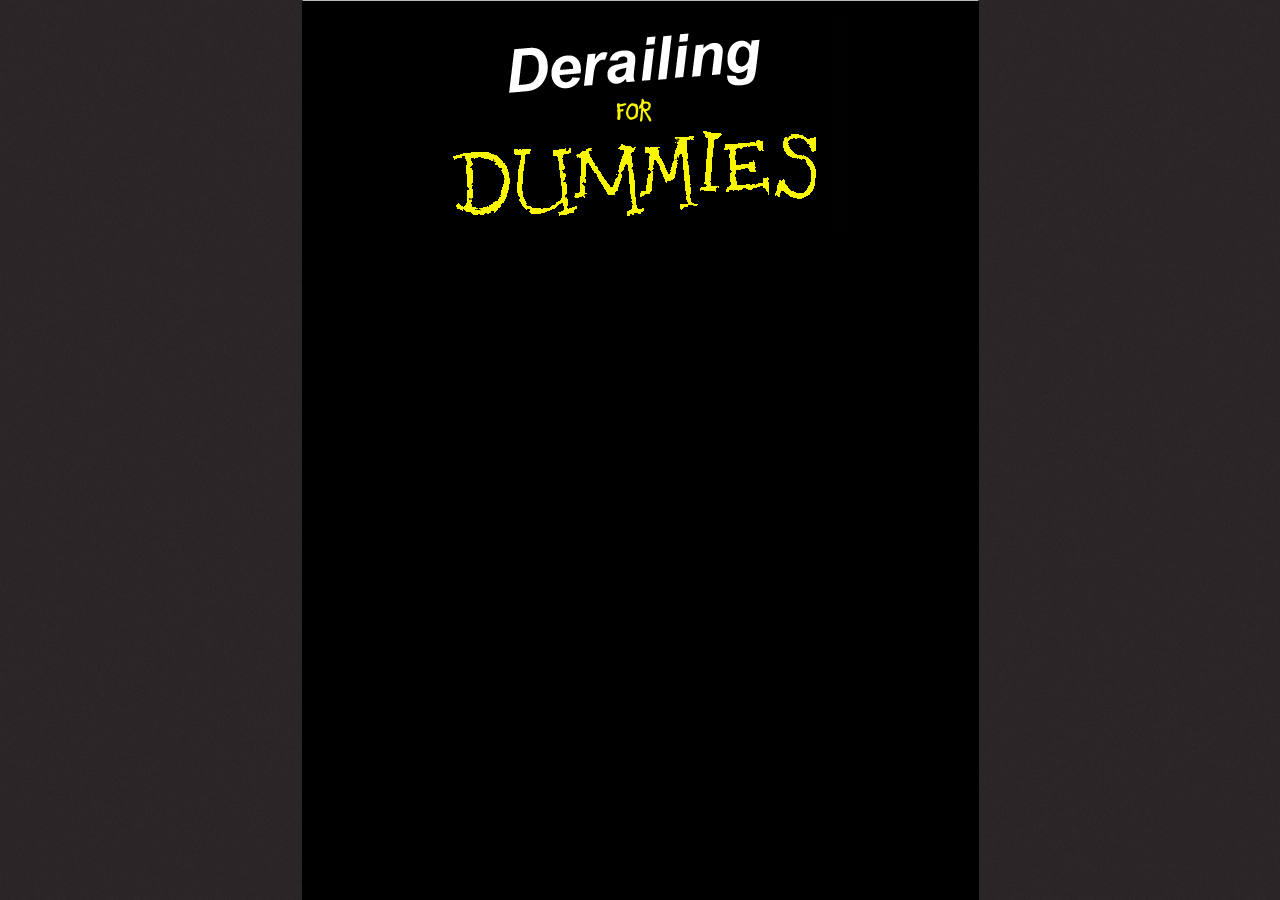
==== commit 063cff60: "Adds new scrolling method." ====
--- a/index.html
+++ b/index.html
@@ -2,475 +2,480 @@
 <html>
   <head>
     <title>Derailing for Dummies</title>
-    <meta charset='utf-8' />
-    <meta content='text/html; charset=utf-8' http-equiv='Content-Type' />
-    <meta content='width=device-width, initial-scale=1, maximum-scale=1' name='viewport' />
+    <meta charset='utf-8'>
+    <meta content='text/html; charset=utf-8' http-equiv='Content-Type'>
+    <meta content='width=device-width, initial-scale=1, maximum-scale=1' name='viewport'>
     <!--[if lt IE 9]>
       <script src="http://html5shim.googlecode.com/svn/trunk/html5.js"></script>
     <![endif]-->
-    <link href='http://fonts.googleapis.com/css?family=Lusitana|Inconsolata|Oxygen' rel='stylesheet' type='text/css' />
-    <link href='style/css/reset.css' rel='stylesheet' type='text/css' />
-    <link href='style/css/style.css' rel='stylesheet' type='text/css' />
-    <link href='style/css/zenburn.css' rel='stylesheet' type='text/css' />
-    <link href='css/style.css' rel='stylesheet' type='text/css' />
+    <link href='http://fonts.googleapis.com/css?family=Lusitana|Inconsolata|Oxygen' rel='stylesheet' type='text/css'>
+    <link href='style/css/reset.css' rel='stylesheet' type='text/css'>
+    <link href='style/css/style.css' rel='stylesheet' type='text/css'>
+    <link href='style/css/zenburn.css' rel='stylesheet' type='text/css'>
+    <link href='css/style.css' rel='stylesheet' type='text/css'>
   </head>
   <body>
     <div class='page' id='cover'>
-  <img src='images/cover.png' title='Derailing for Dummies' />
-</div>
-<p>You know how it is. You’re enjoy&shy;ing your&shy;self, kick&shy;ing back and relax&shy;ing at the pub or maybe at the library; or maybe you’re in class or just casu&shy;ally surf&shy;ing the inter&shy;net, indulging in a lit&shy;tle con&shy;ver&shy;sa&shy;tion. The topic of the con&shy;ver&shy;sa&shy;tion is about a per&shy;ti&shy;nent con&shy;tem&shy;po&shy;rary issue, prob&shy;a&shy;bly some&shy;thing to do with a group of peo&shy;ple who fall out&shy;side your realm of expe&shy;ri&shy;ence and iden&shy;ti&shy;ty. They’re also prob&shy;a&shy;bly fairly heav&shy;ily dis&shy;crim&shy;i&shy;nated against – or so they claim. The thing is, you’re hav&shy;ing a good time, shar&shy;ing your knowl&shy;edge about these peo&shy;ple and their issues. This knowl&shy;edge is incon&shy;tro&shy;vert&shy;ible – it’s been backed up in media rep&shy;re&shy;sen&shy;ta&shy;tion, books, research and lots and lots of his&shy;tor&shy;i&shy;cal events, also your own unas&shy;sail&shy;able sense of being right.</p>
-
-<p>Yet all of a sud&shy;den some&shy;thing hap&shy;pens to put a damp&shy;ener on your shar&shy;ing of your envi&shy;able intel&shy;lect and incom&shy;pa&shy;ra&shy;ble capac&shy;ity to fully per&shy;ceive and under&shy;stand All Things. It’s some&shy;one who belongs to the group of peo&shy;ple you’re dis&shy;cussing and they’re Not Very Happy with you. Appar&shy;ent&shy;ly, they claim, you’ve got it all wrong and they’re offended about that. They might be a per&shy;son of colour, or a queer per&shy;son. Maybe they’re a wom&shy;an, or a per&shy;son with dis&shy;abil&shy;i&shy;ty. They could even be a trans per&shy;son or a sex work&shy;er. The point is they’re try&shy;ing to tell you they know bet&shy;ter than you about their issues and you know that’s just plain wrong. How could you be wrong?</p>
-
-<p>Don’t worry though! There IS some&shy;thing you can do to nip this poten&shy;tially awk&shy;ward and embar&shy;rass&shy;ing sit&shy;u&shy;a&shy;tion in the bud. By sim&shy;ply derail&shy;ing the con&shy;ver&shy;sa&shy;tion, dis&shy;miss&shy;ing their opin&shy;ion as false and ridi&shy;cul&shy;ing their expe&shy;ri&shy;ence you can be sure that they con&shy;tinue to be mar&shy;ginalised and unheard and you can con&shy;tinue to look like the expert you know you really are, deep down inside!</p>
-
-<p><strong>CON&shy;GRAT&shy;U&shy;LA&shy;TIONS, YOU HAVE PRIV&shy;I&shy;LEGE!</strong></p>
-
-<p>Just fol&shy;low this step-by-step guide to Con&shy;vers&shy;ing with Mar&shy;ginalised Peo&shy;ple™ and in no time at all you will have a fool-proof method of derail&shy;ing every chal&shy;leng&shy;ing con&shy;ver&shy;sa&shy;tion you may get into, thus reap&shy;ing the full ben&shy;e&shy;fits of every priv&shy;i&shy;lege that you have.</p>
-
-<p>The best part is, you don’t even have to be a white, het&shy;ero&shy;sex&shy;u&shy;al, cis&shy;gen&shy;dered, cis&shy;sex&shy;u&shy;al, upper-&shy;class male to enjoy the full ben&shy;e&shy;fits of derail&shy;ing con&shy;ver&shy;sa&shy;tion! Nope, you can utilise the lesser-recog&shy;nised tac&shy;tic of Hor&shy;i&shy;zon&shy;tal Hos&shy;til&shy;ity to make sure that, despite being a mem&shy;ber of a Mar&shy;ginalised Group™ your&shy;self, you can exer&shy;cise a priv&shy;i&shy;lege another Mar&shy;ginalised Group™ does&shy;n’t have in order not to heed their expe&shy;ri&shy;ence!</p>
-
-<p>Read on, and learn, and remem&shy;ber… you don’t have to use these in any par&shy;tic&shy;u&shy;lar order! In fact, mix&shy;ing them up can really keep those Mar&shy;ginalised Peo&shy;ple™ on their toes! After all, they are pretty much used to hear&shy;ing this stuff, so you don’t want to get too pre&shy;dictable or they’ll get lazy!</p>
-<h1 id='toc'>
-  Table of Contents
-</h1>
-<div class='toc'>
-  <ul>
-    <li><a href='#if-you-wont-educate-me-how-can-i-learn'>If You Won't Educate Me How Can I Learn</a><ul></ul></li>
-  </ul>
-</div>
-<div class='toc'>
-  <ul>
-    <li><a href='#if-you-cared-about-these-matters-youd-be-willing-to-educate-me'>If You Cared About These Matters You'd Be Willing To Educate Me</a><ul></ul></li>
-  </ul>
-</div>
-<div class='toc'>
-  <ul>
-    <li><a href='#youre-being-hostile'>You're Being Hostile</a><ul></ul></li>
-  </ul>
-</div>
-<div class='toc'>
-  <ul>
-    <li><a href='#but-that-happpens-to-me-too'>But That Happpens To Me Too!</a><ul></ul></li>
-  </ul>
-</div>
-<div class='toc'>
-  <ul>
-    <li><a href='#youre-being-overemotional'>You're Being Overemotional</a><ul></ul></li>
-  </ul>
-</div>
-<div class='toc'>
-  <ul>
-    <li><a href='#youre-just-oversensitive'>You're Just Oversensitive</a><ul></ul></li>
-  </ul>
-</div>
-<div class='toc'>
-  <ul>
-    <li><a href='#you-just-enjoy-being-offended'>You Just Enjoy Being Offended</a><ul></ul></li>
-  </ul>
-</div>
-<div class='toc'>
-  <ul>
-    <li><a href='#dont-you-have-more-important-issues-to-think-about'>Don't You Have More Important Issues To Think About</a><ul></ul></li>
-  </ul>
-</div>
-<div class='toc'>
-  <ul>
-    <li><a href='#youre-taking-things-too-personally'>You're Taking Things Too Personally</a><ul></ul></li>
-  </ul>
-</div>
-<div class='toc'>
-  <ul>
-    <li><a href='#youre-not-being-intellectual-enough-youre-being-overly-intellectual'>You're Not Being Intellectual Enough / You're Being Overly Intellectual</a><ul></ul></li>
-  </ul>
-</div>
-<div class='toc'>
-  <ul>
-    <li><a href='#youre-interrogating-from-the-wrong-perspective'>You're Interrogating From The Wrong Perspective</a><ul></ul></li>
-  </ul>
-</div>
-<div class='toc'>
-  <ul>
-    <li><a href='#youre-arguing-with-opinions-not-fact'>You're Arguing With Opinions Not Fact</a><ul></ul></li>
-  </ul>
-</div>
-<div class='toc'>
-  <ul>
-    <li><a href='#your-experience-is-not-representative-of-everyone'>Your Experience Is Not Representative Of Everyone</a><ul></ul></li>
-  </ul>
-</div>
-<div class='toc'>
-  <ul>
-    <li><a href='#unless-you-can-prove-your-experience-is-widespread-i-wont-believe-it'>Unless You Can Prove Your Experience Is Widespread I Won't Believe It</a><ul></ul></li>
-  </ul>
-</div>
-<div class='toc'>
-  <ul>
-    <li><a href='#i-dont-think-youre-as-marginalised-as-you-claim'>I Don't Think You're As Marginalised As You Claim</a><ul></ul></li>
-  </ul>
-</div>
-<div class='toc'>
-  <ul>
-    <li><a href='#arent-you-treating-each-other-worse-anyway'>Aren't You Treating Each Other Worse Anyway</a><ul></ul></li>
-  </ul>
-</div>
-<div class='toc'>
-  <ul>
-    <li><a href='#but-youre-different-to-the-others'>But You're Different To The Others</a><ul></ul></li>
-  </ul>
-</div>
-<div class='toc'>
-  <ul>
-    <li><a href='#well-i-know-another-person-from-your-group-who-disagrees'>Well I Know Another Person From Your Group Who Disagrees!</a><ul></ul></li>
-  </ul>
-</div>
-<div class='toc'>
-  <ul>
-    <li><a href='#a-in-b-situation-is-not-equivalent-to-x-in-y-situation'>A in B Situation Is Not Equivalent To X in Y Situation</a><ul></ul></li>
-  </ul>
-</div>
-<div class='toc'>
-  <ul>
-    <li><a href='#who-wins-gold-in-the-oppression-olympics'>Who Wins Gold in the Oppression Olympics?</a><ul></ul></li>
-  </ul>
-</div>
-<div class='toc'>
-  <ul>
-    <li><a href='#you-have-a-false-consciousness'>You Have A False Consciousness</a><ul></ul></li>
-  </ul>
-</div>
-<div class='toc'>
-  <ul>
-    <li><a href='#youre-not-being-a-team-player'>You're Not Being A Team Player</a><ul></ul></li>
-  </ul>
-</div>
-<div class='toc'>
-  <ul>
-    <li><a href='#youve-lost-your-temper-so-i-dont-have-to-listen-to-you-anymore'>You've Lost Your Temper So I Don't Have To Listen To You Anymore</a><ul></ul></li>
-  </ul>
-</div>
-<div class='toc'>
-  <ul>
-    <li><a href='#you-are-damaging-your-cause-by-being-angry'>You Are Damaging Your Cause By Being Angry</a><ul></ul></li>
-  </ul>
-</div>
-<div class='toc'>
-  <ul>
-    <li><a href='#youre-as-bad-as-they-are'>You're As Bad As They Are!</a><ul></ul></li>
-  </ul>
-</div>
-<div class='toc'>
-  <ul>
-    <li><a href='#surprise-i-was-playing-devils-advocate-all-along'>Surprise! I Was Playing "Devil's Advocate" All Along!</a><ul></ul></li>
-  </ul>
-</div>
-<div class='toc'>
-  <ul>
-    <li><a href='#congratulations-you-have-won'>Congratulations! You have won!</a><ul></ul></li>
-  </ul>
-</div>
-<h1 id='if-you-wont-educate-me-how-can-i-learn'>If You Won't Educate Me How Can I Learn</h1><p>Whilst seem&shy;ingly sim&shy;ple on the sur&shy;face, there is some inter&shy;twin&shy;ing sub&shy;text embed&shy;ded within this one.</p>
-
-<p>First of all, you’re plac&shy;ing respon&shy;si&shy;bil&shy;ity for your edu&shy;ca&shy;tion back onto the Mar&shy;ginalised Per&shy;son™. As they are obvi&shy;ously engaged with these issues, and care about them, they are hope&shy;ful that Priv&shy;i&shy;leged Peo&shy;ple® may one day start lis&shy;ten&shy;ing and tak&shy;ing onboard what they have to say. By plac&shy;ing respon&shy;si&shy;bil&shy;ity to edu&shy;cate in their hands, you tug at this yearn&shy;ing. You may even suc&shy;cess&shy;fully make many ques&shy;tion them&shy;selves and their self&shy;ish expec&shy;ta&shy;tions that you utilise the hun&shy;dreds upon hun&shy;dreds of resources on the sub&shy;ject avail&shy;able to you as a Priv&shy;i&shy;leged Per&shy;son®! After all, any&shy;one who expects you to be able to research a topic by your&shy;self also clearly expects you to be far more of a func&shy;tion&shy;ing adult than you’re act&shy;ing!</p>
-
-<p>By insist&shy;ing you can only learn if they right then and there sac&shy;ri&shy;fice fur&shy;ther hours of time going over the same ground they have so often in the past, you may also make them give up and go away alto&shy;geth&shy;er, enabling you to win by default.</p>
-
-<p>But fur&shy;ther, you give the impres&shy;sion that you really want to learn, but they’re hold&shy;ing you back! That’s right, using this tac&shy;tic you can sug&shy;gest that full under&shy;stand&shy;ing is what you crave – you want to be a bet&shy;ter, more con&shy;nected and com&shy;pas&shy;sion&shy;ate per&shy;son – but it’s not your fault! Nobody ever gave you the edu&shy;ca&shy;tion! And now that some&shy;one is here who is so obvi&shy;ously qual&shy;i&shy;fied, they’re deny&shy;ing you your Priv&shy;i&shy;lege® given right to have every&shy;thing you want handed to you on a plat&shy;ter!</p>
-
-<p>Which brings us to another key com&shy;po&shy;nent of this argu&shy;ment – it is very impor&shy;tant, in con&shy;ver&shy;sa&shy;tions with Mar&shy;ginalised Peo&shy;ple™, to con&shy;stantly remind them that you are, indeed, Priv&shy;i&shy;leged®. By demon&shy;strat&shy;ing your belief that Mar&shy;ginalised Peo&shy;ple™ should imme&shy;di&shy;ately grat&shy;ify your every whim, you remind them of their place in soci&shy;ety. After all, they’re not there to live lives free of dis&shy;crim&shy;i&shy;na&shy;tion and in hap&shy;py, inde&shy;pen&shy;dent and ful&shy;fill&shy;ing ways! Please! Mar&shy;ginalised Peo&shy;ple™ exist for your curios&shy;ity and to make you gen&shy;er&shy;ally feel bet&shy;ter about your place in soci&shy;ety and don’t let them for&shy;get it!</p>
-
-<p><strong>Point one to you!</strong></p>
-<h1 id='if-you-cared-about-these-matters-youd-be-willing-to-educate-me'>If You Cared About These Matters You'd Be Willing To Educate Me</h1><p>This is the nat&shy;ural fol&shy;low-up to the above argu&shy;ment, although it can also be used inde&shy;pen&shy;dent&shy;ly.</p>
-
-<p>You see, often in these dis&shy;cus&shy;sions a Mar&shy;ginalised Per&shy;son™ will tell you it’s not their respon&shy;si&shy;bil&shy;ity to edu&shy;cate you. This is because Mar&shy;ginalised Peo&shy;ple™ believe that they have other pri&shy;or&shy;i&shy;ties in life, like work&shy;ing and study&shy;ing and being with their fam&shy;i&shy;lies for exam&shy;ple.</p>
-
-<p>Clear&shy;ly, they are labour&shy;ing under a mis&shy;per&shy;cep&shy;tion – as a Priv&shy;i&shy;leged Per&shy;son® you have far more right to their time than they do, and besides, don’t they want to make the world a bet&shy;ter place? Isn’t that why they alerted you to the fact you were being offen&shy;sive in the first place? Well, now clearly your edu&shy;ca&shy;tion is their respon&shy;si&shy;bil&shy;i&shy;ty!</p>
-
-<p>By plac&shy;ing this bur&shy;den of respon&shy;si&shy;bil&shy;ity onto them you remind them of just how daunt&shy;ing a task that is and how their lives are con&shy;stantly being monop&shy;o&shy;lised by the Priv&shy;i&shy;leged®, even in some&shy;thing that should be empow&shy;er&shy;ing to them, like decon&shy;struct&shy;ing dis&shy;crim&shy;i&shy;na&shy;tion.</p>
-
-<p>You triv&shy;i&shy;alise their lives, needs, inter&shy;ests and oblig&shy;a&shy;tions by sug&shy;gest&shy;ing they should be spend&shy;ing all of their time and energy in engag&shy;ing with clue&shy;less Priv&shy;i&shy;leged Peo&shy;ple®, putting in hours and hours of effort in repeat&shy;ing the exact same thing they’ve already said three thou&shy;sand times to three thou&shy;sand other Priv&shy;i&shy;leged Peo&shy;ple® in their past.</p>
-
-<p>And fur&shy;ther&shy;more, you remind them that, if they really cared about their own issues, they’d will&shy;ingly take that task on! Surely it’s a small price to pay to change peo&shy;ple‘s minds?</p>
-
-<p>Well, you want them to think that, but of course it isn’t. After all, most of the con&shy;ver&shy;sa&shy;tions they have with Priv&shy;i&shy;leged Peo&shy;ple® often feel to them like beat&shy;ing their heads repeat&shy;edly against a brick wall embed&shy;ded with rusty spikes.</p>
-
-<p>Which is entirely the point. Keep them worn out and exhausted and maybe they’ll just go away.</p>
-<h1 id='youre-being-hostile'>You're Being Hostile</h1><p>This is a great one to pop out if it seems like they’re going to push the mat&shy;ter. After all, nobody wants to be “hos&shy;tile”, do they? In a cul&shy;ture rigidly defined by social pro&shy;to&shy;col, invari&shy;ably designed to favour the priv&shy;i&shy;leged, peo&shy;ple are very con&shy;cerned about “get&shy;ting along with oth&shy;er&shy;s“.</p>
-
-<p>Espe&shy;cially Mar&shy;ginalised Peo&shy;ple™! Know why? Well, since they’re mar&shy;ginalised, they expe&shy;ri&shy;ence a vari&shy;ety of dis&shy;crim&shy;i&shy;na&shy;tions, usu&shy;ally in many aspects of their daily lives. It is not at all unusu&shy;al, there&shy;fore, for Mar&shy;ginalised Peo&shy;ple™ to have to be accus&shy;tomed to being very, very cau&shy;tious about the way they engage with the Priv&shy;i&shy;leged®. This is because dis&shy;crim&shy;i&shy;na&shy;tion may mean they rou&shy;tinely encounter vio&shy;lence, silenc&shy;ing, oppres&shy;sion or just good old-&shy;fash&shy;ioned out&shy;right ridicule and dimin&shy;ish&shy;ment. That can make life stress&shy;ful and exhaust&shy;ing, so many Mar&shy;ginalised Peo&shy;ple™ develop com&shy;plex strate&shy;gies to avoid hos&shy;tile engage&shy;ments with Priv&shy;i&shy;leged Peo&shy;ple®.</p>
-
-<p>Fur&shy;ther to this, Mar&shy;ginalised Peo&shy;ple™ are forced into a cer&shy;tain sort of social behav&shy;iour by Priv&shy;i&shy;leged Peo&shy;ple® – “ap&shy;pro&shy;pri&shy;ate” behav&shy;iour. After all, there are dif&shy;fer&shy;ent rules for them than there are for the Priv&shy;i&shy;leged®. This train&shy;ing in “ap&shy;pro&shy;pri&shy;ate” behav&shy;iour usu&shy;ally begins when they are very young, so it is well-in&shy;grained.</p>
-
-<p>By accus&shy;ing them of hos&shy;til&shy;i&shy;ty, you will suc&shy;cess&shy;fully enliven their sense of cau&shy;tion and anx&shy;i&shy;ety around this mat&shy;ter. You may also pro&shy;voke a feel&shy;ing of guilt that they are not “be&shy;hav&shy;ing” the way they have been trained to.</p>
-
-<p>But even bet&shy;ter – by accus&shy;ing them of hos&shy;til&shy;i&shy;ty, you pass the blame back to them, rather than con&shy;sider what you might have said that was so offen&shy;sive and hurt&shy;ful it caused the “hos&shy;til&shy;i&shy;ty”!</p>
-
-<p>This will def&shy;i&shy;nitely work in your favour, because it will fur&shy;ther insult and enrage them. You are mak&shy;ing pro&shy;gress…</p>
-<h1 id='but-that-happpens-to-me-too'>But That Happpens To Me Too!</h1><p>In attempt&shy;ing to com&shy;mu&shy;ni&shy;cate with you, the Mar&shy;ginalised Per&shy;son™ may bring up exam&shy;ples of the sorts of daily man&shy;i&shy;fes&shy;ta&shy;tions of dis&shy;crim&shy;i&shy;na&shy;tion they face. Many of these exam&shy;ples seem triv&shy;ial to Priv&shy;i&shy;leged Peo&shy;ple® but clearly reflect the way the Mar&shy;ginalised Per&shy;son™ has been “othered” by soci&shy;ety. “Other&shy;ing” is a sys&shy;tem of social mark&shy;ers that defines “Us” and “them”, neatly and con&shy;ve&shy;niently cat&shy;e&shy;goris&shy;ing peo&shy;ple into their appro&shy;pri&shy;ate places within soci&shy;ety. It’s a way of defin&shy;ing a secured and pos&shy;i&shy;tive posi&shy;tion in the world by stig&shy;ma&shy;tis&shy;ing “other&shy;s”. In other words, it’s the process of dehu&shy;man&shy;is&shy;ing any&shy;one dif&shy;fer&shy;ent to the Cho&shy;sen Priv&shy;i&shy;leged.</p>
-
-<p>The Mar&shy;ginalised Per&shy;son™ you’re deal&shy;ing with has been sub&shy;jected to this “other&shy;ing”.</p>
-
-<p>This means that their body is viewed as pub&shy;lic prop&shy;erty and the per&shy;son&shy;al, intri&shy;cate details of their lives and being are per&shy;ceived as free infor&shy;ma&shy;tion.</p>
-
-<p>You must nod patiently as the Mar&shy;ginalised Per&shy;son™ tries to gain your under&shy;stand&shy;ing of the many com&shy;pli&shy;cated and sub&shy;tle ways this oth&shy;er&shy;ing impacts their lives until they come across a point that seems par&shy;tic&shy;u&shy;larly grat&shy;ing for them. Then you must say “oh, but I expe&shy;ri&shy;ence that too!”</p>
-
-<p>For exam&shy;ple, peo&shy;ple of African descent often express out&shy;rage and irri&shy;ta&shy;tion at the fact many white peo&shy;ple believe they can freely touch their hair. This inva&shy;sion of their per&shy;sonal space is dressed up as flat&shy;tery – “oh, what beau&shy;ti&shy;ful hair you have!” and per&shy;mis&shy;sion is not sought or granted before the action is tak&shy;en. “That hap&shy;pens to every&shy;one!” you must exclaim. “My child has beau&shy;ti&shy;ful white-blonde hair and peo&shy;ple are always touch&shy;ing it!”</p>
-
-<p>Sex work&shy;ers, as another exam&shy;ple, often endure highly inti&shy;mate ques&shy;tions regard&shy;ing all aspects of their lives, sex&shy;ual habits and client inter&shy;ac&shy;tions. When they gripe about how inva&shy;sive this is, you must equate it to your own work: “Oh, I know, I’m a lawyer and peo&shy;ple always want to know what goes on in court!” “To&shy;tal&shy;ly, I’m a doc&shy;tor and peo&shy;ple are always ask&shy;ing about gross con&shy;di&shy;tions I see!”</p>
-
-<p>With a trans per&shy;son, many peo&shy;ple expect all the details of the tran&shy;si&shy;tion process should be made avail&shy;able to them, includ&shy;ing details of how they “trans&shy;for&shy;m“. When they talk about how frus&shy;trat&shy;ing this is, you must com&shy;mis&shy;er&shy;ate: “Yeah, don’t you hate the way men always want you to explain the mys&shy;ter&shy;ies of make-up and skin care!” you should blithely exclaim.</p>
-
-<p>If you are speak&shy;ing to a fat per&shy;son who is com&shy;plain&shy;ing about the lack of fash&shy;ion-&shy;for&shy;ward and beau&shy;ti&shy;ful cloth&shy;ing made in their size, try some&shy;thing like: “The fash&shy;ion indus&shy;try sucks! They just do not make clothes for real bod&shy;ies – I mean, just because I am a size four does&shy;n’t mean I’m short! Jeans are always too short on me!”</p>
-
-<p>With&shy;out a doubt, one of the most pow&shy;er&shy;ful tac&shy;tics to use here is com&shy;par&shy;ing male cir&shy;cum&shy;ci&shy;sion to female gen&shy;i&shy;tal muti&shy;la&shy;tion. In any dis&shy;cus&shy;sion around FGM, make sure you quickly leap in and say: “But why is it ok for lit&shy;tle boys to be muti&shy;lat&shy;ed? Why isn’t any&shy;one talk&shy;ing about that?” Because the removal of a tiny flap of skin is entirely com&shy;pa&shy;ra&shy;ble to the crip&shy;pling muti&shy;la&shy;tion many young girls are sub&shy;jected to.</p>
-
-<p>What this demon&shy;strates is your total lack of under&shy;stand&shy;ing of what “other&shy;ing” means in a prac&shy;ti&shy;cal sense. You’re ignor&shy;ing the way your life is oth&shy;er&shy;wise entirely immersed in a state of absolute priv&shy;i&shy;lege and reveal&shy;ing the fact you fail to com&shy;pre&shy;hend the process of objec&shy;ti&shy;fi&shy;ca&shy;tion and mar&shy;ginal&shy;is&shy;ing they go through all the time. When you are Priv&shy;i&shy;leged®, “sim&shy;i&shy;lar” expe&shy;ri&shy;ences sim&shy;ply do not hap&shy;pen on an equal foot&shy;ing because they do not oth&shy;er&shy;wise reflect mar&shy;ginal&shy;i&shy;sa&shy;tion. This obliv&shy;i&shy;ous&shy;ness is highly insen&shy;si&shy;tive and triv&shy;i&shy;al&shy;is&shy;ing and will def&shy;i&shy;nitely cause them to grind their teeth!</p>
-
-<p>But it’s also an impor&shy;tant step in affirm&shy;ing your priv&shy;i&shy;lege: Priv&shy;i&shy;leged Peo&shy;ple® are accus&shy;tomed, after all, to it being “all about them”. Not used to sim&shy;ply sit&shy;ting back and lis&shy;ten&shy;ing to oth&shy;ered peo&shy;ple‘s issues, Priv&shy;i&shy;leged Peo&shy;ple® like to be the cen&shy;tre of atten&shy;tion at all times. It reminds them that they are impor&shy;tant. By doing this, you will feel good about your&shy;self and send a cru&shy;cial mes&shy;sage to the Mar&shy;ginalised Per&shy;son™ (yes you really can dimin&shy;ish their expe&shy;ri&shy;ence by mak&shy;ing it all about you, all the time!).</p>
-<h1 id='youre-being-overemotional'>You're Being Overemotional</h1><p>It is very likely that the whole rea&shy;son the Mar&shy;ginalised Per&shy;son™ in ques&shy;tion is debat&shy;ing with you is because they’ve made a con&shy;scious deci&shy;sion to speak out about these issues, despite the pain and heartache it can often cause them.</p>
-
-<p>There&shy;fore, the “you’re being hos&shy;tile” bomb can often lead to an increase of anger and/or hurt. Some&shy;times it just leads to greater empha&shy;sis and exas&shy;per&shy;a&shy;tion in the argu&shy;ment.</p>
-
-<p>It really does&shy;n’t mat&shy;ter, because you can still use it against them by accus&shy;ing them of being over&shy;e&shy;mo&shy;tion&shy;al. You may wish to use the word “hys&shy;ter&shy;i&shy;cal” instead. “Hys&shy;ter&shy;i&shy;cal” is also a word laden with neg&shy;a&shy;tive con&shy;no&shy;ta&shy;tions, so it’s par&shy;tic&shy;u&shy;larly effec&shy;tive. Using this one in dis&shy;cus&shy;sions with women is highly advis&shy;able, as the opin&shy;ions and feel&shy;ings of women have his&shy;tor&shy;i&shy;cally been denied as mere “hys&shy;te&shy;ri&shy;a”, but it works against almost any&shy;one. A great one to use with women as well is to ask them if they’re “PM&shy;S&shy;ing”. Yes, it’s an oldie but a clas&shy;sic.</p>
-
-<p>If you need more vari&shy;ety, some more handy argu&shy;ment win&shy;ners involv&shy;ing spec&shy;u&shy;lat&shy;ing as to peo&shy;ple’s neu&shy;rotyp&shy;i&shy;cal sta&shy;tus: ask them if they’re “neu&shy;rotic” or “schizo” for exam&shy;ple. Imply&shy;ing peo&shy;ple have men&shy;tal health issues is a great way to dis&shy;miss their con&shy;cerns; it’s also insen&shy;si&shy;tive to peo&shy;ple with actual men&shy;tal health issues!</p>
-
-<p>After all, proper “in&shy;tel&shy;lec&shy;tu&shy;al” dis&shy;cus&shy;sions always involve detach&shy;ment and ratio&shy;nal&shy;i&shy;ty. What is “ra&shy;tional&shy;i&shy;ty”? It’s a way of approach&shy;ing emo&shy;tional mat&shy;ters devoid of sen&shy;ti&shy;ment, par&shy;tic&shy;u&shy;larly prized by Priv&shy;i&shy;leged Peo&shy;ple® as it enables a con&shy;tin&shy;u&shy;ing inequity of power that favours them: after all, if they aren’t emo&shy;tion&shy;ally attached to the topic by way of Lived Expe&shy;ri&shy;ence©, it is eas&shy;ier for them to be “ra&shy;tional”.</p>
-<h1 id='youre-just-oversensitive'>You're Just Oversensitive</h1><p>Once again, though very sim&shy;i&shy;lar to You’re Being Over&shy;e&shy;mo&shy;tion&shy;al, this one has a slightly dif&shy;fer&shy;ent nuance.</p>
-
-<p>What you’re imply&shy;ing is that the Mar&shy;ginalised Per&shy;son™ is look&shy;ing for offence where none exists.</p>
-
-<p>Once again, you’re dis&shy;own&shy;ing your own respon&shy;si&shy;bil&shy;i&shy;ty, and this is absolutely the crux of any derail&shy;ment – you just can’t repeat or rein&shy;force it often enough. No mat&shy;ter what, none of this is your fault – noth&shy;ing you said that was hurt&shy;ful, offen&shy;sive, big&shy;oted or dis&shy;crim&shy;i&shy;na&shy;tory is really to blame here, because you said it in all inno&shy;cence! After all, what rea&shy;son have you ever had to exam&shy;ine your ingrained prej&shy;u&shy;dices? Why should you start now?</p>
-
-<p>So you want the Mar&shy;ginalised Per&shy;son™ to know this is how you feel and that you really believe the respon&shy;si&shy;bil&shy;ity is all theirs – if they weren’t look&shy;ing so hard for offence, every&shy;thing would be a lot more pleas&shy;ant!</p>
-
-<p>(For you)</p>
-<h1 id='you-just-enjoy-being-offended'>You Just Enjoy Being Offended</h1><p>Closely related to the above point, it’s another crit&shy;i&shy;cal ele&shy;ment of a suc&shy;cess&shy;ful der&shy;al&shy;ing. You really need to make sure the Mar&shy;ginalised Per&shy;son knows you con&shy;sider their issues to be com&shy;pletely triv&shy;ial. It’s insen&shy;si&shy;tive in the extreme – it also exem&shy;pli&shy;fies your lack of aware&shy;ness and empa&shy;thy.</p>
-
-<p>By demon&shy;strat&shy;ing you have absolutely no con&shy;cept of what a par&shy;tic&shy;u&shy;lar issue or point may mean to them both within their con&shy;ver&shy;sa&shy;tion with you and beyond it, you get to show off just how cocooned and pro&shy;tected in Priv&shy;i&shy;lege® you really are. Remem&shy;ber how mad&shy;den&shy;ing this is for a Mar&shy;ginalised Per&shy;son™ – it’s a Priv&shy;i&shy;lege® they do not share and will prob&shy;a&shy;bly never know so to wit&shy;ness it being so blithely owned and used to dimin&shy;ish their expe&shy;ri&shy;ence is bound to get their blood pump&shy;ing.</p>
-
-<p>But absolutely best of all, you are being obnox&shy;ious and hurt&shy;ful enough to tell them out&shy;right that they enjoy fac&shy;ing dis&shy;crim&shy;i&shy;na&shy;tion and pre&shy;j&shy;duice. Enjoy it so much, in fact, that they “look” for rea&shy;sons to be hurt and offend&shy;ed! Wow. This one is almost breath&shy;tak&shy;ingly per&shy;fect as a derail&shy;ment tac&shy;tic, it lacks any sort of con&shy;ceiv&shy;able class and humil&shy;ity and goes straight to smug vicious&shy;ness. The very idea that any&shy;one enjoys being hurt and dis&shy;crim&shy;i&shy;nated against as a daily prac&shy;tice is so pre&shy;pos&shy;ter&shy;ous it could only be believed by a Priv&shy;i&shy;leged Per&shy;son® who’s never really expe&shy;ri&shy;enced or known what it’s like.</p>
-
-<p>The fact is, many Mar&shy;ginalised Peo&shy;ple™ go out of their way to avoid these sorts of debates and con&shy;fronta&shy;tions because it’s such a painful and unen&shy;joy&shy;able expe&shy;ri&shy;ence. Those you are encoun&shy;ter&shy;ing in this cir&shy;cum&shy;stance have likely made a con&shy;scious choice to do so, even know&shy;ing it will prob&shy;a&shy;bly go bad. For you to spit in the face of their choice in putting them&shy;selves on the line by sug&shy;gest&shy;ing it’s all fun and games for them just adds a par&shy;tic&shy;u&shy;larly piquant insult to injury.</p>
-<h1 id='dont-you-have-more-important-issues-to-think-about'>Don't You Have More Important Issues To Think About</h1><p>When you’re begin&shy;ning to feel backed into a cor&shy;ner, you could do worse than to trot this one out.</p>
-
-<p>As with the best of all these tech&shy;niques, this step oper&shy;ates on sev&shy;eral lev&shy;els. First of all, it com&shy;mu&shy;ni&shy;cates to the Mar&shy;ginalised Per&shy;son™ that you think the entire debate is triv&shy;ial and below con&shy;sid&shy;er&shy;a&shy;tion, indi&shy;cat&shy;ing you entirely dis&shy;re&shy;gard their feel&shy;ings and emo&shy;tions. Sec&shy;ond&shy;ly, you dis&shy;own respon&shy;si&shy;bil&shy;ity for your part in the debate and any&shy;thing that you’ve said that may have been dis&shy;crim&shy;i&shy;na&shy;tory or offen&shy;sive.</p>
-
-<p>Final&shy;ly, you rein&shy;force your Priv&shy;i&shy;lege® by sug&shy;gest&shy;ing that it is Priv&shy;i&shy;leged Peo&shy;ple’s® job to set the agenda for the Mar&shy;ginalised Group™. After all, how could they pos&shy;si&shy;bly know what issues they should pri&shy;ori&shy;tise for them&shy;selves, they’re far too infe&shy;rior and stupid! You, with your objec&shy;tive, rac&shy;tional Priv&shy;i&shy;leged® per&shy;spec&shy;tive, on the other hand, know exactly what is most impor&shy;tant and it is def&shy;i&shy;nitely not con&shy;fronting you with your own big&shy;otry and igno&shy;rance!</p>
-<h1 id='youre-taking-things-too-personally'>You're Taking Things Too Personally</h1><p>Sim&shy;i&shy;lar to You’re Being Over&shy;e&shy;mo&shy;tional and yet with par&shy;tic&shy;u&shy;lar uses of its own.</p>
-
-<p>You see, when you say “you’re tak&shy;ing things too per&shy;son&shy;al&shy;ly” you demon&shy;strate your igno&shy;rance that these issues ARE per&shy;sonal for them!</p>
-
-<p>That’s highly insult&shy;ing and is sure to rub any&shy;one up the wrong way. That you’re already refus&shy;ing to con&shy;sider their real&shy;ity is giv&shy;ing them a pretty good indi&shy;ca&shy;tion of how the con&shy;ver&shy;sa&shy;tion is going to degress, yet the nat&shy;ural human need for under&shy;stand&shy;ing will prob&shy;a&shy;bly com&shy;pel them to try and rea&shy;son with you, or at least to point you in the direc&shy;tion of some edu&shy;ca&shy;tional resources that will help you gain insight into their expe&shy;ri&shy;ences. This can enable you to once again make a demand for them to per&shy;son&shy;ally edu&shy;cate you instead.</p>
-
-<p>By deny&shy;ing the con&shy;ver&shy;sa&shy;tion is per&shy;sonal for them, you also reveal your own detach&shy;ment: there’s really noth&shy;ing at stake for you in get&shy;ting into this argu&shy;ment, you’re just doing it for kicks. They will be all too aware of this, and it will begin to work on their emo&shy;tions, prepar&shy;ing them nicely for the next steps you will take them through.</p>
-<h1 id='youre-not-being-intellectual-enough-youre-being-overly-intellectual'>You're Not Being Intellectual Enough / You're Being Overly Intellectual</h1><p>These two steps are always best exer&shy;cised when mar&shy;ried togeth&shy;er. They can def&shy;i&shy;nitely be used indi&shy;vid&shy;u&shy;al&shy;ly, but you will fur&shy;ther dis&shy;may and infu&shy;ri&shy;ate the Mar&shy;ginalised Per&shy;son™ in ques&shy;tion if you use them togeth&shy;er.</p>
-
-<p>The key here is main&shy;tain&shy;ing a care&shy;ful blend of dis&shy;dain and dis&shy;missal no mat&shy;ter what the Mar&shy;ginalised Per&shy;son™ throws at you.</p>
-
-<p>It is impor&shy;tant, as a Priv&shy;i&shy;leged Per&shy;son®, to con&shy;stantly hedge Mar&shy;ginalised Peo&shy;ple™ accord&shy;ing to both your class and your expec&shy;ta&shy;tions of them.</p>
-
-<p>Even though the con&shy;ver&shy;sa&shy;tion tak&shy;ing place is reflec&shy;tive of or about real life cir&shy;cum&shy;stances and sit&shy;u&shy;a&shy;tions for human beings, you must be care&shy;ful to first insist on plac&shy;ing it within an aca&shy;d&shy;emic frame&shy;work. If the Mar&shy;ginalised Per&shy;son™ involved is speak&shy;ing in ver&shy;nac&shy;u&shy;lar and plac&shy;ing too much empha&shy;sis on Lived Expe&shy;ri&shy;ence©, you must swiftly impress that you can&shy;not con&shy;sider it a proper “de&shy;bate” unless the&shy;ory and phi&shy;los&shy;o&shy;phy play a key com&shy;po&shy;nent, com&shy;plete with big words nor&shy;mally not found out&shy;side of aca&shy;d&shy;emic papers. This is another way of press&shy;ing home your own priv&shy;i&shy;lege by demand&shy;ing the con&shy;ver&shy;sa&shy;tion take place on terms the Mar&shy;ginalised Per&shy;son™ may not be inti&shy;mate with. After all, acad&shy;emia has lit&shy;tle to do with real&shy;i&shy;ty, but pre&shy;tend&shy;ing that it does is sure to under&shy;mine your oppo&shy;nent.</p>
-
-<p>It’s a good oppor&shy;tu&shy;nity also to sub&shy;tly insult the Mar&shy;ginalised Per&shy;son&shy;™’s intel&shy;li&shy;gence, by sug&shy;gest&shy;ing they sim&shy;ply aren’t edu&shy;cat&shy;ed, or well edu&shy;cated enough, to really be par&shy;tic&shy;i&shy;pat&shy;ing in these con&shy;ver&shy;sa&shy;tions.</p>
-
-<p>How&shy;ever should the Mar&shy;ginalised Per&shy;son™ sud&shy;denly reveal that they are well-&shy;versed in acad&shy;emia, or other Mar&shy;ginalised Peo&shy;ple™ who are join in, or if the whole thing began on an aca&shy;d&shy;emic foot&shy;ing, you can swiftly take the other tack and dress them down for being “too intel&shy;lec&shy;tu&shy;al”. Remem&shy;ber, Mar&shy;ginalised Peo&shy;ple™ who con&shy;form to the stan&shy;dard per&shy;cep&shy;tion of “in&shy;tel&shy;lec&shy;tu&shy;al” are get&shy;ting above them&shy;selves and so deserve noth&shy;ing but your deri&shy;sion.</p>
-
-<p>You can talk about how they are alien&shy;at&shy;ing peo&shy;ple, speak&shy;ing above them and behav&shy;ing in a very con&shy;de&shy;scend&shy;ing man&shy;ner. You really want to think about your lan&shy;guage here, to truly com&shy;mu&shy;ni&shy;cate just how much dis&shy;dain you have for their edu&shy;ca&shy;tion/&shy;man&shy;ner. “Up&shy;pi&shy;ty” is a par&shy;tic&shy;u&shy;larly bristling word to Peo&shy;ple of Colour, par&shy;tic&shy;u&shy;larly African-Amer&shy;i&shy;cans, as they have rou&shy;tinely been called “up&shy;pi&shy;ty” when they have been “get&shy;ting out of place”. “Hoity-&shy;toity”, “high&shy;hand&shy;ed” and “snob&shy;bish” are also excel&shy;lent words. It sug&shy;gests that the Mar&shy;ginalised Per&shy;son™ is enter&shy;tain&shy;ing lofty notions of them&shy;self that are unde&shy;served when all they are doing is com&shy;mu&shy;ni&shy;cat&shy;ing in the man&shy;ner you would insist on had they not. We all have places in life and the pre&shy;ferred place for Mar&shy;ginalised Peo&shy;ple™ is under your shoe.</p>
-
-<p>The impor&shy;tant thing is to really drive home that you con&shy;sider their intel&shy;li&shy;gence and edu&shy;ca&shy;tion – whether for&shy;mal or self&shy;-&shy;gained – to be sub&shy;par and that they are demean&shy;ing/os&shy;tracis&shy;ing oth&shy;ers by util&shy;is&shy;ing it. You want them to feel ashamed of it, or at the least reminded that Priv&shy;i&shy;leged Peo&shy;ple® think they have no rights to it.</p>
-
-<p>It’s a really good idea to get a friend involved in this one – one of you can take the path of “in&shy;tel&shy;lec&shy;tu&shy;al&shy;is&shy;m”, whilst the other can be deri&shy;sive of the same. This is espe&shy;cially use&shy;ful if more than one Mar&shy;ginalised Per&shy;son™ is involved in the con&shy;ver&shy;sa&shy;tion. Keep bat&shy;ter&shy;ing at them from all sides and things will swiftly dete&shy;ri&shy;o&shy;rate.</p>
-
-<p>It’s also really awe&shy;some to utilise the tac&shy;tic of cor&shy;rect&shy;ing gram&shy;mar and/or spelling mis&shy;takes and crit&shy;i&shy;cis&shy;ing com&shy;ments on form rather than con&shy;tent to fur&shy;ther dis&shy;tract from the issues. You want peo&shy;ple for whom the lan&shy;guage being used is sec&shy;ond, third or fourth, or peo&shy;ple with less for&shy;mal edu&shy;ca&shy;tion to really be aware of their short&shy;com&shy;ings and you want oth&shy;ers for whom it is a first lan&shy;guage and who have for&shy;mal edu&shy;ca&shy;tion to feel chas&shy;tised by their mis&shy;takes (even though in heated con&shy;ver&shy;sa&shy;tions and gen&shy;eral inter&shy;net dis&shy;course such mis&shy;takes are com&shy;mon and not reflec&shy;tive at all of some&shy;one’s capac&shy;i&shy;ty). This tac&shy;tic cov&shy;ers ALL angles in this regard and is sure to incur feel&shy;ings of shame and dimin&shy;ish&shy;ment.</p>
-<h1 id='youre-interrogating-from-the-wrong-perspective'>You're Interrogating From The Wrong Perspective</h1><p>This is a very spe&shy;cial tac&shy;tic but that does&shy;n’t mean it should&shy;n’t be freely or lib&shy;er&shy;ally used. If any&shy;thing, it means you should use it as often and as widely as you can.</p>
-
-<p>You see, in this one you get to insult their intel&shy;li&shy;gence and per&shy;cep&shy;tive&shy;ness but in a very sub&shy;tle and under&shy;handed way! This one is very use&shy;ful in dis&shy;cus&shy;sions about lit&shy;er&shy;a&shy;ture and other media or acad&shy;emia.</p>
-
-<p>The gist of it is this: there’s noth&shy;ing offen&shy;sive in there,<strong>you just don’t get it</strong>(be&shy;cause you are too stupid)!</p>
-
-<p>For exam&shy;ple – you might want to impress your belief that con&shy;text is irrel&shy;e&shy;vant (there’s no racist par&shy;al&shy;lels in a mytho&shy;log&shy;i&shy;cal planet where beau&shy;ti&shy;ful white elves keep hor&shy;ri&shy;ble, ani&shy;mal&shy;is&shy;tic orcs as slaves – it’s com&shy;pletely detached from earth’s his&shy;to&shy;ry!), or that they’re just read&shy;ing it wrong (well sure, you could take that atti&shy;tude if you approach it from that per&shy;spec&shy;tive, but that’s not the per&shy;spec&shy;tive it was meant to be read with so your argu&shy;ment is just flawed!).</p>
-
-<p>Once again (and truly a fun&shy;da&shy;men&shy;tal aspect of derail&shy;ing) you demon&shy;strate your lack of aware&shy;ness of their issues but you also get to tell them that they’re wrong because you (and all the other Priv&shy;i&shy;leged Peo&shy;ple®) sim&shy;ply know bet&shy;ter. Try it out and just wait and see what you get back.</p>
-
-<p><strong>Burn, baby, burn!</strong></p>
-<h1 id='youre-arguing-with-opinions-not-fact'>You're Arguing With Opinions Not Fact</h1><p>If you really want to excel as a Priv&shy;i&shy;leged Per&shy;son® you need to learn to value data, sta&shy;tis&shy;tics, research stud&shy;ies and empir&shy;i&shy;cal evi&shy;dence above all things, but espe&shy;cially above Lived Expe&shy;ri&shy;ence©.</p>
-
-<p>You can pre&shy;tend you are obliv&shy;i&shy;ous to the fact most stud&shy;ies have been car&shy;ried out by Priv&shy;i&shy;leged Peo&shy;ple® and there&shy;fore carry inher&shy;ent bias&shy;es, and insist that the Mar&shy;ginalised Per&shy;son™ pro&shy;duce “Ev&shy;i&shy;dence” of what they‘re claim&shy;ing.</p>
-
-<p>Their Lived Expe&shy;ri&shy;ence© does not count as evi&shy;dence, for it is sub&shy;jec&shy;tive and there&shy;fore worth&shy;less.</p>
-
-<p>This is very impor&shy;tant because it works in two ways: 1) it com&shy;mu&shy;ni&shy;cates to the Mar&shy;ginalised Per&shy;son™ that their per&shy;sonal tes&shy;ta&shy;ment is dis&shy;be&shy;lieved and of no val&shy;ue, caus&shy;ing them great hurt; and 2) it once again rein&shy;forces your priv&shy;i&shy;lege.</p>
-
-<p>You see, the very capac&shy;ity to con&shy;duct stud&shy;ies, col&shy;lect data and write detached “fac&shy;t-based” reports on it, is an inher&shy;ently priv&shy;i&shy;leged activ&shy;i&shy;ty. The abil&shy;ity to widely access this mate&shy;r&shy;ial and research it exhaus&shy;tively is also inher&shy;ently priv&shy;i&shy;leged. Priv&shy;i&shy;leged Peo&shy;ple® find it eas&shy;ier to pur&shy;sue these avenues than Mar&shy;ginalised Peo&shy;ple™ and so once again you are remind&shy;ing them you pos&shy;sess this priv&shy;i&shy;lege and rein&shy;forc&shy;ing that the world at large val&shy;ues a sys&shy;tem of analy&shy;sis that excludes them, and val&shy;ues it over what their actual per&shy;sonal expe&shy;ri&shy;ence has been.</p>
-
-<p>The process of valu&shy;ing “fact” over “opin&shy;ion” is one very much rooted in pre&shy;serv&shy;ing priv&shy;i&shy;lege. Through this method&shy;ol&shy;o&shy;gy, the con&shy;tin&shy;ued pain and oth&shy;er&shy;ing of mil&shy;lions of peo&shy;ple can be ignored because it’s sup&shy;ported by “opin&shy;ion” (emo&shy;tion) and not “fact” (ra&shy;tional&shy;i&shy;ty).</p>
-
-<p>It is also impor&shy;tant because it calls on the Mar&shy;ginalised Per&shy;son™ to do some&shy;thing that is sim&shy;ply impos&shy;si&shy;ble, and that is sum&shy;mate the entirety of their group’s expe&shy;ri&shy;ences into a defin&shy;i&shy;tive exam&shy;ple. It is impor&shy;tant that you estab&shy;lish this prece&shy;dent for the next cou&shy;ple of steps.</p>
-<h1 id='your-experience-is-not-representative-of-everyone'>Your Experience Is Not Representative Of Everyone</h1><p>Of course, straw man argu&shy;ments are crit&shy;i&shy;cal to any suc&shy;cess&shy;ful derail&shy;ing of con&shy;ver&shy;sa&shy;tion. It’s very impor&shy;tant to dis&shy;count the Mar&shy;ginalised Per&shy;son&shy;’s™ expe&shy;ri&shy;ence at every avail&shy;able oppor&shy;tu&shy;ni&shy;ty. Apart from being sim&shy;ply out&shy;right hurt&shy;ful and demean&shy;ing, it also forces them into a con&shy;stant posi&shy;tion of defence.</p>
-
-<p>If a Mar&shy;ginalised Per&shy;son™ gives you a per&shy;sonal tes&shy;ta&shy;ment, then you must imme&shy;di&shy;ately assume they are speak&shy;ing on behalf of their entire group of peo&shy;ple and be very quick to point out that it’s wrong for them to do so.</p>
-
-<p>It’s a diver&shy;sion&shy;ary tac&shy;tic, designed to get them deny&shy;ing your accu&shy;sa&shy;tion and so for&shy;get&shy;ting to con&shy;tinue to argue their point.</p>
-
-<p>You will find that some&shy;thing very impor&shy;tant to Mar&shy;ginalised Peo&shy;ple™ is stress&shy;ing the fact that they are not all the same. This is because Priv&shy;i&shy;leged Peo&shy;ple® have rou&shy;tinely lumped them all together as one great big mono&shy;lithic group who all look the same, act the same, think the same, speak the same, dress the same, eat the same, feel the same – you get the idea. And, of course, all of those mono&shy;lithic behav&shy;iours are “other” than those of the Priv&shy;i&shy;leged®. Oth&shy;er&shy;ing is a process that per&shy;mits Priv&shy;i&shy;leged Peo&shy;ple® to con&shy;sider the Mar&shy;ginalised™ as less than human, thereby jus&shy;ti&shy;fy&shy;ing dis&shy;crim&shy;i&shy;na&shy;tive and stig&shy;ma&shy;tis&shy;ing behav&shy;iours against them. So nat&shy;u&shy;ral&shy;ly, it is imper&shy;a&shy;tive to a Mar&shy;ginalised Per&shy;son™ to make it under&shy;stood their group of peo&shy;ple are as diverse in expres&shy;sion and expe&shy;ri&shy;ence as Priv&shy;i&shy;leged Peo&shy;ple®.</p>
-
-<p>You can play on this con&shy;cern by alarm&shy;ing and insult&shy;ing them with the impli&shy;ca&shy;tion you think they are homogenis&shy;ing their own group.</p>
-
-<p>It also works to sug&shy;gest to them that their expe&shy;ri&shy;ence is worth&shy;less because it does&shy;n’t align with every&shy;one’s – par&shy;tic&shy;u&shy;larly those that you’ve decided to favour. That is, the expe&shy;ri&shy;ences that, to your mind, back up your prej&shy;u&shy;dices. This is belit&shy;tling and offen&shy;sive in the extreme as you are essen&shy;tially deny&shy;ing their real&shy;i&shy;ty. Peo&shy;ple’s per&shy;sonal expe&shy;ri&shy;ences are impor&shy;tant to them, so it’s likely they will, whilst get&shy;ting increas&shy;ingly hurt and upset, con&shy;tinue to try and defend and “prove” them to your exact&shy;ing mea&shy;sures while you can bask in the sat&shy;is&shy;fac&shy;tion of know&shy;ing you have caused them dis&shy;tress.</p>
-
-<p><strong>You are well on your way to win&shy;ning!</strong></p>
-<h1 id='unless-you-can-prove-your-experience-is-widespread-i-wont-believe-it'>Unless You Can Prove Your Experience Is Widespread I Won't Believe It</h1><p>You’ve suc&shy;cess&shy;fully got them in a catch-22: we’ve already estab&shy;lished expe&shy;ri&shy;ence is not a mono&shy;lith and just because peo&shy;ple come from the same Mar&shy;ginalised Group™ does not mean they will all have the same thoughts and feel&shy;ings and expe&shy;ri&shy;ences.</p>
-
-<p>Yet with this one you can make it an essen&shy;tial pro&shy;viso of your agree&shy;ment that they have to PROVE what they’re claim&shy;ing is defin&shy;i&shy;tively rep&shy;re&shy;sen&shy;ta&shy;tive of a major&shy;ity of their group of peo&shy;ple.</p>
-
-<p>What is really awe&shy;some is that if, by this point, you have them so upset and frus&shy;trated that they are not care&shy;fully dis&shy;claim&shy;ing their lan&shy;guage and so say some&shy;thing that you can in any way dis&shy;tort to mean that they‘re speak&shy;ing “on behalf“ of all peo&shy;ple from their group, you can go right back up to the prior point,<a href="#">Your Expe&shy;ri&shy;ence Is Not Rep&shy;re&shy;sen&shy;ta&shy;tive of Every&shy;one</a>, and start all over again. You can repeat these two as many times as you like! In fact, this is highly rec&shy;om&shy;mended as it will increase feel&shy;ings of anger and frus&shy;tra&shy;tion on their part, and then you can throw<a href="#">You’re Tak&shy;ing Things Too Per&shy;son&shy;ally</a>or<a href="#">You’re Get&shy;ting Hos&shy;tile</a>at them!</p>
-<h1 id='i-dont-think-youre-as-marginalised-as-you-claim'>I Don't Think You're As Marginalised As You Claim</h1><p>This tac&shy;tic is related to<a href="#">Your Expe&shy;ri&shy;ence Is Not Rep&shy;re&shy;sen&shy;ta&shy;tive Of Every&shy;one</a>but is a far more hurt&shy;ful and there&shy;fore effec&shy;tive weapon.</p>
-
-<p>If the Mar&shy;ginalised Per&shy;son™ is gain&shy;ing steam in the con&shy;ver&shy;sa&shy;tion, begin&shy;ning to per&shy;suade oth&shy;ers to their point of view, even get&shy;ting a few Priv&shy;i&shy;leged Peo&shy;ple® around you to apol&shy;o&shy;gise and con&shy;cede their “mis&shy;takes”, then is when you drop this bomb: call into ques&shy;tion their Mar&shy;ginalised™ sta&shy;tus.</p>
-
-<p>It allows you to once more dimin&shy;ish their expe&shy;ri&shy;ence by dis&shy;be&shy;liev&shy;ing it, as well as rein&shy;forces that “other&shy;ing” we’ve already dis&shy;cussed.</p>
-
-<p>If you’re in a sit&shy;u&shy;a&shy;tion with a per&shy;son from a non-Eng&shy;lish speak&shy;ing coun&shy;try who speaks, reads and writes in fluid Eng&shy;lish (par&shy;tic&shy;u&shy;larly if so much so you assumed at first they were native Eng&shy;lish speak&shy;ers) you must insist this means they received a spe&shy;cial sort of edu&shy;ca&shy;tion (prob&shy;a&shy;bly in an Eng&shy;lish-s&shy;peak&shy;ing coun&shy;try) that is denied to their coun&shy;try folk and this means they’re sim&shy;ply not qual&shy;i&shy;fied to talk about life in their home coun&shy;try – they’re too Priv&shy;i&shy;leged® to really under&shy;stand.</p>
-
-<p>Or if you’re talk&shy;ing to a Per&shy;son with Dis&shy;abil&shy;i&shy;ties, you must deri&shy;sively claim they can’t be all “that” dis&shy;abled because, if they were, they sim&shy;ply would&shy;n’t be able to com&shy;mu&shy;ni&shy;cate so well with you. Or, you know, think at all.</p>
-
-<p>It’s great to whip this one out on sex work&shy;ers too – if a sex worker is mak&shy;ing the claim that sex work can be a pos&shy;i&shy;tive and empow&shy;er&shy;ing choice or the issue isn‘t the work but the stigma lev&shy;elled at it, you absolutely must say they are obvi&shy;ously a very Priv&shy;i&shy;leged® sex worker because “re&shy;al” sex work&shy;ers are always degrad&shy;ed, hate their jobs and are forced into it.</p>
-
-<p>The really impor&shy;tant thing is to estab&shy;lish some sort of false Mar&shy;ginal&shy;i&shy;sa&shy;tion Hier&shy;ar&shy;chy™ where the per&shy;son you’re speak&shy;ing to could&shy;n’t<em>pos&shy;si&shy;bly expe&shy;ri&shy;ence any&shy;where near</em>the sort of stigma and dis&shy;crim&shy;i&shy;na&shy;tion every&shy;one else from their group does. This way you can force them to pro&shy;vide “ev&shy;i&shy;dence” of what they’ve dealt with which you can just dis&shy;re&shy;gard and fur&shy;ther dis&shy;miss as more “proof” they are actu&shy;ally really Priv&shy;i&shy;leged® exam&shy;ples and there&shy;fore have no right at all to be speak&shy;ing.</p>
-
-<p>Do be sure you strike a care&shy;ful bal&shy;ance though – whilst you must make it clear you con&shy;sider this Mar&shy;ginalised Per&shy;son™ to be Priv&shy;i&shy;leged® you must be sure you nonethe&shy;less indi&shy;cate they still are Less Than You, so be as dis&shy;dain&shy;ful and con&shy;temp&shy;tu&shy;ous as pos&shy;si&shy;ble.</p>
-
-<p>This step is just out&shy;right sleazy, which is what makes it so fan&shy;tas&shy;tic to use: it will have an effect rather like a punch to the gut on the Mar&shy;ginalised Per&shy;son™, caus&shy;ing them to sharply inhale as they reel from your sheer arro&shy;gance and cru&shy;el&shy;ty. Deny&shy;ing their Lived Expe&shy;ri&shy;ence© must never be under&shy;es&shy;ti&shy;mated as a strat&shy;egy – remem&shy;ber: being dehu&shy;man&shy;ised is exhaust&shy;ing and this will increase your capac&shy;ity to win!</p>
-<h1 id='arent-you-treating-each-other-worse-anyway'>Aren't You Treating Each Other Worse Anyway</h1><p>This one is great – it’s the Derail&shy;ing for Dum&shy;mies below the belt suck&shy;er-punch! By using this one you at once dis&shy;tract from the topic at hand at the same time as con&shy;firm&shy;ing just the sort of big&shy;otry you real&shy;ly, truly believe (like they did&shy;n’t already know!). Addi&shy;tion&shy;al&shy;ly, it demon&shy;strates the height of your Priv&shy;i&shy;lege® – that you are so dis&shy;tanced from real&shy;ity you are inca&shy;pable of per&shy;ceiv&shy;ing how mar&shy;ginal&shy;i&shy;sa&shy;tion, objec&shy;ti&shy;fi&shy;ca&shy;tion and social ostraci&shy;sa&shy;tion may have con&shy;tributed to inter&shy;nal issues as the Mar&shy;ginalised Group™ strug&shy;gle to get by in a world that treats them like prop&shy;erty or abber&shy;a&shy;tions.</p>
-
-<p>When the Mar&shy;ginalised Per&shy;son™ is talk&shy;ing about the sort of dis&shy;crim&shy;i&shy;na&shy;tion they face from Priv&shy;i&shy;leged Peo&shy;ple® and it’s begin&shy;ning to make you feel a lit&shy;tle uncom&shy;fort&shy;able, it’s a great oppor&shy;tu&shy;nity to trot out, say, stats about “black&shy;-on-black” vio&shy;lence to dis&shy;miss police bru&shy;tal&shy;i&shy;ty, or per&shy;haps talk about how women are all really mean and bitchy and crit&shy;i&shy;cise each oth&shy;er’s body to indi&shy;cate that soci&shy;etal pres&shy;sure on weight and body image is irrel&shy;e&shy;vant.</p>
-
-<p>You could even talk about gay men and their wild, unpro&shy;tected sex orgies being entirely respon&shy;si&shy;ble for the spread of AIDS to dimin&shy;ish gay bash&shy;ing and homo&shy;pho&shy;bia (after all, if a good, straight male has to fear catch&shy;ing the AIDS from a gay man strolling past, beat&shy;ing him to a pulp with a fire hydrant is totally rea&shy;son&shy;able!).</p>
-
-<p>But best of all, it sug&shy;gests that they are entirely respon&shy;si&shy;ble for all the trial and tribu&shy;la&shy;tion that they face – it’s not dis&shy;crim&shy;i&shy;na&shy;tive soci&shy;ety, no way, no how! It’s their inca&shy;pac&shy;ity to treat each other respect&shy;ful&shy;ly. Because they’re, you know, less than human. Only the most degraded and depraved would be so rot&shy;ten to their own kind! Right?</p>
-
-<p>As the Mar&shy;ginalised Per&shy;son™ steadily realises this is your atti&shy;tude, they will be over&shy;whelmed with hor&shy;ror and, with any luck, they will lose track of their argu&shy;ment – or maybe just grind to a halt, enabling you to sit back smugly and rack up another point to your score.</p>
-<h1 id='but-youre-different-to-the-others'>But You're Different To The Others</h1><p>Back&shy;handed insults are a fan&shy;tas&shy;tic way to trip up and flum&shy;mox a Mar&shy;ginalised Per&shy;son™. This step is often used when you’ve said some&shy;thing dis&shy;crim&shy;i&shy;na&shy;tory either for&shy;get&shy;ting or being obliv&shy;i&shy;ous to the fact a per&shy;son from the Mar&shy;ginalised Group™ you’re tar&shy;get&shy;ing is right there and has seen/&shy;heard it.</p>
-
-<p>They will be offended of course, and that’s when you try to mol&shy;lify them by reas&shy;sur&shy;ing them that they’re “dif&shy;fer&shy;ent” to the oth&shy;ers.</p>
-
-<p>“Oh, you’re not like all those<em>other</em>bitchy wom&shy;en” per&shy;haps, or may&shy;be: “Yes, but you’re an<em>attrac&shy;tive</em>fat man!”</p>
-
-<p>Other sug&shy;ges&shy;tions include: “I was&shy;n’t talk&shy;ing about you when I was say&shy;ing most trans women are ugly. You pass pretty well!”; “Yes, but you’re not like those other black peo&shy;ple who won’t bet&shy;ter them&shy;selves, you’re very edu&shy;cat&shy;ed!”. Maybe even: “It’s so good that you stay away from drugs, unlike those other sex work&shy;er&shy;s”.</p>
-
-<p>Per&shy;haps even: “Sure, but most men&shy;tally ill peo&shy;ple are very self&shy;ish and self&shy;-ob&shy;sessed. You’re a really<em>nice</em>per&shy;son!”</p>
-
-<p>Not only do you get to rein&shy;force com&shy;monly held stereo&shy;types about var&shy;i&shy;ous Mar&shy;ginalised Groups™ reveal&shy;ing that you truly believe them, you get to deliver a dou&shy;ble-edged com&shy;pli&shy;ment to the Mar&shy;ginalised Per&shy;son™ involved. By using this tac&shy;tic you’re hop&shy;ing to play on their emo&shy;tions, con&shy;nect with their usual expe&shy;ri&shy;ence of being Mar&shy;ginalised™ for being “other” and turn it around by now “flat&shy;ter&shy;ing” them for it and how they are dif&shy;fer&shy;en&shy;ti&shy;ated from the “others” because they’re “spe&shy;cial” and (al&shy;most) wor&shy;thy of a place in the ranks of the Priv&shy;i&shy;leged® (al&shy;most) because they are bet&shy;ter at con&shy;form&shy;ing to stan&shy;dards set by the Priv&shy;i&shy;leged®.</p>
-
-<p>So deeply ingrained can many insult&shy;ing pre&shy;con&shy;cep&shy;tions of their Mar&shy;ginalised Group™ be that they may be tor&shy;tur&shy;ously flat&shy;tered – we all like to feel the sun on our faces after all! And so, in this way, you also get to rein&shy;force the inter&shy;nalised stigma they may car&shy;ry.</p>
-
-<p>Final&shy;ly, you will invoke rage on behalf of their fel&shy;lows whom you have sweep&shy;ingly and sum&shy;mar&shy;ily dis&shy;missed and degrad&shy;ed. A con&shy;flict&shy;ing swirl of emo&shy;tions is very use&shy;ful to work with!</p>
-
-<p>And final&shy;ly, of course, you once again imply it is your right as a Priv&shy;i&shy;leged Per&shy;son® to pass judge&shy;ment or cast approval of them.</p>
-
-<p>How&shy;ever be warned if you’re using this tac&shy;tic to try and halt the con&shy;ver&shy;sa&shy;tion before it goes any fur&shy;ther: the Mar&shy;ginalised Per&shy;son™ may very well be fur&shy;ther pro&shy;voked into con&shy;fronting you with your igno&shy;rance. Use it with cau&shy;tion.</p>
-<h1 id='well-i-know-another-person-from-your-group-who-disagrees'>Well I Know Another Person From Your Group Who Disagrees!</h1><p>This one is fan&shy;tas&shy;tic to bring out if you feel at all backed into a cor&shy;ner. If, for exam&shy;ple, the Mar&shy;ginalised Per&shy;son™ is mak&shy;ing sense and you’re begin&shy;ning to get the unpleas&shy;ant feel&shy;ing that you were wrong about some&shy;thing, just whip up your friend – your black friend, or your trans friend, your friend with a men&shy;tal ill&shy;ness, or your friend who is a sex work&shy;er, and vehe&shy;mently express how they com&shy;pletely and stri&shy;dently sup&shy;port your opin&shy;ions on these issues.</p>
-
-<p>Of course, you must make out as though you are entirely obliv&shy;i&shy;ous to inter&shy;nalised stigma and how your friends may have been adversely affected by dis&shy;crim&shy;i&shy;na&shy;tion wielded by the Priv&shy;i&shy;leged®. And, as estab&shy;lished by the steps above, it is imper&shy;a&shy;tive that you dis&shy;count the diver&shy;sity of expe&shy;ri&shy;ence whilst seem&shy;ing to sup&shy;port it. After all, your friend is proof that there are dif&shy;fer&shy;ent opin&shy;ions amongst this Mar&shy;ginalised Group™ but the fact they agree with you means you don’t have to in the least give cre&shy;dence to ideas alter&shy;na&shy;tive to your own, and cer&shy;tainly not from the Mar&shy;ginalised Per&shy;son™ in ques&shy;tion.</p>
-
-<p>Plus it gives you that handy pro&shy;gres&shy;sive veneer – see, all their accu&shy;sa&shy;tions of racis&shy;m/&shy;sex&shy;is&shy;m/ableis&shy;m/what have you are totally ground&shy;less because you have friends who are rep&shy;re&shy;sen&shy;ta&shy;tives from that group which shows how open-&shy;minded and awe&shy;somely cool you really are!</p>
-
-<p>You know what the best part about this step is?</p>
-
-<p><em>The friend does&shy;n’t even have to exist!</em></p>
-
-<p>That’s right, the friend can be noth&shy;ing more than a fig&shy;ment of your imag&shy;i&shy;na&shy;tion, con&shy;jured up to pro&shy;vide you with vicar&shy;i&shy;ous backup in your hour of need! How is the Mar&shy;ginalised Per&shy;son™ going to prove it, after all! They can have their sus&shy;pi&shy;cions but that’s hardly hard evi&shy;dence.</p>
-
-<p><strong>You’re def&shy;i&shy;nitely ahead in the game now!</strong></p>
-<h1 id='a-in-b-situation-is-not-equivalent-to-x-in-y-situation'>A in B Situation Is Not Equivalent To X in Y Situation</h1><p>Your Mar&shy;ginalised Per&shy;son™ may put in a last-ditch effort to be patient and rea&shy;son&shy;able by using an anal&shy;o&shy;gy. If you are your&shy;self a mem&shy;ber of a Mar&shy;ginalised Com&shy;mu&shy;ni&shy;ty™ exer&shy;cis&shy;ing priv&shy;i&shy;lege over the group you’re argu&shy;ing with, the Mar&shy;ginalised Per&shy;son™ may use an exam&shy;ple of dis&shy;crim&shy;i&shy;na&shy;tion towards your com&shy;mu&shy;nity and how there are par&shy;al&shy;lels in dis&shy;crim&shy;i&shy;na&shy;tion towards theirs. This will be to try and appeal to your basic human&shy;ity and pro&shy;vide you with an expe&shy;ri&shy;ence you can relate to, hop&shy;ing you will use that rela&shy;tion to apply com&shy;pas&shy;sion.</p>
-
-<p>Don’t wor&shy;ry! You can still get out of this one!</p>
-
-<p>Sim&shy;ply become indig&shy;nant and be very sure to empha&shy;sise that your expe&shy;ri&shy;ence is absolutely and one hun&shy;dred per cent unique and there are no sim&shy;i&shy;lar&shy;i&shy;ties what&shy;so&shy;ever between the two sit&shy;u&shy;a&shy;tions. Be sure that you are very deri&shy;sive of their expe&shy;ri&shy;ence, thereby indi&shy;cat&shy;ing you believe it unwor&shy;thy of con&shy;sid&shy;er&shy;a&shy;tion. You must also behave insult&shy;ed, so as to indi&shy;cate their issues are so worth&shy;less that it’s deeply offen&shy;sive your own would be com&shy;pared to them!</p>
-
-<p>Of course, the Mar&shy;ginalised Per&shy;son™ was not try&shy;ing to equate the two, sim&shy;ply try&shy;ing to pro&shy;vide grounds for com&shy;mon&shy;al&shy;i&shy;ty. It’s very impor&shy;tant not to give an inch, how&shy;ev&shy;er, so feign utter igno&shy;rance of this at all costs.</p>
-
-<p>Remem&shy;ber: you want them to feel they really are less than human. It weak&shy;ens their posi&shy;tion and that’s impor&shy;tant if you want to win.</p>
-<h1 id='who-wins-gold-in-the-oppression-olympics'>Who Wins Gold in the Oppression Olympics?</h1><p>Fol&shy;low&shy;ing on from this, if you are a mem&shy;ber of another Mar&shy;ginalised Group™, you can also exploit it to indi&shy;cate to the Mar&shy;ginalised Per&shy;son™ how absolutely dis&shy;dain&shy;ful you are of their con&shy;cerns and issues by mak&shy;ing out that yours are far more impor&shy;tant and imper&shy;a&shy;tive.</p>
-
-<p>You can even sug&shy;gest that your issues are more valu&shy;able than theirs, imply&shy;ing a hier&shy;ar&shy;chy of oppres&shy;sion in which you always win.</p>
-
-<p>You see, as a Mar&shy;ginalised Per&shy;son ™ your&shy;self, it is all the more infu&shy;ri&shy;at&shy;ing to another Mar&shy;ginalised Per&shy;son™ that you’re exer&shy;cis&shy;ing the exact same prej&shy;u&shy;dices and dis&shy;crim&shy;i&shy;na&shy;tion that Priv&shy;i&shy;leged Peo&shy;ple® exer&shy;cise against you! The Mar&shy;ginalised Per&shy;son™ will be tear&shy;ing their hair out at your obliv&shy;i&shy;ous&shy;ness and lack of per&shy;cep&shy;tion and this will weaken their defences.</p>
-<h1 id='you-have-a-false-consciousness'>You Have A False Consciousness</h1><p>In con&shy;ver&shy;sa&shy;tion, there are few things as degrad&shy;ing, enrag&shy;ing and hurt&shy;ful than to tell some&shy;one their expe&shy;ri&shy;ences are false, or that their per&shy;cep&shy;tion of them is.</p>
-
-<p>The idea behind this one is usu&shy;ally that oppressed peo&shy;ple are sim&shy;ply too oppressed to know they’re oppressed and there&shy;fore Priv&shy;i&shy;leged Peo&shy;ple® have to share their wis&shy;dom and insight with them.</p>
-
-<p>This one crops up a lot in issues that affect wom&shy;en: women who enjoy dress&shy;ing in con&shy;ven&shy;tion&shy;ally fem&shy;i&shy;nine ways (they’re engrained in the patri&shy;ar&shy;chal con&shy;struct of fem&shy;i&shy;nin&shy;ity and there&shy;fore are inca&shy;pable of mak&shy;ing a choice), women who are kinky, regard&shy;less of the gen&shy;der of the per&shy;son they play with (they’re engrained in the patri&shy;ar&shy;chal con&shy;struct of gen&shy;der roles and there&shy;fore are inca&shy;pable of mak&shy;ing a choice) and sex work&shy;ers who claim to enjoy their work and/or prac&shy;tice it with auton&shy;omy (they’re engrained in the patri&shy;ar&shy;chal con&shy;struct of female sex&shy;u&shy;al&shy;ity and there&shy;fore are inca&shy;pable of mak&shy;ing a choice).</p>
-
-<p>But this also affects Peo&shy;ple with Dis&shy;abil&shy;i&shy;ties who are rou&shy;tinely told they sim&shy;ply don’t under&shy;stand what is best for them and need a Priv&shy;i&shy;leged Per&shy;son® to make deci&shy;sions for them. Peo&shy;ple with Dis&shy;abil&shy;i&shy;ties are not able to make any deci&shy;sions for their own pro&shy;tec&shy;tion. Remem&shy;ber to stress that:<em>it’s for your own pro&shy;tec&shy;tion</em>.</p>
-
-<p>With the trans com&shy;mu&shy;ni&shy;ty, you must rou&shy;tinely deny their gen&shy;der iden&shy;tity by equat&shy;ing their expe&shy;ri&shy;ences as hav&shy;ing hap&shy;pened to some&shy;one of the gen&shy;der they were des&shy;ig&shy;nated at birth. For exam&shy;ple, deny&shy;ing the real&shy;ity of gen&shy;der dys&shy;mor&shy;phia means you can tell a trans woman her child&shy;hood expe&shy;ri&shy;ences hap&shy;pened to a lit&shy;tle boy, because that’s how she was being raised, and so com&shy;mu&shy;ni&shy;cate your belief her real&shy;ity as a lit&shy;tle girl was false, thor&shy;oughly under&shy;min&shy;ing it.</p>
-
-<p>In argu&shy;ments about race, it takes a slightly dif&shy;fer&shy;ent form, gen&shy;er&shy;ally in white peo&shy;ple telling Peo&shy;ple of Colour that they’re “see&shy;ing race where none exist&shy;s”. You, on the other hand, are “colour blind” and we live in “post-ra&shy;cial” times. It’s them who are mak&shy;ing every&shy;thing about race and their expe&shy;ri&shy;ence of racism in their daily lives is sim&shy;ply imag&shy;ined. If only they could let it go, the whole world would live in post-ra&shy;cial har&shy;mony!</p>
-
-<p>You really want to ignore any claims the Mar&shy;ginalised Per&shy;son™ may make about hav&shy;ing done thor&shy;ough research, decon&shy;struct&shy;ing and unpack&shy;ing of these issues. You also really want to deny their auton&shy;o&shy;my. There are few things so infu&shy;ri&shy;at&shy;ing as infan&shy;til&shy;is&shy;ing an adult and telling them they’re delu&shy;sional about their own real&shy;i&shy;ty. But they need to under&shy;stand that, no mat&shy;ter what,<em>you</em>know bet&shy;ter.</p>
-<h1 id='youre-not-being-a-team-player'>You're Not Being A Team Player</h1><p>Shift&shy;ing blame is very impor&shy;tant in these mat&shy;ters. You don’t ever want to have to own up to any respon&shy;si&shy;bil&shy;ity for hurt or dis&shy;tress caused and you most def&shy;i&shy;nitely do not want to admit your prej&shy;u&shy;dice or big&shy;otry. You also want that Mar&shy;ginalised Per&shy;son™ to be con&shy;tin&shy;u&shy;ously aware just how “on the fringes” they are, and always will be (pro&shy;vid&shy;ing you get your way – but that’s what Priv&shy;i&shy;lege® is for, after all!).</p>
-
-<p>You can achieve both these things by accus&shy;ing the Mar&shy;ginalised Per&shy;son™ of not play&shy;ing fair, or of not play&shy;ing with “the team” (i.e.: you and all the other Priv&shy;i&shy;leged Peo&shy;ple® back&shy;ing you up).</p>
-
-<p>“C’&shy;mon”, you say, “we’re all doing our best to par&shy;tic&shy;i&shy;pate in a rea&shy;son&shy;able, impar&shy;tial debate. You aren’t join&shy;ing in. You’re try&shy;ing to turn this into a fight. You’re ruin&shy;ing it for every&shy;one else!”</p>
-
-<p>In other words:<em>if you just did and said exactly every&shy;thing we Priv&shy;i&shy;leged Peo&shy;ple® demand of you, life would be so much eas&shy;ier. For me. For you, well, what gave you the impres&shy;sion I care about you?</em></p>
-
-<p>This tac&shy;tic sub&shy;tly com&shy;bines sev&shy;eral of the above points:<a href="#">You’re Tak&shy;ing Things Too Per&shy;son&shy;ally</a>,<a href="#">You’re Argu&shy;ing With Opin&shy;ions, Not Fact</a>and<a href="#">You Have A False Con&shy;scious&shy;ness</a>, and really makes the Mar&shy;ginalised Per&shy;son™ feel ganged up on.</p>
-
-<p>It’s great to gang-up on some&shy;one, par&shy;tic&shy;u&shy;larly some&shy;one who faces such oth&shy;er&shy;ing every day of their lives. It rein&shy;forces their sense of iso&shy;la&shy;tion, which will dis&shy;tress and dis&shy;ori&shy;ent them, weak&shy;en&shy;ing their stance.</p>
-
-<p>Deliver it in just the right con&shy;de&shy;scend&shy;ing tone too, and you will really unhinge them…</p>
-<h1 id='youve-lost-your-temper-so-i-dont-have-to-listen-to-you-anymore'>You've Lost Your Temper So I Don't Have To Listen To You Anymore</h1><p>This one is par&shy;tic&shy;u&shy;larly effec&shy;tive because it really pushes home a sense of futil&shy;ity and hope&shy;less&shy;ness to the Mar&shy;ginalised Per&shy;son™. Remem&shy;ber they should never get the impres&shy;sion they can win one of these argu&shy;ments, because you should be con&shy;sis&shy;tently imply&shy;ing that there was never any&shy;thing to argue over to begin with.</p>
-
-<p>If you’ve been fol&shy;low&shy;ing the steps cor&shy;rectly so far, by this point any rea&shy;son&shy;able per&shy;son is going to be feel&shy;ing pretty angry. This anger could lead to them being more aggres&shy;sive and abra&shy;sive. The Mar&shy;ginalised Per&shy;son™ has pos&shy;si&shy;bly even decided that you’re sim&shy;ply too obnox&shy;ious to waste patience on and is vent&shy;ing their sense of frus&shy;tra&shy;tion.</p>
-
-<p>This is when you whip this step out!</p>
-
-<p>You can use it to dis&shy;re&shy;gard every&shy;thing they’ve said to you and just not deal with the issue, in par&shy;tic&shy;u&shy;lar ignor&shy;ing your prior behav&shy;iour that led to the anger. Con&shy;ven&shy;tions of social con&shy;duct hold civil dis&shy;course as the ideal at all times. When peo&shy;ple get angry, it gives you a con&shy;ve&shy;nient “out” with&shy;out hav&shy;ing to con&shy;cede to any of their objec&shy;tions or acknowl&shy;edge their pain.</p>
-
-<p>Fur&shy;ther&shy;more, with this one you can make it seem as though you were ready and will&shy;ing to lis&shy;ten, but then they ruined it. This way you can leave them with the sense that if only they’d been a good lit&shy;tle Mar&shy;ginalised Per&shy;son™ and toed the line, then they may have won some&shy;one over to the cause!</p>
-
-<p>It just adds a par&shy;tic&shy;u&shy;lar dis&shy;taste to the whole affair that no derail&shy;ing should be with&shy;out!</p>
-<h1 id='you-are-damaging-your-cause-by-being-angry'>You Are Damaging Your Cause By Being Angry</h1><p>By now their feel&shy;ings are prob&shy;a&shy;bly deeply hurt and they’re very angry. Don’t for&shy;get they encounter this kind of dis&shy;crim&shy;i&shy;na&shy;tion in sub&shy;tle ways every sin&shy;gle day of their life, so they’re bound to be emo&shy;tional about it, even resent&shy;ful.</p>
-
-<p><em>You can take advan&shy;tage of this weak&shy;ness</em>to emerge the vic&shy;tor! After all, every&shy;one knows the Mar&shy;ginalised™ have an oblig&shy;a&shy;tion to con&shy;duct them&shy;selves with quiet dig&shy;nity in the face of infu&shy;ri&shy;at&shy;ing tribu&shy;la&shy;tion and if your quarry begins to get angry and “ag&shy;gres&shy;sive” then you have won! Why? Well, it’s very sim&shy;ple – just hold them as rep&shy;re&shy;sen&shy;ta&shy;tive of their entire group! You could try say&shy;ing some&shy;thing like “you realise you’re mak&shy;ing all X look bad?”, or “well, con&shy;grat&shy;u&shy;la&shy;tions for back&shy;ing up the stereo&shy;type of X as being angry, irra&shy;tional and over&shy;sen&shy;si&shy;tive!” Maybe you can even say “well, I was about to say I was will&shy;ing to lis&shy;ten to you, but then you got insult&shy;ing so now I don’t have to!”</p>
-
-<p>Don’t worry about silly things like their feel&shy;ings – c’mon, they’re grownups, aren’t they! The only thing that mat&shy;ters is defend&shy;ing your dis&shy;crim&shy;i&shy;na&shy;tion as com&shy;pletely fair and to avoid exam&shy;in&shy;ing your prej&shy;u&shy;diced argu&shy;ments in ways that may chal&shy;lenge them. You could even drop this lit&shy;tle bomb: “You are dam&shy;ag&shy;ing your cause by being angry, real under&shy;stand&shy;ing can only hap&shy;pen if all sides are respect&shy;ful and patien&shy;t”.</p>
-
-<p>Not only do you come across as a smug, self&shy;-righteous ass&shy;hat (though you may pre&shy;fer the term “big&shy;ger per&shy;son”) you can also man&shy;age to sub&shy;tly make them feel guilty about their anger, as though it’s unde&shy;served! Every&shy;body wins! Well, except them of course.</p>
-<h1 id='youre-as-bad-as-they-are'>You're As Bad As They Are!</h1><p>Def&shy;i&shy;nitely one of the last tac&shy;tics you should bring out if you’re find&shy;ing that the Mar&shy;ginalised Per&shy;son™ is sim&shy;ply relent&shy;less and you are run&shy;ning out of options.</p>
-
-<p>This one is an out&shy;right insult. By now they have prob&shy;a&shy;bly ripped all your prej&shy;u&shy;dices apart and harshly crit&shy;i&shy;cised both your atti&shy;tudes and the Priv&shy;i&shy;leged® sys&shy;tem you reside with&shy;in. You are prob&shy;a&shy;bly tak&shy;ing it very per&shy;son&shy;ally because it’s shak&shy;ing the foun&shy;da&shy;tions of your beliefs and mak&shy;ing you con&shy;front aspects of your own behav&shy;iour and nature that you would rather not.</p>
-
-<p>That’s when you say to them:<em>you are just as bad as the peo&shy;ple who oppress you!</em></p>
-
-<p>Because they’re angry about the treat&shy;ment they undergo and because they are aggres&shy;sive and per&shy;sis&shy;tent in want&shy;ing to see change hap&shy;pen, you can tar&shy;get this behav&shy;iour (re&shy;mem&shy;ber&shy;ing that it is unseemly for Mar&shy;ginalised Peo&shy;ple™ – they’re sup&shy;posed to set an exam&shy;ple at all times by being hum&shy;ble and long suf&shy;fer&shy;ing) by sug&shy;gest&shy;ing it puts them on a par with the peo&shy;ple and sys&shy;tem that stig&shy;ma&shy;tise, ostracise and tar&shy;get them every sec&shy;ond of every day of their lives. This also sug&shy;gests that react&shy;ing to such dis&shy;crim&shy;i&shy;na&shy;tion is totally unrea&shy;son&shy;able and out of pro&shy;por&shy;tion (they should just take their knock&shy;s!) and that has the ben&shy;e&shy;fit of indi&shy;cat&shy;ing your igno&shy;rance to just how per&shy;va&shy;sive and con&shy;stant this dis&shy;crim&shy;i&shy;na&shy;tion truly is.</p>
-
-<p>This one is impor&shy;tant if you really want to demon&shy;strate what a scum&shy;bag you are so do be care&shy;ful to whip it out at pre&shy;cisely the right moment. Used cor&shy;rectly and it can be some&shy;thing of a slam&shy;dunk!</p>
-<h1 id='surprise-i-was-playing-devils-advocate-all-along'>Surprise! I Was Playing "Devil's Advocate" All Along!</h1><p>It can hap&shy;pen: you may reach the point where, in spite of expertly using all of these tac&shy;tics, you’re sud&shy;denly struck by the dis&shy;com&shy;fort&shy;ing notion that maybe the Mar&shy;ginalised Peo&shy;ple™, uh,<em>have a point</em>.</p>
-
-<p>This does&shy;n’t feel very good for any Priv&shy;i&shy;leged Per&shy;son®. It’s highly uncom&shy;fort&shy;able for a start-off, the sen&shy;sa&shy;tion<em>you may be wrong about some&shy;thing</em>. But even worse, it may mean you have to endure the humil&shy;i&shy;a&shy;tion of<em>admit&shy;ting that</em>!!</p>
-
-<p>But never fear, for all is not lost! You can still worm your way out of this one!</p>
-
-<p>Sim&shy;ply say:</p>
-
-<p><strong><em>“It was all a social exper&shy;i&shy;men&shy;t!”</em></strong></p>
-
-<p>This makes it okay, you see! Not only does it imply to the Mar&shy;ginalised Peo&shy;ple™ you’re really not the igno&shy;rant, obnox&shy;ious bigot you might be begin&shy;ning to realise you are, you suc&shy;cess&shy;fully com&shy;mu&shy;ni&shy;cate to them that you are<em>that</em>insen&shy;si&shy;tive,<em>that</em>arro&shy;gant and<em>that</em>much of a douchebag you would take very real and seri&shy;ous issues that affect their lives and treat them as noth&shy;ing more than a the&shy;o&shy;ret&shy;i&shy;cal dis&shy;cus&shy;sion for your own detached amuse&shy;ment!</p>
-
-<p>In this way you cover your arse whilst affirm&shy;ing your priv&shy;i&shy;lege!</p>
-<h1 id='congratulations-you-have-won'>Congratulations! You have won!</h1>
-<h1 id='acknowledgements'>
-  Acknowledgements
-</h1>
-<div class='acknowledgements'>
-  <ul><li>Layout and style 'Basic' provided by <a href='http://blog.davewilkinsonii.com'>wilkie</a>.</ul><ul><li><a href='http://thenounproject.com/noun/marker/#icon-No1187'>Marker</a> is provided by <a href='http://thenounproject.com/Olivier%20Guin'>Oliver Guin</a> as part of The Noun Project.</li><li><a href='http://thenounproject.com/noun/quote/#icon-No2037'>Quote</a> is provided by <a href='http://thenounproject.com/henryryder'>Henry Ryder</a> as part of The Noun Project.</li><li><a href='http://thenounproject.com/noun/error/#icon-No2189'>Error</a> is provided by <a href='http://thenounproject.com/anasr'>Anas Ramadan</a> as part of The Noun Project.</li><li><a href='http://thenounproject.com/noun/video-player/#icon-No10352'>Video Player</a> is provided by <a href='http://thenounproject.com/Villain'>Cédric Villain</a> as part of The Noun Project.</li><li><a href='http://thenounproject.com/noun/sound/#icon-No10453'>Speaker</a> is provided by <a href='http://thenounproject.com/vaniaplatonov'>Vania Platonov</a> as part of The Noun Project.</li><li><a href='http://thenounproject.com/noun/book/#icon-No5526'>Book</a> is provided by <a href='http://thenounproject.com/Olivier%20Guin'>Oliver Guin</a> as part of The Noun Project.</li><li><a href='http://thenounproject.com/noun/caution/#icon-No3178'>Caution</a> is provided by <a href='http://thenounproject.com/thereisnaught'>Sam Ahmed</a> as part of The Noun Project.</li></ul>
-</div>
+      <div class='extent'>
+        <div class='content'>
+          <img src='images/cover.png' title='Derailing for Dummies'>
+        </div>
+      </div>
+    </div>
+    <p>You know how it is. You’re enjoy&shy;ing your&shy;self, kick&shy;ing back and relax&shy;ing at the pub or maybe at the library; or maybe you’re in class or just casu&shy;ally surf&shy;ing the inter&shy;net, indulging in a lit&shy;tle con&shy;ver&shy;sa&shy;tion. The topic of the con&shy;ver&shy;sa&shy;tion is about a per&shy;ti&shy;nent con&shy;tem&shy;po&shy;rary issue, prob&shy;a&shy;bly some&shy;thing to do with a group of peo&shy;ple who fall out&shy;side your realm of expe&shy;ri&shy;ence and iden&shy;ti&shy;ty. They’re also prob&shy;a&shy;bly fairly heav&shy;ily dis&shy;crim&shy;i&shy;nated against – or so they claim. The thing is, you’re hav&shy;ing a good time, shar&shy;ing your knowl&shy;edge about these peo&shy;ple and their issues. This knowl&shy;edge is incon&shy;tro&shy;vert&shy;ible – it’s been backed up in media rep&shy;re&shy;sen&shy;ta&shy;tion, books, research and lots and lots of his&shy;tor&shy;i&shy;cal events, also your own unas&shy;sail&shy;able sense of being right.</p>
+    
+    <p>Yet all of a sud&shy;den some&shy;thing hap&shy;pens to put a damp&shy;ener on your shar&shy;ing of your envi&shy;able intel&shy;lect and incom&shy;pa&shy;ra&shy;ble capac&shy;ity to fully per&shy;ceive and under&shy;stand All Things. It’s some&shy;one who belongs to the group of peo&shy;ple you’re dis&shy;cussing and they’re Not Very Happy with you. Appar&shy;ent&shy;ly, they claim, you’ve got it all wrong and they’re offended about that. They might be a per&shy;son of colour, or a queer per&shy;son. Maybe they’re a wom&shy;an, or a per&shy;son with dis&shy;abil&shy;i&shy;ty. They could even be a trans per&shy;son or a sex work&shy;er. The point is they’re try&shy;ing to tell you they know bet&shy;ter than you about their issues and you know that’s just plain wrong. How could you be wrong?</p>
+    
+    <p>Don’t worry though! There IS some&shy;thing you can do to nip this poten&shy;tially awk&shy;ward and embar&shy;rass&shy;ing sit&shy;u&shy;a&shy;tion in the bud. By sim&shy;ply derail&shy;ing the con&shy;ver&shy;sa&shy;tion, dis&shy;miss&shy;ing their opin&shy;ion as false and ridi&shy;cul&shy;ing their expe&shy;ri&shy;ence you can be sure that they con&shy;tinue to be mar&shy;ginalised and unheard and you can con&shy;tinue to look like the expert you know you really are, deep down inside!</p>
+    
+    <p><strong>CON&shy;GRAT&shy;U&shy;LA&shy;TIONS, YOU HAVE PRIV&shy;I&shy;LEGE!</strong></p>
+    
+    <p>Just fol&shy;low this step-by-step guide to Con&shy;vers&shy;ing with Mar&shy;ginalised Peo&shy;ple™ and in no time at all you will have a fool-proof method of derail&shy;ing every chal&shy;leng&shy;ing con&shy;ver&shy;sa&shy;tion you may get into, thus reap&shy;ing the full ben&shy;e&shy;fits of every priv&shy;i&shy;lege that you have.</p>
+    
+    <p>The best part is, you don’t even have to be a white, het&shy;ero&shy;sex&shy;u&shy;al, cis&shy;gen&shy;dered, cis&shy;sex&shy;u&shy;al, upper-&shy;class male to enjoy the full ben&shy;e&shy;fits of derail&shy;ing con&shy;ver&shy;sa&shy;tion! Nope, you can utilise the lesser-recog&shy;nised tac&shy;tic of Hor&shy;i&shy;zon&shy;tal Hos&shy;til&shy;ity to make sure that, despite being a mem&shy;ber of a Mar&shy;ginalised Group™ your&shy;self, you can exer&shy;cise a priv&shy;i&shy;lege another Mar&shy;ginalised Group™ does&shy;n’t have in order not to heed their expe&shy;ri&shy;ence!</p>
+    
+    <p>Read on, and learn, and remem&shy;ber… you don’t have to use these in any par&shy;tic&shy;u&shy;lar order! In fact, mix&shy;ing them up can really keep those Mar&shy;ginalised Peo&shy;ple™ on their toes! After all, they are pretty much used to hear&shy;ing this stuff, so you don’t want to get too pre&shy;dictable or they’ll get lazy!</p>
+    <h1 id='toc'>
+      Table of Contents
+    </h1>
+    <div class='toc'>
+      <ul>
+        <li><a href='#if-you-wont-educate-me-how-can-i-learn'>If You Won't Educate Me How Can I Learn</a><ul></ul></li>
+      </ul>
+    </div>
+    <div class='toc'>
+      <ul>
+        <li><a href='#if-you-cared-about-these-matters-youd-be-willing-to-educate-me'>If You Cared About These Matters You'd Be Willing To Educate Me</a><ul></ul></li>
+      </ul>
+    </div>
+    <div class='toc'>
+      <ul>
+        <li><a href='#youre-being-hostile'>You're Being Hostile</a><ul></ul></li>
+      </ul>
+    </div>
+    <div class='toc'>
+      <ul>
+        <li><a href='#but-that-happpens-to-me-too'>But That Happpens To Me Too!</a><ul></ul></li>
+      </ul>
+    </div>
+    <div class='toc'>
+      <ul>
+        <li><a href='#youre-being-overemotional'>You're Being Overemotional</a><ul></ul></li>
+      </ul>
+    </div>
+    <div class='toc'>
+      <ul>
+        <li><a href='#youre-just-oversensitive'>You're Just Oversensitive</a><ul></ul></li>
+      </ul>
+    </div>
+    <div class='toc'>
+      <ul>
+        <li><a href='#you-just-enjoy-being-offended'>You Just Enjoy Being Offended</a><ul></ul></li>
+      </ul>
+    </div>
+    <div class='toc'>
+      <ul>
+        <li><a href='#dont-you-have-more-important-issues-to-think-about'>Don't You Have More Important Issues To Think About</a><ul></ul></li>
+      </ul>
+    </div>
+    <div class='toc'>
+      <ul>
+        <li><a href='#youre-taking-things-too-personally'>You're Taking Things Too Personally</a><ul></ul></li>
+      </ul>
+    </div>
+    <div class='toc'>
+      <ul>
+        <li><a href='#youre-not-being-intellectual-enough-youre-being-overly-intellectual'>You're Not Being Intellectual Enough / You're Being Overly Intellectual</a><ul></ul></li>
+      </ul>
+    </div>
+    <div class='toc'>
+      <ul>
+        <li><a href='#youre-interrogating-from-the-wrong-perspective'>You're Interrogating From The Wrong Perspective</a><ul></ul></li>
+      </ul>
+    </div>
+    <div class='toc'>
+      <ul>
+        <li><a href='#youre-arguing-with-opinions-not-fact'>You're Arguing With Opinions Not Fact</a><ul></ul></li>
+      </ul>
+    </div>
+    <div class='toc'>
+      <ul>
+        <li><a href='#your-experience-is-not-representative-of-everyone'>Your Experience Is Not Representative Of Everyone</a><ul></ul></li>
+      </ul>
+    </div>
+    <div class='toc'>
+      <ul>
+        <li><a href='#unless-you-can-prove-your-experience-is-widespread-i-wont-believe-it'>Unless You Can Prove Your Experience Is Widespread I Won't Believe It</a><ul></ul></li>
+      </ul>
+    </div>
+    <div class='toc'>
+      <ul>
+        <li><a href='#i-dont-think-youre-as-marginalised-as-you-claim'>I Don't Think You're As Marginalised As You Claim</a><ul></ul></li>
+      </ul>
+    </div>
+    <div class='toc'>
+      <ul>
+        <li><a href='#arent-you-treating-each-other-worse-anyway'>Aren't You Treating Each Other Worse Anyway</a><ul></ul></li>
+      </ul>
+    </div>
+    <div class='toc'>
+      <ul>
+        <li><a href='#but-youre-different-to-the-others'>But You're Different To The Others</a><ul></ul></li>
+      </ul>
+    </div>
+    <div class='toc'>
+      <ul>
+        <li><a href='#well-i-know-another-person-from-your-group-who-disagrees'>Well I Know Another Person From Your Group Who Disagrees!</a><ul></ul></li>
+      </ul>
+    </div>
+    <div class='toc'>
+      <ul>
+        <li><a href='#a-in-b-situation-is-not-equivalent-to-x-in-y-situation'>A in B Situation Is Not Equivalent To X in Y Situation</a><ul></ul></li>
+      </ul>
+    </div>
+    <div class='toc'>
+      <ul>
+        <li><a href='#who-wins-gold-in-the-oppression-olympics'>Who Wins Gold in the Oppression Olympics?</a><ul></ul></li>
+      </ul>
+    </div>
+    <div class='toc'>
+      <ul>
+        <li><a href='#you-have-a-false-consciousness'>You Have A False Consciousness</a><ul></ul></li>
+      </ul>
+    </div>
+    <div class='toc'>
+      <ul>
+        <li><a href='#youre-not-being-a-team-player'>You're Not Being A Team Player</a><ul></ul></li>
+      </ul>
+    </div>
+    <div class='toc'>
+      <ul>
+        <li><a href='#youve-lost-your-temper-so-i-dont-have-to-listen-to-you-anymore'>You've Lost Your Temper So I Don't Have To Listen To You Anymore</a><ul></ul></li>
+      </ul>
+    </div>
+    <div class='toc'>
+      <ul>
+        <li><a href='#you-are-damaging-your-cause-by-being-angry'>You Are Damaging Your Cause By Being Angry</a><ul></ul></li>
+      </ul>
+    </div>
+    <div class='toc'>
+      <ul>
+        <li><a href='#youre-as-bad-as-they-are'>You're As Bad As They Are!</a><ul></ul></li>
+      </ul>
+    </div>
+    <div class='toc'>
+      <ul>
+        <li><a href='#surprise-i-was-playing-devils-advocate-all-along'>Surprise! I Was Playing "Devil's Advocate" All Along!</a><ul></ul></li>
+      </ul>
+    </div>
+    <div class='toc'>
+      <ul>
+        <li><a href='#congratulations-you-have-won'>Congratulations! You have won!</a><ul></ul></li>
+      </ul>
+    </div>
+    <h1 id='if-you-wont-educate-me-how-can-i-learn'>If You Won't Educate Me How Can I Learn</h1><p>Whilst seem&shy;ingly sim&shy;ple on the sur&shy;face, there is some inter&shy;twin&shy;ing sub&shy;text embed&shy;ded within this one.</p>
+    
+    <p>First of all, you’re plac&shy;ing respon&shy;si&shy;bil&shy;ity for your edu&shy;ca&shy;tion back onto the Mar&shy;ginalised Per&shy;son™. As they are obvi&shy;ously engaged with these issues, and care about them, they are hope&shy;ful that Priv&shy;i&shy;leged Peo&shy;ple® may one day start lis&shy;ten&shy;ing and tak&shy;ing onboard what they have to say. By plac&shy;ing respon&shy;si&shy;bil&shy;ity to edu&shy;cate in their hands, you tug at this yearn&shy;ing. You may even suc&shy;cess&shy;fully make many ques&shy;tion them&shy;selves and their self&shy;ish expec&shy;ta&shy;tions that you utilise the hun&shy;dreds upon hun&shy;dreds of resources on the sub&shy;ject avail&shy;able to you as a Priv&shy;i&shy;leged Per&shy;son®! After all, any&shy;one who expects you to be able to research a topic by your&shy;self also clearly expects you to be far more of a func&shy;tion&shy;ing adult than you’re act&shy;ing!</p>
+    
+    <p>By insist&shy;ing you can only learn if they right then and there sac&shy;ri&shy;fice fur&shy;ther hours of time going over the same ground they have so often in the past, you may also make them give up and go away alto&shy;geth&shy;er, enabling you to win by default.</p>
+    
+    <p>But fur&shy;ther, you give the impres&shy;sion that you really want to learn, but they’re hold&shy;ing you back! That’s right, using this tac&shy;tic you can sug&shy;gest that full under&shy;stand&shy;ing is what you crave – you want to be a bet&shy;ter, more con&shy;nected and com&shy;pas&shy;sion&shy;ate per&shy;son – but it’s not your fault! Nobody ever gave you the edu&shy;ca&shy;tion! And now that some&shy;one is here who is so obvi&shy;ously qual&shy;i&shy;fied, they’re deny&shy;ing you your Priv&shy;i&shy;lege® given right to have every&shy;thing you want handed to you on a plat&shy;ter!</p>
+    
+    <p>Which brings us to another key com&shy;po&shy;nent of this argu&shy;ment – it is very impor&shy;tant, in con&shy;ver&shy;sa&shy;tions with Mar&shy;ginalised Peo&shy;ple™, to con&shy;stantly remind them that you are, indeed, Priv&shy;i&shy;leged®. By demon&shy;strat&shy;ing your belief that Mar&shy;ginalised Peo&shy;ple™ should imme&shy;di&shy;ately grat&shy;ify your every whim, you remind them of their place in soci&shy;ety. After all, they’re not there to live lives free of dis&shy;crim&shy;i&shy;na&shy;tion and in hap&shy;py, inde&shy;pen&shy;dent and ful&shy;fill&shy;ing ways! Please! Mar&shy;ginalised Peo&shy;ple™ exist for your curios&shy;ity and to make you gen&shy;er&shy;ally feel bet&shy;ter about your place in soci&shy;ety and don’t let them for&shy;get it!</p>
+    
+    <p><strong>Point one to you!</strong></p>
+    <h1 id='if-you-cared-about-these-matters-youd-be-willing-to-educate-me'>If You Cared About These Matters You'd Be Willing To Educate Me</h1><p>This is the nat&shy;ural fol&shy;low-up to the above argu&shy;ment, although it can also be used inde&shy;pen&shy;dent&shy;ly.</p>
+    
+    <p>You see, often in these dis&shy;cus&shy;sions a Mar&shy;ginalised Per&shy;son™ will tell you it’s not their respon&shy;si&shy;bil&shy;ity to edu&shy;cate you. This is because Mar&shy;ginalised Peo&shy;ple™ believe that they have other pri&shy;or&shy;i&shy;ties in life, like work&shy;ing and study&shy;ing and being with their fam&shy;i&shy;lies for exam&shy;ple.</p>
+    
+    <p>Clear&shy;ly, they are labour&shy;ing under a mis&shy;per&shy;cep&shy;tion – as a Priv&shy;i&shy;leged Per&shy;son® you have far more right to their time than they do, and besides, don’t they want to make the world a bet&shy;ter place? Isn’t that why they alerted you to the fact you were being offen&shy;sive in the first place? Well, now clearly your edu&shy;ca&shy;tion is their respon&shy;si&shy;bil&shy;i&shy;ty!</p>
+    
+    <p>By plac&shy;ing this bur&shy;den of respon&shy;si&shy;bil&shy;ity onto them you remind them of just how daunt&shy;ing a task that is and how their lives are con&shy;stantly being monop&shy;o&shy;lised by the Priv&shy;i&shy;leged®, even in some&shy;thing that should be empow&shy;er&shy;ing to them, like decon&shy;struct&shy;ing dis&shy;crim&shy;i&shy;na&shy;tion.</p>
+    
+    <p>You triv&shy;i&shy;alise their lives, needs, inter&shy;ests and oblig&shy;a&shy;tions by sug&shy;gest&shy;ing they should be spend&shy;ing all of their time and energy in engag&shy;ing with clue&shy;less Priv&shy;i&shy;leged Peo&shy;ple®, putting in hours and hours of effort in repeat&shy;ing the exact same thing they’ve already said three thou&shy;sand times to three thou&shy;sand other Priv&shy;i&shy;leged Peo&shy;ple® in their past.</p>
+    
+    <p>And fur&shy;ther&shy;more, you remind them that, if they really cared about their own issues, they’d will&shy;ingly take that task on! Surely it’s a small price to pay to change peo&shy;ple‘s minds?</p>
+    
+    <p>Well, you want them to think that, but of course it isn’t. After all, most of the con&shy;ver&shy;sa&shy;tions they have with Priv&shy;i&shy;leged Peo&shy;ple® often feel to them like beat&shy;ing their heads repeat&shy;edly against a brick wall embed&shy;ded with rusty spikes.</p>
+    
+    <p>Which is entirely the point. Keep them worn out and exhausted and maybe they’ll just go away.</p>
+    <h1 id='youre-being-hostile'>You're Being Hostile</h1><p>This is a great one to pop out if it seems like they’re going to push the mat&shy;ter. After all, nobody wants to be “hos&shy;tile”, do they? In a cul&shy;ture rigidly defined by social pro&shy;to&shy;col, invari&shy;ably designed to favour the priv&shy;i&shy;leged, peo&shy;ple are very con&shy;cerned about “get&shy;ting along with oth&shy;er&shy;s“.</p>
+    
+    <p>Espe&shy;cially Mar&shy;ginalised Peo&shy;ple™! Know why? Well, since they’re mar&shy;ginalised, they expe&shy;ri&shy;ence a vari&shy;ety of dis&shy;crim&shy;i&shy;na&shy;tions, usu&shy;ally in many aspects of their daily lives. It is not at all unusu&shy;al, there&shy;fore, for Mar&shy;ginalised Peo&shy;ple™ to have to be accus&shy;tomed to being very, very cau&shy;tious about the way they engage with the Priv&shy;i&shy;leged®. This is because dis&shy;crim&shy;i&shy;na&shy;tion may mean they rou&shy;tinely encounter vio&shy;lence, silenc&shy;ing, oppres&shy;sion or just good old-&shy;fash&shy;ioned out&shy;right ridicule and dimin&shy;ish&shy;ment. That can make life stress&shy;ful and exhaust&shy;ing, so many Mar&shy;ginalised Peo&shy;ple™ develop com&shy;plex strate&shy;gies to avoid hos&shy;tile engage&shy;ments with Priv&shy;i&shy;leged Peo&shy;ple®.</p>
+    
+    <p>Fur&shy;ther to this, Mar&shy;ginalised Peo&shy;ple™ are forced into a cer&shy;tain sort of social behav&shy;iour by Priv&shy;i&shy;leged Peo&shy;ple® – “ap&shy;pro&shy;pri&shy;ate” behav&shy;iour. After all, there are dif&shy;fer&shy;ent rules for them than there are for the Priv&shy;i&shy;leged®. This train&shy;ing in “ap&shy;pro&shy;pri&shy;ate” behav&shy;iour usu&shy;ally begins when they are very young, so it is well-in&shy;grained.</p>
+    
+    <p>By accus&shy;ing them of hos&shy;til&shy;i&shy;ty, you will suc&shy;cess&shy;fully enliven their sense of cau&shy;tion and anx&shy;i&shy;ety around this mat&shy;ter. You may also pro&shy;voke a feel&shy;ing of guilt that they are not “be&shy;hav&shy;ing” the way they have been trained to.</p>
+    
+    <p>But even bet&shy;ter – by accus&shy;ing them of hos&shy;til&shy;i&shy;ty, you pass the blame back to them, rather than con&shy;sider what you might have said that was so offen&shy;sive and hurt&shy;ful it caused the “hos&shy;til&shy;i&shy;ty”!</p>
+    
+    <p>This will def&shy;i&shy;nitely work in your favour, because it will fur&shy;ther insult and enrage them. You are mak&shy;ing pro&shy;gress…</p>
+    <h1 id='but-that-happpens-to-me-too'>But That Happpens To Me Too!</h1><p>In attempt&shy;ing to com&shy;mu&shy;ni&shy;cate with you, the Mar&shy;ginalised Per&shy;son™ may bring up exam&shy;ples of the sorts of daily man&shy;i&shy;fes&shy;ta&shy;tions of dis&shy;crim&shy;i&shy;na&shy;tion they face. Many of these exam&shy;ples seem triv&shy;ial to Priv&shy;i&shy;leged Peo&shy;ple® but clearly reflect the way the Mar&shy;ginalised Per&shy;son™ has been “othered” by soci&shy;ety. “Other&shy;ing” is a sys&shy;tem of social mark&shy;ers that defines “Us” and “them”, neatly and con&shy;ve&shy;niently cat&shy;e&shy;goris&shy;ing peo&shy;ple into their appro&shy;pri&shy;ate places within soci&shy;ety. It’s a way of defin&shy;ing a secured and pos&shy;i&shy;tive posi&shy;tion in the world by stig&shy;ma&shy;tis&shy;ing “other&shy;s”. In other words, it’s the process of dehu&shy;man&shy;is&shy;ing any&shy;one dif&shy;fer&shy;ent to the Cho&shy;sen Priv&shy;i&shy;leged.</p>
+    
+    <p>The Mar&shy;ginalised Per&shy;son™ you’re deal&shy;ing with has been sub&shy;jected to this “other&shy;ing”.</p>
+    
+    <p>This means that their body is viewed as pub&shy;lic prop&shy;erty and the per&shy;son&shy;al, intri&shy;cate details of their lives and being are per&shy;ceived as free infor&shy;ma&shy;tion.</p>
+    
+    <p>You must nod patiently as the Mar&shy;ginalised Per&shy;son™ tries to gain your under&shy;stand&shy;ing of the many com&shy;pli&shy;cated and sub&shy;tle ways this oth&shy;er&shy;ing impacts their lives until they come across a point that seems par&shy;tic&shy;u&shy;larly grat&shy;ing for them. Then you must say “oh, but I expe&shy;ri&shy;ence that too!”</p>
+    
+    <p>For exam&shy;ple, peo&shy;ple of African descent often express out&shy;rage and irri&shy;ta&shy;tion at the fact many white peo&shy;ple believe they can freely touch their hair. This inva&shy;sion of their per&shy;sonal space is dressed up as flat&shy;tery – “oh, what beau&shy;ti&shy;ful hair you have!” and per&shy;mis&shy;sion is not sought or granted before the action is tak&shy;en. “That hap&shy;pens to every&shy;one!” you must exclaim. “My child has beau&shy;ti&shy;ful white-blonde hair and peo&shy;ple are always touch&shy;ing it!”</p>
+    
+    <p>Sex work&shy;ers, as another exam&shy;ple, often endure highly inti&shy;mate ques&shy;tions regard&shy;ing all aspects of their lives, sex&shy;ual habits and client inter&shy;ac&shy;tions. When they gripe about how inva&shy;sive this is, you must equate it to your own work: “Oh, I know, I’m a lawyer and peo&shy;ple always want to know what goes on in court!” “To&shy;tal&shy;ly, I’m a doc&shy;tor and peo&shy;ple are always ask&shy;ing about gross con&shy;di&shy;tions I see!”</p>
+    
+    <p>With a trans per&shy;son, many peo&shy;ple expect all the details of the tran&shy;si&shy;tion process should be made avail&shy;able to them, includ&shy;ing details of how they “trans&shy;for&shy;m“. When they talk about how frus&shy;trat&shy;ing this is, you must com&shy;mis&shy;er&shy;ate: “Yeah, don’t you hate the way men always want you to explain the mys&shy;ter&shy;ies of make-up and skin care!” you should blithely exclaim.</p>
+    
+    <p>If you are speak&shy;ing to a fat per&shy;son who is com&shy;plain&shy;ing about the lack of fash&shy;ion-&shy;for&shy;ward and beau&shy;ti&shy;ful cloth&shy;ing made in their size, try some&shy;thing like: “The fash&shy;ion indus&shy;try sucks! They just do not make clothes for real bod&shy;ies – I mean, just because I am a size four does&shy;n’t mean I’m short! Jeans are always too short on me!”</p>
+    
+    <p>With&shy;out a doubt, one of the most pow&shy;er&shy;ful tac&shy;tics to use here is com&shy;par&shy;ing male cir&shy;cum&shy;ci&shy;sion to female gen&shy;i&shy;tal muti&shy;la&shy;tion. In any dis&shy;cus&shy;sion around FGM, make sure you quickly leap in and say: “But why is it ok for lit&shy;tle boys to be muti&shy;lat&shy;ed? Why isn’t any&shy;one talk&shy;ing about that?” Because the removal of a tiny flap of skin is entirely com&shy;pa&shy;ra&shy;ble to the crip&shy;pling muti&shy;la&shy;tion many young girls are sub&shy;jected to.</p>
+    
+    <p>What this demon&shy;strates is your total lack of under&shy;stand&shy;ing of what “other&shy;ing” means in a prac&shy;ti&shy;cal sense. You’re ignor&shy;ing the way your life is oth&shy;er&shy;wise entirely immersed in a state of absolute priv&shy;i&shy;lege and reveal&shy;ing the fact you fail to com&shy;pre&shy;hend the process of objec&shy;ti&shy;fi&shy;ca&shy;tion and mar&shy;ginal&shy;is&shy;ing they go through all the time. When you are Priv&shy;i&shy;leged®, “sim&shy;i&shy;lar” expe&shy;ri&shy;ences sim&shy;ply do not hap&shy;pen on an equal foot&shy;ing because they do not oth&shy;er&shy;wise reflect mar&shy;ginal&shy;i&shy;sa&shy;tion. This obliv&shy;i&shy;ous&shy;ness is highly insen&shy;si&shy;tive and triv&shy;i&shy;al&shy;is&shy;ing and will def&shy;i&shy;nitely cause them to grind their teeth!</p>
+    
+    <p>But it’s also an impor&shy;tant step in affirm&shy;ing your priv&shy;i&shy;lege: Priv&shy;i&shy;leged Peo&shy;ple® are accus&shy;tomed, after all, to it being “all about them”. Not used to sim&shy;ply sit&shy;ting back and lis&shy;ten&shy;ing to oth&shy;ered peo&shy;ple‘s issues, Priv&shy;i&shy;leged Peo&shy;ple® like to be the cen&shy;tre of atten&shy;tion at all times. It reminds them that they are impor&shy;tant. By doing this, you will feel good about your&shy;self and send a cru&shy;cial mes&shy;sage to the Mar&shy;ginalised Per&shy;son™ (yes you really can dimin&shy;ish their expe&shy;ri&shy;ence by mak&shy;ing it all about you, all the time!).</p>
+    <h1 id='youre-being-overemotional'>You're Being Overemotional</h1><p>It is very likely that the whole rea&shy;son the Mar&shy;ginalised Per&shy;son™ in ques&shy;tion is debat&shy;ing with you is because they’ve made a con&shy;scious deci&shy;sion to speak out about these issues, despite the pain and heartache it can often cause them.</p>
+    
+    <p>There&shy;fore, the “you’re being hos&shy;tile” bomb can often lead to an increase of anger and/or hurt. Some&shy;times it just leads to greater empha&shy;sis and exas&shy;per&shy;a&shy;tion in the argu&shy;ment.</p>
+    
+    <p>It really does&shy;n’t mat&shy;ter, because you can still use it against them by accus&shy;ing them of being over&shy;e&shy;mo&shy;tion&shy;al. You may wish to use the word “hys&shy;ter&shy;i&shy;cal” instead. “Hys&shy;ter&shy;i&shy;cal” is also a word laden with neg&shy;a&shy;tive con&shy;no&shy;ta&shy;tions, so it’s par&shy;tic&shy;u&shy;larly effec&shy;tive. Using this one in dis&shy;cus&shy;sions with women is highly advis&shy;able, as the opin&shy;ions and feel&shy;ings of women have his&shy;tor&shy;i&shy;cally been denied as mere “hys&shy;te&shy;ri&shy;a”, but it works against almost any&shy;one. A great one to use with women as well is to ask them if they’re “PM&shy;S&shy;ing”. Yes, it’s an oldie but a clas&shy;sic.</p>
+    
+    <p>If you need more vari&shy;ety, some more handy argu&shy;ment win&shy;ners involv&shy;ing spec&shy;u&shy;lat&shy;ing as to peo&shy;ple’s neu&shy;rotyp&shy;i&shy;cal sta&shy;tus: ask them if they’re “neu&shy;rotic” or “schizo” for exam&shy;ple. Imply&shy;ing peo&shy;ple have men&shy;tal health issues is a great way to dis&shy;miss their con&shy;cerns; it’s also insen&shy;si&shy;tive to peo&shy;ple with actual men&shy;tal health issues!</p>
+    
+    <p>After all, proper “in&shy;tel&shy;lec&shy;tu&shy;al” dis&shy;cus&shy;sions always involve detach&shy;ment and ratio&shy;nal&shy;i&shy;ty. What is “ra&shy;tional&shy;i&shy;ty”? It’s a way of approach&shy;ing emo&shy;tional mat&shy;ters devoid of sen&shy;ti&shy;ment, par&shy;tic&shy;u&shy;larly prized by Priv&shy;i&shy;leged Peo&shy;ple® as it enables a con&shy;tin&shy;u&shy;ing inequity of power that favours them: after all, if they aren’t emo&shy;tion&shy;ally attached to the topic by way of Lived Expe&shy;ri&shy;ence©, it is eas&shy;ier for them to be “ra&shy;tional”.</p>
+    <h1 id='youre-just-oversensitive'>You're Just Oversensitive</h1><p>Once again, though very sim&shy;i&shy;lar to You’re Being Over&shy;e&shy;mo&shy;tion&shy;al, this one has a slightly dif&shy;fer&shy;ent nuance.</p>
+    
+    <p>What you’re imply&shy;ing is that the Mar&shy;ginalised Per&shy;son™ is look&shy;ing for offence where none exists.</p>
+    
+    <p>Once again, you’re dis&shy;own&shy;ing your own respon&shy;si&shy;bil&shy;i&shy;ty, and this is absolutely the crux of any derail&shy;ment – you just can’t repeat or rein&shy;force it often enough. No mat&shy;ter what, none of this is your fault – noth&shy;ing you said that was hurt&shy;ful, offen&shy;sive, big&shy;oted or dis&shy;crim&shy;i&shy;na&shy;tory is really to blame here, because you said it in all inno&shy;cence! After all, what rea&shy;son have you ever had to exam&shy;ine your ingrained prej&shy;u&shy;dices? Why should you start now?</p>
+    
+    <p>So you want the Mar&shy;ginalised Per&shy;son™ to know this is how you feel and that you really believe the respon&shy;si&shy;bil&shy;ity is all theirs – if they weren’t look&shy;ing so hard for offence, every&shy;thing would be a lot more pleas&shy;ant!</p>
+    
+    <p>(For you)</p>
+    <h1 id='you-just-enjoy-being-offended'>You Just Enjoy Being Offended</h1><p>Closely related to the above point, it’s another crit&shy;i&shy;cal ele&shy;ment of a suc&shy;cess&shy;ful der&shy;al&shy;ing. You really need to make sure the Mar&shy;ginalised Per&shy;son knows you con&shy;sider their issues to be com&shy;pletely triv&shy;ial. It’s insen&shy;si&shy;tive in the extreme – it also exem&shy;pli&shy;fies your lack of aware&shy;ness and empa&shy;thy.</p>
+    
+    <p>By demon&shy;strat&shy;ing you have absolutely no con&shy;cept of what a par&shy;tic&shy;u&shy;lar issue or point may mean to them both within their con&shy;ver&shy;sa&shy;tion with you and beyond it, you get to show off just how cocooned and pro&shy;tected in Priv&shy;i&shy;lege® you really are. Remem&shy;ber how mad&shy;den&shy;ing this is for a Mar&shy;ginalised Per&shy;son™ – it’s a Priv&shy;i&shy;lege® they do not share and will prob&shy;a&shy;bly never know so to wit&shy;ness it being so blithely owned and used to dimin&shy;ish their expe&shy;ri&shy;ence is bound to get their blood pump&shy;ing.</p>
+    
+    <p>But absolutely best of all, you are being obnox&shy;ious and hurt&shy;ful enough to tell them out&shy;right that they enjoy fac&shy;ing dis&shy;crim&shy;i&shy;na&shy;tion and pre&shy;j&shy;duice. Enjoy it so much, in fact, that they “look” for rea&shy;sons to be hurt and offend&shy;ed! Wow. This one is almost breath&shy;tak&shy;ingly per&shy;fect as a derail&shy;ment tac&shy;tic, it lacks any sort of con&shy;ceiv&shy;able class and humil&shy;ity and goes straight to smug vicious&shy;ness. The very idea that any&shy;one enjoys being hurt and dis&shy;crim&shy;i&shy;nated against as a daily prac&shy;tice is so pre&shy;pos&shy;ter&shy;ous it could only be believed by a Priv&shy;i&shy;leged Per&shy;son® who’s never really expe&shy;ri&shy;enced or known what it’s like.</p>
+    
+    <p>The fact is, many Mar&shy;ginalised Peo&shy;ple™ go out of their way to avoid these sorts of debates and con&shy;fronta&shy;tions because it’s such a painful and unen&shy;joy&shy;able expe&shy;ri&shy;ence. Those you are encoun&shy;ter&shy;ing in this cir&shy;cum&shy;stance have likely made a con&shy;scious choice to do so, even know&shy;ing it will prob&shy;a&shy;bly go bad. For you to spit in the face of their choice in putting them&shy;selves on the line by sug&shy;gest&shy;ing it’s all fun and games for them just adds a par&shy;tic&shy;u&shy;larly piquant insult to injury.</p>
+    <h1 id='dont-you-have-more-important-issues-to-think-about'>Don't You Have More Important Issues To Think About</h1><p>When you’re begin&shy;ning to feel backed into a cor&shy;ner, you could do worse than to trot this one out.</p>
+    
+    <p>As with the best of all these tech&shy;niques, this step oper&shy;ates on sev&shy;eral lev&shy;els. First of all, it com&shy;mu&shy;ni&shy;cates to the Mar&shy;ginalised Per&shy;son™ that you think the entire debate is triv&shy;ial and below con&shy;sid&shy;er&shy;a&shy;tion, indi&shy;cat&shy;ing you entirely dis&shy;re&shy;gard their feel&shy;ings and emo&shy;tions. Sec&shy;ond&shy;ly, you dis&shy;own respon&shy;si&shy;bil&shy;ity for your part in the debate and any&shy;thing that you’ve said that may have been dis&shy;crim&shy;i&shy;na&shy;tory or offen&shy;sive.</p>
+    
+    <p>Final&shy;ly, you rein&shy;force your Priv&shy;i&shy;lege® by sug&shy;gest&shy;ing that it is Priv&shy;i&shy;leged Peo&shy;ple’s® job to set the agenda for the Mar&shy;ginalised Group™. After all, how could they pos&shy;si&shy;bly know what issues they should pri&shy;ori&shy;tise for them&shy;selves, they’re far too infe&shy;rior and stupid! You, with your objec&shy;tive, rac&shy;tional Priv&shy;i&shy;leged® per&shy;spec&shy;tive, on the other hand, know exactly what is most impor&shy;tant and it is def&shy;i&shy;nitely not con&shy;fronting you with your own big&shy;otry and igno&shy;rance!</p>
+    <h1 id='youre-taking-things-too-personally'>You're Taking Things Too Personally</h1><p>Sim&shy;i&shy;lar to You’re Being Over&shy;e&shy;mo&shy;tional and yet with par&shy;tic&shy;u&shy;lar uses of its own.</p>
+    
+    <p>You see, when you say “you’re tak&shy;ing things too per&shy;son&shy;al&shy;ly” you demon&shy;strate your igno&shy;rance that these issues ARE per&shy;sonal for them!</p>
+    
+    <p>That’s highly insult&shy;ing and is sure to rub any&shy;one up the wrong way. That you’re already refus&shy;ing to con&shy;sider their real&shy;ity is giv&shy;ing them a pretty good indi&shy;ca&shy;tion of how the con&shy;ver&shy;sa&shy;tion is going to degress, yet the nat&shy;ural human need for under&shy;stand&shy;ing will prob&shy;a&shy;bly com&shy;pel them to try and rea&shy;son with you, or at least to point you in the direc&shy;tion of some edu&shy;ca&shy;tional resources that will help you gain insight into their expe&shy;ri&shy;ences. This can enable you to once again make a demand for them to per&shy;son&shy;ally edu&shy;cate you instead.</p>
+    
+    <p>By deny&shy;ing the con&shy;ver&shy;sa&shy;tion is per&shy;sonal for them, you also reveal your own detach&shy;ment: there’s really noth&shy;ing at stake for you in get&shy;ting into this argu&shy;ment, you’re just doing it for kicks. They will be all too aware of this, and it will begin to work on their emo&shy;tions, prepar&shy;ing them nicely for the next steps you will take them through.</p>
+    <h1 id='youre-not-being-intellectual-enough-youre-being-overly-intellectual'>You're Not Being Intellectual Enough / You're Being Overly Intellectual</h1><p>These two steps are always best exer&shy;cised when mar&shy;ried togeth&shy;er. They can def&shy;i&shy;nitely be used indi&shy;vid&shy;u&shy;al&shy;ly, but you will fur&shy;ther dis&shy;may and infu&shy;ri&shy;ate the Mar&shy;ginalised Per&shy;son™ in ques&shy;tion if you use them togeth&shy;er.</p>
+    
+    <p>The key here is main&shy;tain&shy;ing a care&shy;ful blend of dis&shy;dain and dis&shy;missal no mat&shy;ter what the Mar&shy;ginalised Per&shy;son™ throws at you.</p>
+    
+    <p>It is impor&shy;tant, as a Priv&shy;i&shy;leged Per&shy;son®, to con&shy;stantly hedge Mar&shy;ginalised Peo&shy;ple™ accord&shy;ing to both your class and your expec&shy;ta&shy;tions of them.</p>
+    
+    <p>Even though the con&shy;ver&shy;sa&shy;tion tak&shy;ing place is reflec&shy;tive of or about real life cir&shy;cum&shy;stances and sit&shy;u&shy;a&shy;tions for human beings, you must be care&shy;ful to first insist on plac&shy;ing it within an aca&shy;d&shy;emic frame&shy;work. If the Mar&shy;ginalised Per&shy;son™ involved is speak&shy;ing in ver&shy;nac&shy;u&shy;lar and plac&shy;ing too much empha&shy;sis on Lived Expe&shy;ri&shy;ence©, you must swiftly impress that you can&shy;not con&shy;sider it a proper “de&shy;bate” unless the&shy;ory and phi&shy;los&shy;o&shy;phy play a key com&shy;po&shy;nent, com&shy;plete with big words nor&shy;mally not found out&shy;side of aca&shy;d&shy;emic papers. This is another way of press&shy;ing home your own priv&shy;i&shy;lege by demand&shy;ing the con&shy;ver&shy;sa&shy;tion take place on terms the Mar&shy;ginalised Per&shy;son™ may not be inti&shy;mate with. After all, acad&shy;emia has lit&shy;tle to do with real&shy;i&shy;ty, but pre&shy;tend&shy;ing that it does is sure to under&shy;mine your oppo&shy;nent.</p>
+    
+    <p>It’s a good oppor&shy;tu&shy;nity also to sub&shy;tly insult the Mar&shy;ginalised Per&shy;son&shy;™’s intel&shy;li&shy;gence, by sug&shy;gest&shy;ing they sim&shy;ply aren’t edu&shy;cat&shy;ed, or well edu&shy;cated enough, to really be par&shy;tic&shy;i&shy;pat&shy;ing in these con&shy;ver&shy;sa&shy;tions.</p>
+    
+    <p>How&shy;ever should the Mar&shy;ginalised Per&shy;son™ sud&shy;denly reveal that they are well-&shy;versed in acad&shy;emia, or other Mar&shy;ginalised Peo&shy;ple™ who are join in, or if the whole thing began on an aca&shy;d&shy;emic foot&shy;ing, you can swiftly take the other tack and dress them down for being “too intel&shy;lec&shy;tu&shy;al”. Remem&shy;ber, Mar&shy;ginalised Peo&shy;ple™ who con&shy;form to the stan&shy;dard per&shy;cep&shy;tion of “in&shy;tel&shy;lec&shy;tu&shy;al” are get&shy;ting above them&shy;selves and so deserve noth&shy;ing but your deri&shy;sion.</p>
+    
+    <p>You can talk about how they are alien&shy;at&shy;ing peo&shy;ple, speak&shy;ing above them and behav&shy;ing in a very con&shy;de&shy;scend&shy;ing man&shy;ner. You really want to think about your lan&shy;guage here, to truly com&shy;mu&shy;ni&shy;cate just how much dis&shy;dain you have for their edu&shy;ca&shy;tion/&shy;man&shy;ner. “Up&shy;pi&shy;ty” is a par&shy;tic&shy;u&shy;larly bristling word to Peo&shy;ple of Colour, par&shy;tic&shy;u&shy;larly African-Amer&shy;i&shy;cans, as they have rou&shy;tinely been called “up&shy;pi&shy;ty” when they have been “get&shy;ting out of place”. “Hoity-&shy;toity”, “high&shy;hand&shy;ed” and “snob&shy;bish” are also excel&shy;lent words. It sug&shy;gests that the Mar&shy;ginalised Per&shy;son™ is enter&shy;tain&shy;ing lofty notions of them&shy;self that are unde&shy;served when all they are doing is com&shy;mu&shy;ni&shy;cat&shy;ing in the man&shy;ner you would insist on had they not. We all have places in life and the pre&shy;ferred place for Mar&shy;ginalised Peo&shy;ple™ is under your shoe.</p>
+    
+    <p>The impor&shy;tant thing is to really drive home that you con&shy;sider their intel&shy;li&shy;gence and edu&shy;ca&shy;tion – whether for&shy;mal or self&shy;-&shy;gained – to be sub&shy;par and that they are demean&shy;ing/os&shy;tracis&shy;ing oth&shy;ers by util&shy;is&shy;ing it. You want them to feel ashamed of it, or at the least reminded that Priv&shy;i&shy;leged Peo&shy;ple® think they have no rights to it.</p>
+    
+    <p>It’s a really good idea to get a friend involved in this one – one of you can take the path of “in&shy;tel&shy;lec&shy;tu&shy;al&shy;is&shy;m”, whilst the other can be deri&shy;sive of the same. This is espe&shy;cially use&shy;ful if more than one Mar&shy;ginalised Per&shy;son™ is involved in the con&shy;ver&shy;sa&shy;tion. Keep bat&shy;ter&shy;ing at them from all sides and things will swiftly dete&shy;ri&shy;o&shy;rate.</p>
+    
+    <p>It’s also really awe&shy;some to utilise the tac&shy;tic of cor&shy;rect&shy;ing gram&shy;mar and/or spelling mis&shy;takes and crit&shy;i&shy;cis&shy;ing com&shy;ments on form rather than con&shy;tent to fur&shy;ther dis&shy;tract from the issues. You want peo&shy;ple for whom the lan&shy;guage being used is sec&shy;ond, third or fourth, or peo&shy;ple with less for&shy;mal edu&shy;ca&shy;tion to really be aware of their short&shy;com&shy;ings and you want oth&shy;ers for whom it is a first lan&shy;guage and who have for&shy;mal edu&shy;ca&shy;tion to feel chas&shy;tised by their mis&shy;takes (even though in heated con&shy;ver&shy;sa&shy;tions and gen&shy;eral inter&shy;net dis&shy;course such mis&shy;takes are com&shy;mon and not reflec&shy;tive at all of some&shy;one’s capac&shy;i&shy;ty). This tac&shy;tic cov&shy;ers ALL angles in this regard and is sure to incur feel&shy;ings of shame and dimin&shy;ish&shy;ment.</p>
+    <h1 id='youre-interrogating-from-the-wrong-perspective'>You're Interrogating From The Wrong Perspective</h1><p>This is a very spe&shy;cial tac&shy;tic but that does&shy;n’t mean it should&shy;n’t be freely or lib&shy;er&shy;ally used. If any&shy;thing, it means you should use it as often and as widely as you can.</p>
+    
+    <p>You see, in this one you get to insult their intel&shy;li&shy;gence and per&shy;cep&shy;tive&shy;ness but in a very sub&shy;tle and under&shy;handed way! This one is very use&shy;ful in dis&shy;cus&shy;sions about lit&shy;er&shy;a&shy;ture and other media or acad&shy;emia.</p>
+    
+    <p>The gist of it is this: there’s noth&shy;ing offen&shy;sive in there,<strong>you just don’t get it</strong>(be&shy;cause you are too stupid)!</p>
+    
+    <p>For exam&shy;ple – you might want to impress your belief that con&shy;text is irrel&shy;e&shy;vant (there’s no racist par&shy;al&shy;lels in a mytho&shy;log&shy;i&shy;cal planet where beau&shy;ti&shy;ful white elves keep hor&shy;ri&shy;ble, ani&shy;mal&shy;is&shy;tic orcs as slaves – it’s com&shy;pletely detached from earth’s his&shy;to&shy;ry!), or that they’re just read&shy;ing it wrong (well sure, you could take that atti&shy;tude if you approach it from that per&shy;spec&shy;tive, but that’s not the per&shy;spec&shy;tive it was meant to be read with so your argu&shy;ment is just flawed!).</p>
+    
+    <p>Once again (and truly a fun&shy;da&shy;men&shy;tal aspect of derail&shy;ing) you demon&shy;strate your lack of aware&shy;ness of their issues but you also get to tell them that they’re wrong because you (and all the other Priv&shy;i&shy;leged Peo&shy;ple®) sim&shy;ply know bet&shy;ter. Try it out and just wait and see what you get back.</p>
+    
+    <p><strong>Burn, baby, burn!</strong></p>
+    <h1 id='youre-arguing-with-opinions-not-fact'>You're Arguing With Opinions Not Fact</h1><p>If you really want to excel as a Priv&shy;i&shy;leged Per&shy;son® you need to learn to value data, sta&shy;tis&shy;tics, research stud&shy;ies and empir&shy;i&shy;cal evi&shy;dence above all things, but espe&shy;cially above Lived Expe&shy;ri&shy;ence©.</p>
+    
+    <p>You can pre&shy;tend you are obliv&shy;i&shy;ous to the fact most stud&shy;ies have been car&shy;ried out by Priv&shy;i&shy;leged Peo&shy;ple® and there&shy;fore carry inher&shy;ent bias&shy;es, and insist that the Mar&shy;ginalised Per&shy;son™ pro&shy;duce “Ev&shy;i&shy;dence” of what they‘re claim&shy;ing.</p>
+    
+    <p>Their Lived Expe&shy;ri&shy;ence© does not count as evi&shy;dence, for it is sub&shy;jec&shy;tive and there&shy;fore worth&shy;less.</p>
+    
+    <p>This is very impor&shy;tant because it works in two ways: 1) it com&shy;mu&shy;ni&shy;cates to the Mar&shy;ginalised Per&shy;son™ that their per&shy;sonal tes&shy;ta&shy;ment is dis&shy;be&shy;lieved and of no val&shy;ue, caus&shy;ing them great hurt; and 2) it once again rein&shy;forces your priv&shy;i&shy;lege.</p>
+    
+    <p>You see, the very capac&shy;ity to con&shy;duct stud&shy;ies, col&shy;lect data and write detached “fac&shy;t-based” reports on it, is an inher&shy;ently priv&shy;i&shy;leged activ&shy;i&shy;ty. The abil&shy;ity to widely access this mate&shy;r&shy;ial and research it exhaus&shy;tively is also inher&shy;ently priv&shy;i&shy;leged. Priv&shy;i&shy;leged Peo&shy;ple® find it eas&shy;ier to pur&shy;sue these avenues than Mar&shy;ginalised Peo&shy;ple™ and so once again you are remind&shy;ing them you pos&shy;sess this priv&shy;i&shy;lege and rein&shy;forc&shy;ing that the world at large val&shy;ues a sys&shy;tem of analy&shy;sis that excludes them, and val&shy;ues it over what their actual per&shy;sonal expe&shy;ri&shy;ence has been.</p>
+    
+    <p>The process of valu&shy;ing “fact” over “opin&shy;ion” is one very much rooted in pre&shy;serv&shy;ing priv&shy;i&shy;lege. Through this method&shy;ol&shy;o&shy;gy, the con&shy;tin&shy;ued pain and oth&shy;er&shy;ing of mil&shy;lions of peo&shy;ple can be ignored because it’s sup&shy;ported by “opin&shy;ion” (emo&shy;tion) and not “fact” (ra&shy;tional&shy;i&shy;ty).</p>
+    
+    <p>It is also impor&shy;tant because it calls on the Mar&shy;ginalised Per&shy;son™ to do some&shy;thing that is sim&shy;ply impos&shy;si&shy;ble, and that is sum&shy;mate the entirety of their group’s expe&shy;ri&shy;ences into a defin&shy;i&shy;tive exam&shy;ple. It is impor&shy;tant that you estab&shy;lish this prece&shy;dent for the next cou&shy;ple of steps.</p>
+    <h1 id='your-experience-is-not-representative-of-everyone'>Your Experience Is Not Representative Of Everyone</h1><p>Of course, straw man argu&shy;ments are crit&shy;i&shy;cal to any suc&shy;cess&shy;ful derail&shy;ing of con&shy;ver&shy;sa&shy;tion. It’s very impor&shy;tant to dis&shy;count the Mar&shy;ginalised Per&shy;son&shy;’s™ expe&shy;ri&shy;ence at every avail&shy;able oppor&shy;tu&shy;ni&shy;ty. Apart from being sim&shy;ply out&shy;right hurt&shy;ful and demean&shy;ing, it also forces them into a con&shy;stant posi&shy;tion of defence.</p>
+    
+    <p>If a Mar&shy;ginalised Per&shy;son™ gives you a per&shy;sonal tes&shy;ta&shy;ment, then you must imme&shy;di&shy;ately assume they are speak&shy;ing on behalf of their entire group of peo&shy;ple and be very quick to point out that it’s wrong for them to do so.</p>
+    
+    <p>It’s a diver&shy;sion&shy;ary tac&shy;tic, designed to get them deny&shy;ing your accu&shy;sa&shy;tion and so for&shy;get&shy;ting to con&shy;tinue to argue their point.</p>
+    
+    <p>You will find that some&shy;thing very impor&shy;tant to Mar&shy;ginalised Peo&shy;ple™ is stress&shy;ing the fact that they are not all the same. This is because Priv&shy;i&shy;leged Peo&shy;ple® have rou&shy;tinely lumped them all together as one great big mono&shy;lithic group who all look the same, act the same, think the same, speak the same, dress the same, eat the same, feel the same – you get the idea. And, of course, all of those mono&shy;lithic behav&shy;iours are “other” than those of the Priv&shy;i&shy;leged®. Oth&shy;er&shy;ing is a process that per&shy;mits Priv&shy;i&shy;leged Peo&shy;ple® to con&shy;sider the Mar&shy;ginalised™ as less than human, thereby jus&shy;ti&shy;fy&shy;ing dis&shy;crim&shy;i&shy;na&shy;tive and stig&shy;ma&shy;tis&shy;ing behav&shy;iours against them. So nat&shy;u&shy;ral&shy;ly, it is imper&shy;a&shy;tive to a Mar&shy;ginalised Per&shy;son™ to make it under&shy;stood their group of peo&shy;ple are as diverse in expres&shy;sion and expe&shy;ri&shy;ence as Priv&shy;i&shy;leged Peo&shy;ple®.</p>
+    
+    <p>You can play on this con&shy;cern by alarm&shy;ing and insult&shy;ing them with the impli&shy;ca&shy;tion you think they are homogenis&shy;ing their own group.</p>
+    
+    <p>It also works to sug&shy;gest to them that their expe&shy;ri&shy;ence is worth&shy;less because it does&shy;n’t align with every&shy;one’s – par&shy;tic&shy;u&shy;larly those that you’ve decided to favour. That is, the expe&shy;ri&shy;ences that, to your mind, back up your prej&shy;u&shy;dices. This is belit&shy;tling and offen&shy;sive in the extreme as you are essen&shy;tially deny&shy;ing their real&shy;i&shy;ty. Peo&shy;ple’s per&shy;sonal expe&shy;ri&shy;ences are impor&shy;tant to them, so it’s likely they will, whilst get&shy;ting increas&shy;ingly hurt and upset, con&shy;tinue to try and defend and “prove” them to your exact&shy;ing mea&shy;sures while you can bask in the sat&shy;is&shy;fac&shy;tion of know&shy;ing you have caused them dis&shy;tress.</p>
+    
+    <p><strong>You are well on your way to win&shy;ning!</strong></p>
+    <h1 id='unless-you-can-prove-your-experience-is-widespread-i-wont-believe-it'>Unless You Can Prove Your Experience Is Widespread I Won't Believe It</h1><p>You’ve suc&shy;cess&shy;fully got them in a catch-22: we’ve already estab&shy;lished expe&shy;ri&shy;ence is not a mono&shy;lith and just because peo&shy;ple come from the same Mar&shy;ginalised Group™ does not mean they will all have the same thoughts and feel&shy;ings and expe&shy;ri&shy;ences.</p>
+    
+    <p>Yet with this one you can make it an essen&shy;tial pro&shy;viso of your agree&shy;ment that they have to PROVE what they’re claim&shy;ing is defin&shy;i&shy;tively rep&shy;re&shy;sen&shy;ta&shy;tive of a major&shy;ity of their group of peo&shy;ple.</p>
+    
+    <p>What is really awe&shy;some is that if, by this point, you have them so upset and frus&shy;trated that they are not care&shy;fully dis&shy;claim&shy;ing their lan&shy;guage and so say some&shy;thing that you can in any way dis&shy;tort to mean that they‘re speak&shy;ing “on behalf“ of all peo&shy;ple from their group, you can go right back up to the prior point,<a href="#">Your Expe&shy;ri&shy;ence Is Not Rep&shy;re&shy;sen&shy;ta&shy;tive of Every&shy;one</a>, and start all over again. You can repeat these two as many times as you like! In fact, this is highly rec&shy;om&shy;mended as it will increase feel&shy;ings of anger and frus&shy;tra&shy;tion on their part, and then you can throw<a href="#">You’re Tak&shy;ing Things Too Per&shy;son&shy;ally</a>or<a href="#">You’re Get&shy;ting Hos&shy;tile</a>at them!</p>
+    <h1 id='i-dont-think-youre-as-marginalised-as-you-claim'>I Don't Think You're As Marginalised As You Claim</h1><p>This tac&shy;tic is related to<a href="#">Your Expe&shy;ri&shy;ence Is Not Rep&shy;re&shy;sen&shy;ta&shy;tive Of Every&shy;one</a>but is a far more hurt&shy;ful and there&shy;fore effec&shy;tive weapon.</p>
+    
+    <p>If the Mar&shy;ginalised Per&shy;son™ is gain&shy;ing steam in the con&shy;ver&shy;sa&shy;tion, begin&shy;ning to per&shy;suade oth&shy;ers to their point of view, even get&shy;ting a few Priv&shy;i&shy;leged Peo&shy;ple® around you to apol&shy;o&shy;gise and con&shy;cede their “mis&shy;takes”, then is when you drop this bomb: call into ques&shy;tion their Mar&shy;ginalised™ sta&shy;tus.</p>
+    
+    <p>It allows you to once more dimin&shy;ish their expe&shy;ri&shy;ence by dis&shy;be&shy;liev&shy;ing it, as well as rein&shy;forces that “other&shy;ing” we’ve already dis&shy;cussed.</p>
+    
+    <p>If you’re in a sit&shy;u&shy;a&shy;tion with a per&shy;son from a non-Eng&shy;lish speak&shy;ing coun&shy;try who speaks, reads and writes in fluid Eng&shy;lish (par&shy;tic&shy;u&shy;larly if so much so you assumed at first they were native Eng&shy;lish speak&shy;ers) you must insist this means they received a spe&shy;cial sort of edu&shy;ca&shy;tion (prob&shy;a&shy;bly in an Eng&shy;lish-s&shy;peak&shy;ing coun&shy;try) that is denied to their coun&shy;try folk and this means they’re sim&shy;ply not qual&shy;i&shy;fied to talk about life in their home coun&shy;try – they’re too Priv&shy;i&shy;leged® to really under&shy;stand.</p>
+    
+    <p>Or if you’re talk&shy;ing to a Per&shy;son with Dis&shy;abil&shy;i&shy;ties, you must deri&shy;sively claim they can’t be all “that” dis&shy;abled because, if they were, they sim&shy;ply would&shy;n’t be able to com&shy;mu&shy;ni&shy;cate so well with you. Or, you know, think at all.</p>
+    
+    <p>It’s great to whip this one out on sex work&shy;ers too – if a sex worker is mak&shy;ing the claim that sex work can be a pos&shy;i&shy;tive and empow&shy;er&shy;ing choice or the issue isn‘t the work but the stigma lev&shy;elled at it, you absolutely must say they are obvi&shy;ously a very Priv&shy;i&shy;leged® sex worker because “re&shy;al” sex work&shy;ers are always degrad&shy;ed, hate their jobs and are forced into it.</p>
+    
+    <p>The really impor&shy;tant thing is to estab&shy;lish some sort of false Mar&shy;ginal&shy;i&shy;sa&shy;tion Hier&shy;ar&shy;chy™ where the per&shy;son you’re speak&shy;ing to could&shy;n’t<em>pos&shy;si&shy;bly expe&shy;ri&shy;ence any&shy;where near</em>the sort of stigma and dis&shy;crim&shy;i&shy;na&shy;tion every&shy;one else from their group does. This way you can force them to pro&shy;vide “ev&shy;i&shy;dence” of what they’ve dealt with which you can just dis&shy;re&shy;gard and fur&shy;ther dis&shy;miss as more “proof” they are actu&shy;ally really Priv&shy;i&shy;leged® exam&shy;ples and there&shy;fore have no right at all to be speak&shy;ing.</p>
+    
+    <p>Do be sure you strike a care&shy;ful bal&shy;ance though – whilst you must make it clear you con&shy;sider this Mar&shy;ginalised Per&shy;son™ to be Priv&shy;i&shy;leged® you must be sure you nonethe&shy;less indi&shy;cate they still are Less Than You, so be as dis&shy;dain&shy;ful and con&shy;temp&shy;tu&shy;ous as pos&shy;si&shy;ble.</p>
+    
+    <p>This step is just out&shy;right sleazy, which is what makes it so fan&shy;tas&shy;tic to use: it will have an effect rather like a punch to the gut on the Mar&shy;ginalised Per&shy;son™, caus&shy;ing them to sharply inhale as they reel from your sheer arro&shy;gance and cru&shy;el&shy;ty. Deny&shy;ing their Lived Expe&shy;ri&shy;ence© must never be under&shy;es&shy;ti&shy;mated as a strat&shy;egy – remem&shy;ber: being dehu&shy;man&shy;ised is exhaust&shy;ing and this will increase your capac&shy;ity to win!</p>
+    <h1 id='arent-you-treating-each-other-worse-anyway'>Aren't You Treating Each Other Worse Anyway</h1><p>This one is great – it’s the Derail&shy;ing for Dum&shy;mies below the belt suck&shy;er-punch! By using this one you at once dis&shy;tract from the topic at hand at the same time as con&shy;firm&shy;ing just the sort of big&shy;otry you real&shy;ly, truly believe (like they did&shy;n’t already know!). Addi&shy;tion&shy;al&shy;ly, it demon&shy;strates the height of your Priv&shy;i&shy;lege® – that you are so dis&shy;tanced from real&shy;ity you are inca&shy;pable of per&shy;ceiv&shy;ing how mar&shy;ginal&shy;i&shy;sa&shy;tion, objec&shy;ti&shy;fi&shy;ca&shy;tion and social ostraci&shy;sa&shy;tion may have con&shy;tributed to inter&shy;nal issues as the Mar&shy;ginalised Group™ strug&shy;gle to get by in a world that treats them like prop&shy;erty or abber&shy;a&shy;tions.</p>
+    
+    <p>When the Mar&shy;ginalised Per&shy;son™ is talk&shy;ing about the sort of dis&shy;crim&shy;i&shy;na&shy;tion they face from Priv&shy;i&shy;leged Peo&shy;ple® and it’s begin&shy;ning to make you feel a lit&shy;tle uncom&shy;fort&shy;able, it’s a great oppor&shy;tu&shy;nity to trot out, say, stats about “black&shy;-on-black” vio&shy;lence to dis&shy;miss police bru&shy;tal&shy;i&shy;ty, or per&shy;haps talk about how women are all really mean and bitchy and crit&shy;i&shy;cise each oth&shy;er’s body to indi&shy;cate that soci&shy;etal pres&shy;sure on weight and body image is irrel&shy;e&shy;vant.</p>
+    
+    <p>You could even talk about gay men and their wild, unpro&shy;tected sex orgies being entirely respon&shy;si&shy;ble for the spread of AIDS to dimin&shy;ish gay bash&shy;ing and homo&shy;pho&shy;bia (after all, if a good, straight male has to fear catch&shy;ing the AIDS from a gay man strolling past, beat&shy;ing him to a pulp with a fire hydrant is totally rea&shy;son&shy;able!).</p>
+    
+    <p>But best of all, it sug&shy;gests that they are entirely respon&shy;si&shy;ble for all the trial and tribu&shy;la&shy;tion that they face – it’s not dis&shy;crim&shy;i&shy;na&shy;tive soci&shy;ety, no way, no how! It’s their inca&shy;pac&shy;ity to treat each other respect&shy;ful&shy;ly. Because they’re, you know, less than human. Only the most degraded and depraved would be so rot&shy;ten to their own kind! Right?</p>
+    
+    <p>As the Mar&shy;ginalised Per&shy;son™ steadily realises this is your atti&shy;tude, they will be over&shy;whelmed with hor&shy;ror and, with any luck, they will lose track of their argu&shy;ment – or maybe just grind to a halt, enabling you to sit back smugly and rack up another point to your score.</p>
+    <h1 id='but-youre-different-to-the-others'>But You're Different To The Others</h1><p>Back&shy;handed insults are a fan&shy;tas&shy;tic way to trip up and flum&shy;mox a Mar&shy;ginalised Per&shy;son™. This step is often used when you’ve said some&shy;thing dis&shy;crim&shy;i&shy;na&shy;tory either for&shy;get&shy;ting or being obliv&shy;i&shy;ous to the fact a per&shy;son from the Mar&shy;ginalised Group™ you’re tar&shy;get&shy;ing is right there and has seen/&shy;heard it.</p>
+    
+    <p>They will be offended of course, and that’s when you try to mol&shy;lify them by reas&shy;sur&shy;ing them that they’re “dif&shy;fer&shy;ent” to the oth&shy;ers.</p>
+    
+    <p>“Oh, you’re not like all those<em>other</em>bitchy wom&shy;en” per&shy;haps, or may&shy;be: “Yes, but you’re an<em>attrac&shy;tive</em>fat man!”</p>
+    
+    <p>Other sug&shy;ges&shy;tions include: “I was&shy;n’t talk&shy;ing about you when I was say&shy;ing most trans women are ugly. You pass pretty well!”; “Yes, but you’re not like those other black peo&shy;ple who won’t bet&shy;ter them&shy;selves, you’re very edu&shy;cat&shy;ed!”. Maybe even: “It’s so good that you stay away from drugs, unlike those other sex work&shy;er&shy;s”.</p>
+    
+    <p>Per&shy;haps even: “Sure, but most men&shy;tally ill peo&shy;ple are very self&shy;ish and self&shy;-ob&shy;sessed. You’re a really<em>nice</em>per&shy;son!”</p>
+    
+    <p>Not only do you get to rein&shy;force com&shy;monly held stereo&shy;types about var&shy;i&shy;ous Mar&shy;ginalised Groups™ reveal&shy;ing that you truly believe them, you get to deliver a dou&shy;ble-edged com&shy;pli&shy;ment to the Mar&shy;ginalised Per&shy;son™ involved. By using this tac&shy;tic you’re hop&shy;ing to play on their emo&shy;tions, con&shy;nect with their usual expe&shy;ri&shy;ence of being Mar&shy;ginalised™ for being “other” and turn it around by now “flat&shy;ter&shy;ing” them for it and how they are dif&shy;fer&shy;en&shy;ti&shy;ated from the “others” because they’re “spe&shy;cial” and (al&shy;most) wor&shy;thy of a place in the ranks of the Priv&shy;i&shy;leged® (al&shy;most) because they are bet&shy;ter at con&shy;form&shy;ing to stan&shy;dards set by the Priv&shy;i&shy;leged®.</p>
+    
+    <p>So deeply ingrained can many insult&shy;ing pre&shy;con&shy;cep&shy;tions of their Mar&shy;ginalised Group™ be that they may be tor&shy;tur&shy;ously flat&shy;tered – we all like to feel the sun on our faces after all! And so, in this way, you also get to rein&shy;force the inter&shy;nalised stigma they may car&shy;ry.</p>
+    
+    <p>Final&shy;ly, you will invoke rage on behalf of their fel&shy;lows whom you have sweep&shy;ingly and sum&shy;mar&shy;ily dis&shy;missed and degrad&shy;ed. A con&shy;flict&shy;ing swirl of emo&shy;tions is very use&shy;ful to work with!</p>
+    
+    <p>And final&shy;ly, of course, you once again imply it is your right as a Priv&shy;i&shy;leged Per&shy;son® to pass judge&shy;ment or cast approval of them.</p>
+    
+    <p>How&shy;ever be warned if you’re using this tac&shy;tic to try and halt the con&shy;ver&shy;sa&shy;tion before it goes any fur&shy;ther: the Mar&shy;ginalised Per&shy;son™ may very well be fur&shy;ther pro&shy;voked into con&shy;fronting you with your igno&shy;rance. Use it with cau&shy;tion.</p>
+    <h1 id='well-i-know-another-person-from-your-group-who-disagrees'>Well I Know Another Person From Your Group Who Disagrees!</h1><p>This one is fan&shy;tas&shy;tic to bring out if you feel at all backed into a cor&shy;ner. If, for exam&shy;ple, the Mar&shy;ginalised Per&shy;son™ is mak&shy;ing sense and you’re begin&shy;ning to get the unpleas&shy;ant feel&shy;ing that you were wrong about some&shy;thing, just whip up your friend – your black friend, or your trans friend, your friend with a men&shy;tal ill&shy;ness, or your friend who is a sex work&shy;er, and vehe&shy;mently express how they com&shy;pletely and stri&shy;dently sup&shy;port your opin&shy;ions on these issues.</p>
+    
+    <p>Of course, you must make out as though you are entirely obliv&shy;i&shy;ous to inter&shy;nalised stigma and how your friends may have been adversely affected by dis&shy;crim&shy;i&shy;na&shy;tion wielded by the Priv&shy;i&shy;leged®. And, as estab&shy;lished by the steps above, it is imper&shy;a&shy;tive that you dis&shy;count the diver&shy;sity of expe&shy;ri&shy;ence whilst seem&shy;ing to sup&shy;port it. After all, your friend is proof that there are dif&shy;fer&shy;ent opin&shy;ions amongst this Mar&shy;ginalised Group™ but the fact they agree with you means you don’t have to in the least give cre&shy;dence to ideas alter&shy;na&shy;tive to your own, and cer&shy;tainly not from the Mar&shy;ginalised Per&shy;son™ in ques&shy;tion.</p>
+    
+    <p>Plus it gives you that handy pro&shy;gres&shy;sive veneer – see, all their accu&shy;sa&shy;tions of racis&shy;m/&shy;sex&shy;is&shy;m/ableis&shy;m/what have you are totally ground&shy;less because you have friends who are rep&shy;re&shy;sen&shy;ta&shy;tives from that group which shows how open-&shy;minded and awe&shy;somely cool you really are!</p>
+    
+    <p>You know what the best part about this step is?</p>
+    
+    <p><em>The friend does&shy;n’t even have to exist!</em></p>
+    
+    <p>That’s right, the friend can be noth&shy;ing more than a fig&shy;ment of your imag&shy;i&shy;na&shy;tion, con&shy;jured up to pro&shy;vide you with vicar&shy;i&shy;ous backup in your hour of need! How is the Mar&shy;ginalised Per&shy;son™ going to prove it, after all! They can have their sus&shy;pi&shy;cions but that’s hardly hard evi&shy;dence.</p>
+    
+    <p><strong>You’re def&shy;i&shy;nitely ahead in the game now!</strong></p>
+    <h1 id='a-in-b-situation-is-not-equivalent-to-x-in-y-situation'>A in B Situation Is Not Equivalent To X in Y Situation</h1><p>Your Mar&shy;ginalised Per&shy;son™ may put in a last-ditch effort to be patient and rea&shy;son&shy;able by using an anal&shy;o&shy;gy. If you are your&shy;self a mem&shy;ber of a Mar&shy;ginalised Com&shy;mu&shy;ni&shy;ty™ exer&shy;cis&shy;ing priv&shy;i&shy;lege over the group you’re argu&shy;ing with, the Mar&shy;ginalised Per&shy;son™ may use an exam&shy;ple of dis&shy;crim&shy;i&shy;na&shy;tion towards your com&shy;mu&shy;nity and how there are par&shy;al&shy;lels in dis&shy;crim&shy;i&shy;na&shy;tion towards theirs. This will be to try and appeal to your basic human&shy;ity and pro&shy;vide you with an expe&shy;ri&shy;ence you can relate to, hop&shy;ing you will use that rela&shy;tion to apply com&shy;pas&shy;sion.</p>
+    
+    <p>Don’t wor&shy;ry! You can still get out of this one!</p>
+    
+    <p>Sim&shy;ply become indig&shy;nant and be very sure to empha&shy;sise that your expe&shy;ri&shy;ence is absolutely and one hun&shy;dred per cent unique and there are no sim&shy;i&shy;lar&shy;i&shy;ties what&shy;so&shy;ever between the two sit&shy;u&shy;a&shy;tions. Be sure that you are very deri&shy;sive of their expe&shy;ri&shy;ence, thereby indi&shy;cat&shy;ing you believe it unwor&shy;thy of con&shy;sid&shy;er&shy;a&shy;tion. You must also behave insult&shy;ed, so as to indi&shy;cate their issues are so worth&shy;less that it’s deeply offen&shy;sive your own would be com&shy;pared to them!</p>
+    
+    <p>Of course, the Mar&shy;ginalised Per&shy;son™ was not try&shy;ing to equate the two, sim&shy;ply try&shy;ing to pro&shy;vide grounds for com&shy;mon&shy;al&shy;i&shy;ty. It’s very impor&shy;tant not to give an inch, how&shy;ev&shy;er, so feign utter igno&shy;rance of this at all costs.</p>
+    
+    <p>Remem&shy;ber: you want them to feel they really are less than human. It weak&shy;ens their posi&shy;tion and that’s impor&shy;tant if you want to win.</p>
+    <h1 id='who-wins-gold-in-the-oppression-olympics'>Who Wins Gold in the Oppression Olympics?</h1><p>Fol&shy;low&shy;ing on from this, if you are a mem&shy;ber of another Mar&shy;ginalised Group™, you can also exploit it to indi&shy;cate to the Mar&shy;ginalised Per&shy;son™ how absolutely dis&shy;dain&shy;ful you are of their con&shy;cerns and issues by mak&shy;ing out that yours are far more impor&shy;tant and imper&shy;a&shy;tive.</p>
+    
+    <p>You can even sug&shy;gest that your issues are more valu&shy;able than theirs, imply&shy;ing a hier&shy;ar&shy;chy of oppres&shy;sion in which you always win.</p>
+    
+    <p>You see, as a Mar&shy;ginalised Per&shy;son ™ your&shy;self, it is all the more infu&shy;ri&shy;at&shy;ing to another Mar&shy;ginalised Per&shy;son™ that you’re exer&shy;cis&shy;ing the exact same prej&shy;u&shy;dices and dis&shy;crim&shy;i&shy;na&shy;tion that Priv&shy;i&shy;leged Peo&shy;ple® exer&shy;cise against you! The Mar&shy;ginalised Per&shy;son™ will be tear&shy;ing their hair out at your obliv&shy;i&shy;ous&shy;ness and lack of per&shy;cep&shy;tion and this will weaken their defences.</p>
+    <h1 id='you-have-a-false-consciousness'>You Have A False Consciousness</h1><p>In con&shy;ver&shy;sa&shy;tion, there are few things as degrad&shy;ing, enrag&shy;ing and hurt&shy;ful than to tell some&shy;one their expe&shy;ri&shy;ences are false, or that their per&shy;cep&shy;tion of them is.</p>
+    
+    <p>The idea behind this one is usu&shy;ally that oppressed peo&shy;ple are sim&shy;ply too oppressed to know they’re oppressed and there&shy;fore Priv&shy;i&shy;leged Peo&shy;ple® have to share their wis&shy;dom and insight with them.</p>
+    
+    <p>This one crops up a lot in issues that affect wom&shy;en: women who enjoy dress&shy;ing in con&shy;ven&shy;tion&shy;ally fem&shy;i&shy;nine ways (they’re engrained in the patri&shy;ar&shy;chal con&shy;struct of fem&shy;i&shy;nin&shy;ity and there&shy;fore are inca&shy;pable of mak&shy;ing a choice), women who are kinky, regard&shy;less of the gen&shy;der of the per&shy;son they play with (they’re engrained in the patri&shy;ar&shy;chal con&shy;struct of gen&shy;der roles and there&shy;fore are inca&shy;pable of mak&shy;ing a choice) and sex work&shy;ers who claim to enjoy their work and/or prac&shy;tice it with auton&shy;omy (they’re engrained in the patri&shy;ar&shy;chal con&shy;struct of female sex&shy;u&shy;al&shy;ity and there&shy;fore are inca&shy;pable of mak&shy;ing a choice).</p>
+    
+    <p>But this also affects Peo&shy;ple with Dis&shy;abil&shy;i&shy;ties who are rou&shy;tinely told they sim&shy;ply don’t under&shy;stand what is best for them and need a Priv&shy;i&shy;leged Per&shy;son® to make deci&shy;sions for them. Peo&shy;ple with Dis&shy;abil&shy;i&shy;ties are not able to make any deci&shy;sions for their own pro&shy;tec&shy;tion. Remem&shy;ber to stress that:<em>it’s for your own pro&shy;tec&shy;tion</em>.</p>
+    
+    <p>With the trans com&shy;mu&shy;ni&shy;ty, you must rou&shy;tinely deny their gen&shy;der iden&shy;tity by equat&shy;ing their expe&shy;ri&shy;ences as hav&shy;ing hap&shy;pened to some&shy;one of the gen&shy;der they were des&shy;ig&shy;nated at birth. For exam&shy;ple, deny&shy;ing the real&shy;ity of gen&shy;der dys&shy;mor&shy;phia means you can tell a trans woman her child&shy;hood expe&shy;ri&shy;ences hap&shy;pened to a lit&shy;tle boy, because that’s how she was being raised, and so com&shy;mu&shy;ni&shy;cate your belief her real&shy;ity as a lit&shy;tle girl was false, thor&shy;oughly under&shy;min&shy;ing it.</p>
+    
+    <p>In argu&shy;ments about race, it takes a slightly dif&shy;fer&shy;ent form, gen&shy;er&shy;ally in white peo&shy;ple telling Peo&shy;ple of Colour that they’re “see&shy;ing race where none exist&shy;s”. You, on the other hand, are “colour blind” and we live in “post-ra&shy;cial” times. It’s them who are mak&shy;ing every&shy;thing about race and their expe&shy;ri&shy;ence of racism in their daily lives is sim&shy;ply imag&shy;ined. If only they could let it go, the whole world would live in post-ra&shy;cial har&shy;mony!</p>
+    
+    <p>You really want to ignore any claims the Mar&shy;ginalised Per&shy;son™ may make about hav&shy;ing done thor&shy;ough research, decon&shy;struct&shy;ing and unpack&shy;ing of these issues. You also really want to deny their auton&shy;o&shy;my. There are few things so infu&shy;ri&shy;at&shy;ing as infan&shy;til&shy;is&shy;ing an adult and telling them they’re delu&shy;sional about their own real&shy;i&shy;ty. But they need to under&shy;stand that, no mat&shy;ter what,<em>you</em>know bet&shy;ter.</p>
+    <h1 id='youre-not-being-a-team-player'>You're Not Being A Team Player</h1><p>Shift&shy;ing blame is very impor&shy;tant in these mat&shy;ters. You don’t ever want to have to own up to any respon&shy;si&shy;bil&shy;ity for hurt or dis&shy;tress caused and you most def&shy;i&shy;nitely do not want to admit your prej&shy;u&shy;dice or big&shy;otry. You also want that Mar&shy;ginalised Per&shy;son™ to be con&shy;tin&shy;u&shy;ously aware just how “on the fringes” they are, and always will be (pro&shy;vid&shy;ing you get your way – but that’s what Priv&shy;i&shy;lege® is for, after all!).</p>
+    
+    <p>You can achieve both these things by accus&shy;ing the Mar&shy;ginalised Per&shy;son™ of not play&shy;ing fair, or of not play&shy;ing with “the team” (i.e.: you and all the other Priv&shy;i&shy;leged Peo&shy;ple® back&shy;ing you up).</p>
+    
+    <p>“C’&shy;mon”, you say, “we’re all doing our best to par&shy;tic&shy;i&shy;pate in a rea&shy;son&shy;able, impar&shy;tial debate. You aren’t join&shy;ing in. You’re try&shy;ing to turn this into a fight. You’re ruin&shy;ing it for every&shy;one else!”</p>
+    
+    <p>In other words:<em>if you just did and said exactly every&shy;thing we Priv&shy;i&shy;leged Peo&shy;ple® demand of you, life would be so much eas&shy;ier. For me. For you, well, what gave you the impres&shy;sion I care about you?</em></p>
+    
+    <p>This tac&shy;tic sub&shy;tly com&shy;bines sev&shy;eral of the above points:<a href="#">You’re Tak&shy;ing Things Too Per&shy;son&shy;ally</a>,<a href="#">You’re Argu&shy;ing With Opin&shy;ions, Not Fact</a>and<a href="#">You Have A False Con&shy;scious&shy;ness</a>, and really makes the Mar&shy;ginalised Per&shy;son™ feel ganged up on.</p>
+    
+    <p>It’s great to gang-up on some&shy;one, par&shy;tic&shy;u&shy;larly some&shy;one who faces such oth&shy;er&shy;ing every day of their lives. It rein&shy;forces their sense of iso&shy;la&shy;tion, which will dis&shy;tress and dis&shy;ori&shy;ent them, weak&shy;en&shy;ing their stance.</p>
+    
+    <p>Deliver it in just the right con&shy;de&shy;scend&shy;ing tone too, and you will really unhinge them…</p>
+    <h1 id='youve-lost-your-temper-so-i-dont-have-to-listen-to-you-anymore'>You've Lost Your Temper So I Don't Have To Listen To You Anymore</h1><p>This one is par&shy;tic&shy;u&shy;larly effec&shy;tive because it really pushes home a sense of futil&shy;ity and hope&shy;less&shy;ness to the Mar&shy;ginalised Per&shy;son™. Remem&shy;ber they should never get the impres&shy;sion they can win one of these argu&shy;ments, because you should be con&shy;sis&shy;tently imply&shy;ing that there was never any&shy;thing to argue over to begin with.</p>
+    
+    <p>If you’ve been fol&shy;low&shy;ing the steps cor&shy;rectly so far, by this point any rea&shy;son&shy;able per&shy;son is going to be feel&shy;ing pretty angry. This anger could lead to them being more aggres&shy;sive and abra&shy;sive. The Mar&shy;ginalised Per&shy;son™ has pos&shy;si&shy;bly even decided that you’re sim&shy;ply too obnox&shy;ious to waste patience on and is vent&shy;ing their sense of frus&shy;tra&shy;tion.</p>
+    
+    <p>This is when you whip this step out!</p>
+    
+    <p>You can use it to dis&shy;re&shy;gard every&shy;thing they’ve said to you and just not deal with the issue, in par&shy;tic&shy;u&shy;lar ignor&shy;ing your prior behav&shy;iour that led to the anger. Con&shy;ven&shy;tions of social con&shy;duct hold civil dis&shy;course as the ideal at all times. When peo&shy;ple get angry, it gives you a con&shy;ve&shy;nient “out” with&shy;out hav&shy;ing to con&shy;cede to any of their objec&shy;tions or acknowl&shy;edge their pain.</p>
+    
+    <p>Fur&shy;ther&shy;more, with this one you can make it seem as though you were ready and will&shy;ing to lis&shy;ten, but then they ruined it. This way you can leave them with the sense that if only they’d been a good lit&shy;tle Mar&shy;ginalised Per&shy;son™ and toed the line, then they may have won some&shy;one over to the cause!</p>
+    
+    <p>It just adds a par&shy;tic&shy;u&shy;lar dis&shy;taste to the whole affair that no derail&shy;ing should be with&shy;out!</p>
+    <h1 id='you-are-damaging-your-cause-by-being-angry'>You Are Damaging Your Cause By Being Angry</h1><p>By now their feel&shy;ings are prob&shy;a&shy;bly deeply hurt and they’re very angry. Don’t for&shy;get they encounter this kind of dis&shy;crim&shy;i&shy;na&shy;tion in sub&shy;tle ways every sin&shy;gle day of their life, so they’re bound to be emo&shy;tional about it, even resent&shy;ful.</p>
+    
+    <p><em>You can take advan&shy;tage of this weak&shy;ness</em>to emerge the vic&shy;tor! After all, every&shy;one knows the Mar&shy;ginalised™ have an oblig&shy;a&shy;tion to con&shy;duct them&shy;selves with quiet dig&shy;nity in the face of infu&shy;ri&shy;at&shy;ing tribu&shy;la&shy;tion and if your quarry begins to get angry and “ag&shy;gres&shy;sive” then you have won! Why? Well, it’s very sim&shy;ple – just hold them as rep&shy;re&shy;sen&shy;ta&shy;tive of their entire group! You could try say&shy;ing some&shy;thing like “you realise you’re mak&shy;ing all X look bad?”, or “well, con&shy;grat&shy;u&shy;la&shy;tions for back&shy;ing up the stereo&shy;type of X as being angry, irra&shy;tional and over&shy;sen&shy;si&shy;tive!” Maybe you can even say “well, I was about to say I was will&shy;ing to lis&shy;ten to you, but then you got insult&shy;ing so now I don’t have to!”</p>
+    
+    <p>Don’t worry about silly things like their feel&shy;ings – c’mon, they’re grownups, aren’t they! The only thing that mat&shy;ters is defend&shy;ing your dis&shy;crim&shy;i&shy;na&shy;tion as com&shy;pletely fair and to avoid exam&shy;in&shy;ing your prej&shy;u&shy;diced argu&shy;ments in ways that may chal&shy;lenge them. You could even drop this lit&shy;tle bomb: “You are dam&shy;ag&shy;ing your cause by being angry, real under&shy;stand&shy;ing can only hap&shy;pen if all sides are respect&shy;ful and patien&shy;t”.</p>
+    
+    <p>Not only do you come across as a smug, self&shy;-righteous ass&shy;hat (though you may pre&shy;fer the term “big&shy;ger per&shy;son”) you can also man&shy;age to sub&shy;tly make them feel guilty about their anger, as though it’s unde&shy;served! Every&shy;body wins! Well, except them of course.</p>
+    <h1 id='youre-as-bad-as-they-are'>You're As Bad As They Are!</h1><p>Def&shy;i&shy;nitely one of the last tac&shy;tics you should bring out if you’re find&shy;ing that the Mar&shy;ginalised Per&shy;son™ is sim&shy;ply relent&shy;less and you are run&shy;ning out of options.</p>
+    
+    <p>This one is an out&shy;right insult. By now they have prob&shy;a&shy;bly ripped all your prej&shy;u&shy;dices apart and harshly crit&shy;i&shy;cised both your atti&shy;tudes and the Priv&shy;i&shy;leged® sys&shy;tem you reside with&shy;in. You are prob&shy;a&shy;bly tak&shy;ing it very per&shy;son&shy;ally because it’s shak&shy;ing the foun&shy;da&shy;tions of your beliefs and mak&shy;ing you con&shy;front aspects of your own behav&shy;iour and nature that you would rather not.</p>
+    
+    <p>That’s when you say to them:<em>you are just as bad as the peo&shy;ple who oppress you!</em></p>
+    
+    <p>Because they’re angry about the treat&shy;ment they undergo and because they are aggres&shy;sive and per&shy;sis&shy;tent in want&shy;ing to see change hap&shy;pen, you can tar&shy;get this behav&shy;iour (re&shy;mem&shy;ber&shy;ing that it is unseemly for Mar&shy;ginalised Peo&shy;ple™ – they’re sup&shy;posed to set an exam&shy;ple at all times by being hum&shy;ble and long suf&shy;fer&shy;ing) by sug&shy;gest&shy;ing it puts them on a par with the peo&shy;ple and sys&shy;tem that stig&shy;ma&shy;tise, ostracise and tar&shy;get them every sec&shy;ond of every day of their lives. This also sug&shy;gests that react&shy;ing to such dis&shy;crim&shy;i&shy;na&shy;tion is totally unrea&shy;son&shy;able and out of pro&shy;por&shy;tion (they should just take their knock&shy;s!) and that has the ben&shy;e&shy;fit of indi&shy;cat&shy;ing your igno&shy;rance to just how per&shy;va&shy;sive and con&shy;stant this dis&shy;crim&shy;i&shy;na&shy;tion truly is.</p>
+    
+    <p>This one is impor&shy;tant if you really want to demon&shy;strate what a scum&shy;bag you are so do be care&shy;ful to whip it out at pre&shy;cisely the right moment. Used cor&shy;rectly and it can be some&shy;thing of a slam&shy;dunk!</p>
+    <h1 id='surprise-i-was-playing-devils-advocate-all-along'>Surprise! I Was Playing "Devil's Advocate" All Along!</h1><p>It can hap&shy;pen: you may reach the point where, in spite of expertly using all of these tac&shy;tics, you’re sud&shy;denly struck by the dis&shy;com&shy;fort&shy;ing notion that maybe the Mar&shy;ginalised Peo&shy;ple™, uh,<em>have a point</em>.</p>
+    
+    <p>This does&shy;n’t feel very good for any Priv&shy;i&shy;leged Per&shy;son®. It’s highly uncom&shy;fort&shy;able for a start-off, the sen&shy;sa&shy;tion<em>you may be wrong about some&shy;thing</em>. But even worse, it may mean you have to endure the humil&shy;i&shy;a&shy;tion of<em>admit&shy;ting that</em>!!</p>
+    
+    <p>But never fear, for all is not lost! You can still worm your way out of this one!</p>
+    
+    <p>Sim&shy;ply say:</p>
+    
+    <p><strong><em>“It was all a social exper&shy;i&shy;men&shy;t!”</em></strong></p>
+    
+    <p>This makes it okay, you see! Not only does it imply to the Mar&shy;ginalised Peo&shy;ple™ you’re really not the igno&shy;rant, obnox&shy;ious bigot you might be begin&shy;ning to realise you are, you suc&shy;cess&shy;fully com&shy;mu&shy;ni&shy;cate to them that you are<em>that</em>insen&shy;si&shy;tive,<em>that</em>arro&shy;gant and<em>that</em>much of a douchebag you would take very real and seri&shy;ous issues that affect their lives and treat them as noth&shy;ing more than a the&shy;o&shy;ret&shy;i&shy;cal dis&shy;cus&shy;sion for your own detached amuse&shy;ment!</p>
+    
+    <p>In this way you cover your arse whilst affirm&shy;ing your priv&shy;i&shy;lege!</p>
+    <h1 id='congratulations-you-have-won'>Congratulations! You have won!</h1>
+    <h1 id='acknowledgements'>
+      Acknowledgements
+    </h1>
+    <div class='acknowledgements'>
+      <ul><li>Layout and style 'Basic' provided by <a href='http://blog.davewilkinsonii.com'>wilkie</a>.</ul><ul><li><a href='http://thenounproject.com/noun/marker/#icon-No1187'>Marker</a> is provided by <a href='http://thenounproject.com/Olivier%20Guin'>Oliver Guin</a> as part of The Noun Project.</li><li><a href='http://thenounproject.com/noun/quote/#icon-No2037'>Quote</a> is provided by <a href='http://thenounproject.com/henryryder'>Henry Ryder</a> as part of The Noun Project.</li><li><a href='http://thenounproject.com/noun/error/#icon-No2189'>Error</a> is provided by <a href='http://thenounproject.com/anasr'>Anas Ramadan</a> as part of The Noun Project.</li><li><a href='http://thenounproject.com/noun/video-player/#icon-No10352'>Video Player</a> is provided by <a href='http://thenounproject.com/Villain'>Cédric Villain</a> as part of The Noun Project.</li><li><a href='http://thenounproject.com/noun/sound/#icon-No10453'>Speaker</a> is provided by <a href='http://thenounproject.com/vaniaplatonov'>Vania Platonov</a> as part of The Noun Project.</li><li><a href='http://thenounproject.com/noun/book/#icon-No5526'>Book</a> is provided by <a href='http://thenounproject.com/Olivier%20Guin'>Oliver Guin</a> as part of The Noun Project.</li><li><a href='http://thenounproject.com/noun/caution/#icon-No3178'>Caution</a> is provided by <a href='http://thenounproject.com/thereisnaught'>Sam Ahmed</a> as part of The Noun Project.</li></ul>
+    </div>
     <script src='style/js/jquery.js' type='text/javascript'></script>
+    <script src='style/js/jquery.mousewheel.js' type='text/javascript'></script>
     <script src='style/js/prettify.js' type='text/javascript'></script>
     <script src='style/js/typeset.js' type='text/javascript'></script>
   </body>
--- a/style/css/style.css
+++ b/style/css/style.css
@@ -7,35 +7,64 @@
 div#cover {
   text-align: center;
 }
-div#cover img {
+div#cover .extent .content img {
   vertical-align:middle;
 }
 div.page {
-  width: 600px;
-  height: 800px;
-  padding: 10px;
+  margin-left: auto;
+  margin-right: auto;
+  top: 0;
+  left: 0;
+  right: 0;
+  overflow: hidden;
+  border-left: 1px solid black;
+  border-right: 1px solid black;
+  border-bottom: 1px solid #bbb;
+
+  box-shadow: 0px 5px 2px -3px #ddd;
+}
+div.page .extent {
+  position: relative;
+
+  color: black;
   background-color: white;
-  color: black;
-  margin-bottom: 10px;
-  position: relative;
-  border: 1px solid black;
-}
-div.page div.toc:last-child {
+}
+div.page .extent .content {
+  padding: 15px;
+  padding-bottom: 20px;
+}
+div.page .extent .content div.toc:last-child {
   margin-bottom: 20px;
 }
-div.page div.footer {
+div.page .extent .footer {
   text-align: center;
   width: 100%;
   margin: 0;
 
   position:absolute;
-  bottom: 10px;
+  bottom: 15px;
+}
+#overlay {
+  overflow: hidden;
+  position: relative;
+  width: 100%;
+  height: 100%;
+  text-align: center;
+  background-image: url('../images/noise_black.png');
+}
+#overlay .page {
+  position: absolute;
+  top: 0;
+  height: 100%;
+}
+#overlay .page .extent {
+  height: 100%;
 }
 body {
   background-color: white;
   color: black;
-  width: 600px;
-  margin: 10px
+  padding: 10px;
+  text-align: center;
 }
 h1 {
   text-align: center;
@@ -57,7 +86,7 @@
   font-size: 1.5em;
   color: #2426CF;
 }
-.page div.toc:first-child {
+.page .extent .content div.toc:first-child {
   margin-top: 40px;
 }
 div.toc {
@@ -70,7 +99,7 @@
   margin-bottom: 10px;
 }
 
-body > p, .page > p {
+body > p, .page .extent .content > p {
   font-size: 16px;
   font-weight: normal;
   font-style: normal;
@@ -83,14 +112,14 @@
   hyphens: manual;
   font-family: "Oxygen", sans-serif;
 }
-body.firefox .page > p {
+body.firefox .page .extent .content > p {
   font-size: 14.75px;
 }
-.page > p.split-next {
+.page .extent .content > p.split-next {
   text-indent: 0;
 }
 
-.page > p.split:after {
+.page .extent .content > p.split:after {
   content: "";
   line-height: 0;
   display: inline-block;
--- a/css/style.css
+++ b/css/style.css
@@ -1,3 +1,3 @@
-#cover {
+#cover .extent {
   background-color: black;
 }
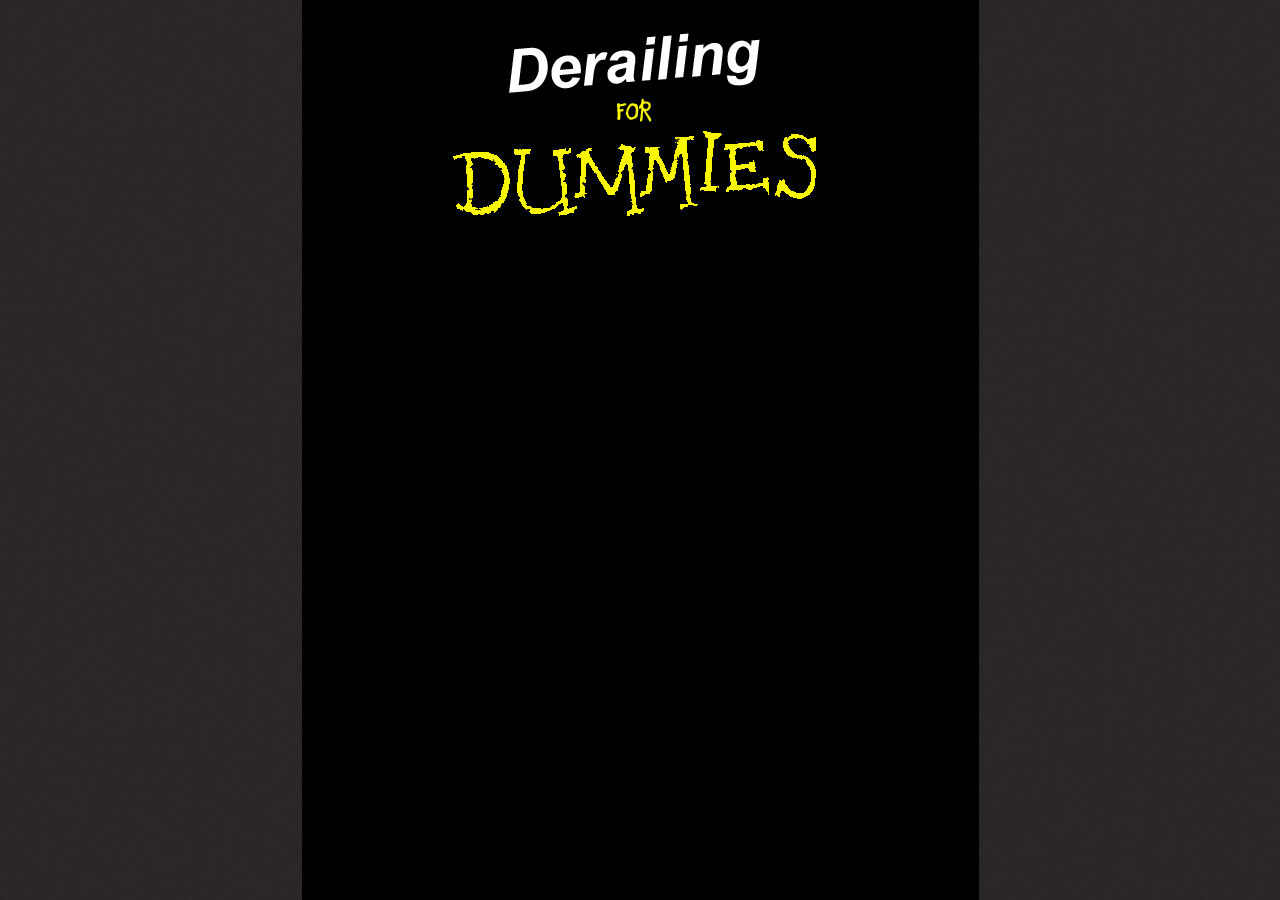
==== commit 7f2f8d15: "Adds inner links." ====
--- a/index.html
+++ b/index.html
@@ -55,7 +55,7 @@
     </div>
     <div class='toc'>
       <ul>
-        <li><a href='#but-that-happpens-to-me-too'>But That Happpens To Me Too!</a><ul></ul></li>
+        <li><a href='#but-that-happens-to-me-too'>But That Happens To Me Too!</a><ul></ul></li>
       </ul>
     </div>
     <div class='toc'>
@@ -210,7 +210,7 @@
     <p>But even bet&shy;ter – by accus&shy;ing them of hos&shy;til&shy;i&shy;ty, you pass the blame back to them, rather than con&shy;sider what you might have said that was so offen&shy;sive and hurt&shy;ful it caused the “hos&shy;til&shy;i&shy;ty”!</p>
     
     <p>This will def&shy;i&shy;nitely work in your favour, because it will fur&shy;ther insult and enrage them. You are mak&shy;ing pro&shy;gress…</p>
-    <h1 id='but-that-happpens-to-me-too'>But That Happpens To Me Too!</h1><p>In attempt&shy;ing to com&shy;mu&shy;ni&shy;cate with you, the Mar&shy;ginalised Per&shy;son™ may bring up exam&shy;ples of the sorts of daily man&shy;i&shy;fes&shy;ta&shy;tions of dis&shy;crim&shy;i&shy;na&shy;tion they face. Many of these exam&shy;ples seem triv&shy;ial to Priv&shy;i&shy;leged Peo&shy;ple® but clearly reflect the way the Mar&shy;ginalised Per&shy;son™ has been “othered” by soci&shy;ety. “Other&shy;ing” is a sys&shy;tem of social mark&shy;ers that defines “Us” and “them”, neatly and con&shy;ve&shy;niently cat&shy;e&shy;goris&shy;ing peo&shy;ple into their appro&shy;pri&shy;ate places within soci&shy;ety. It’s a way of defin&shy;ing a secured and pos&shy;i&shy;tive posi&shy;tion in the world by stig&shy;ma&shy;tis&shy;ing “other&shy;s”. In other words, it’s the process of dehu&shy;man&shy;is&shy;ing any&shy;one dif&shy;fer&shy;ent to the Cho&shy;sen Priv&shy;i&shy;leged.</p>
+    <h1 id='but-that-happens-to-me-too'>But That Happens To Me Too!</h1><p>In attempt&shy;ing to com&shy;mu&shy;ni&shy;cate with you, the Mar&shy;ginalised Per&shy;son™ may bring up exam&shy;ples of the sorts of daily man&shy;i&shy;fes&shy;ta&shy;tions of dis&shy;crim&shy;i&shy;na&shy;tion they face. Many of these exam&shy;ples seem triv&shy;ial to Priv&shy;i&shy;leged Peo&shy;ple® but clearly reflect the way the Mar&shy;ginalised Per&shy;son™ has been “othered” by soci&shy;ety. “Other&shy;ing” is a sys&shy;tem of social mark&shy;ers that defines “Us” and “them”, neatly and con&shy;ve&shy;niently cat&shy;e&shy;goris&shy;ing peo&shy;ple into their appro&shy;pri&shy;ate places within soci&shy;ety. It’s a way of defin&shy;ing a secured and pos&shy;i&shy;tive posi&shy;tion in the world by stig&shy;ma&shy;tis&shy;ing “other&shy;s”. In other words, it’s the process of dehu&shy;man&shy;is&shy;ing any&shy;one dif&shy;fer&shy;ent to the Cho&shy;sen Priv&shy;i&shy;leged.</p>
     
     <p>The Mar&shy;ginalised Per&shy;son™ you’re deal&shy;ing with has been sub&shy;jected to this “other&shy;ing”.</p>
     
@@ -328,7 +328,7 @@
     
     <p>Yet with this one you can make it an essen&shy;tial pro&shy;viso of your agree&shy;ment that they have to PROVE what they’re claim&shy;ing is defin&shy;i&shy;tively rep&shy;re&shy;sen&shy;ta&shy;tive of a major&shy;ity of their group of peo&shy;ple.</p>
     
-    <p>What is really awe&shy;some is that if, by this point, you have them so upset and frus&shy;trated that they are not care&shy;fully dis&shy;claim&shy;ing their lan&shy;guage and so say some&shy;thing that you can in any way dis&shy;tort to mean that they‘re speak&shy;ing “on behalf“ of all peo&shy;ple from their group, you can go right back up to the prior point,<a href="#">Your Expe&shy;ri&shy;ence Is Not Rep&shy;re&shy;sen&shy;ta&shy;tive of Every&shy;one</a>, and start all over again. You can repeat these two as many times as you like! In fact, this is highly rec&shy;om&shy;mended as it will increase feel&shy;ings of anger and frus&shy;tra&shy;tion on their part, and then you can throw<a href="#">You’re Tak&shy;ing Things Too Per&shy;son&shy;ally</a>or<a href="#">You’re Get&shy;ting Hos&shy;tile</a>at them!</p>
+    <p>What is really awe&shy;some is that if, by this point, you have them so upset and frus&shy;trated that they are not care&shy;fully dis&shy;claim&shy;ing their lan&shy;guage and so say some&shy;thing that you can in any way dis&shy;tort to mean that they‘re speak&shy;ing “on behalf“ of all peo&shy;ple from their group, you can go right back up to the prior point,<a href="#your-experience-is-not-representative-of-everyone">Your Expe&shy;ri&shy;ence Is Not Rep&shy;re&shy;sen&shy;ta&shy;tive of Every&shy;one</a>, and start all over again. You can repeat these two as many times as you like! In fact, this is highly rec&shy;om&shy;mended as it will increase feel&shy;ings of anger and frus&shy;tra&shy;tion on their part, and then you can throw<a href="#youre-taking-things-too-personally">You’re Tak&shy;ing Things Too Per&shy;son&shy;ally</a>or<a href="#youre-being-hostile">You’re Get&shy;ting Hos&shy;tile</a>at them!</p>
     <h1 id='i-dont-think-youre-as-marginalised-as-you-claim'>I Don't Think You're As Marginalised As You Claim</h1><p>This tac&shy;tic is related to<a href="#">Your Expe&shy;ri&shy;ence Is Not Rep&shy;re&shy;sen&shy;ta&shy;tive Of Every&shy;one</a>but is a far more hurt&shy;ful and there&shy;fore effec&shy;tive weapon.</p>
     
     <p>If the Mar&shy;ginalised Per&shy;son™ is gain&shy;ing steam in the con&shy;ver&shy;sa&shy;tion, begin&shy;ning to per&shy;suade oth&shy;ers to their point of view, even get&shy;ting a few Priv&shy;i&shy;leged Peo&shy;ple® around you to apol&shy;o&shy;gise and con&shy;cede their “mis&shy;takes”, then is when you drop this bomb: call into ques&shy;tion their Mar&shy;ginalised™ sta&shy;tus.</p>
--- a/style/css/style.css
+++ b/style/css/style.css
@@ -17,14 +17,27 @@
   left: 0;
   right: 0;
   overflow: hidden;
+}
+
+div.page.next {
+}
+div.page .divider {
+  box-shadow: 0px 8px 5px -3px #000;
+  display: none;
+  background-image: url('../images/noise_black.png');
+  height: 7px;
+  width: 100%;
+
+  position:absolute;
+  bottom: 0px;
+  border-top: 1px solid #000;
+  border-bottom: 1px solid #000;
+}
+div.page .extent {
+  position: relative;
+
   border-left: 1px solid black;
   border-right: 1px solid black;
-  border-bottom: 1px solid #bbb;
-
-  box-shadow: 0px 5px 2px -3px #ddd;
-}
-div.page .extent {
-  position: relative;
 
   color: black;
   background-color: white;
